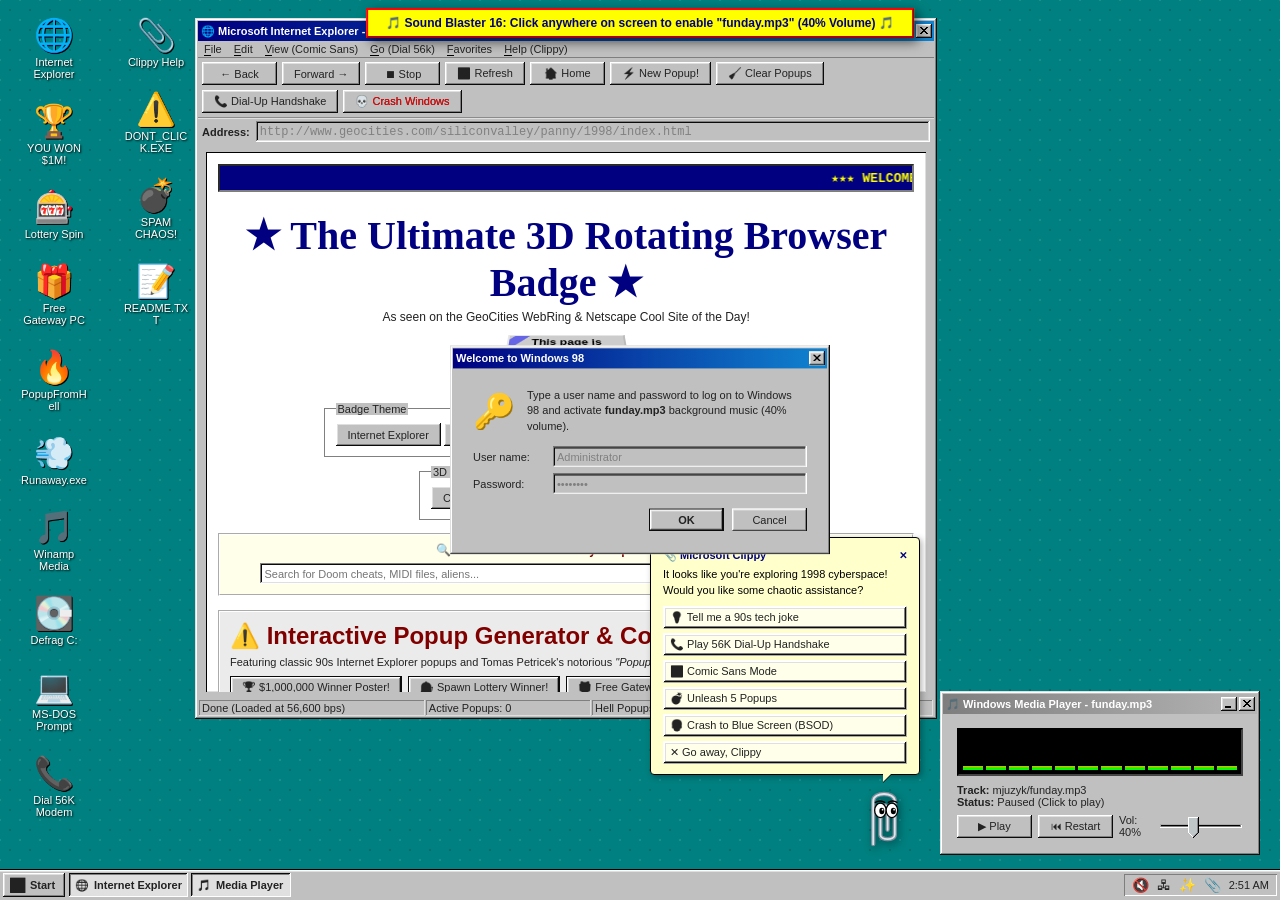
==== index.html @ cc0c608d "feat: initial commit for RetroPop 98 nostalgic cyberspace and popup simulator" ====
<!DOCTYPE html>
<html lang="en">
<head>
  <meta charset="UTF-8">
  <meta name="viewport" content="width=device-width, initial-scale=1.0">
  <title>Microsoft Internet Explorer 4.0 - Cyberspace 1998 (RetroPop 98)</title>
  <link rel="stylesheet" href="./98.css">
  <style>
    /* ========================================================
       WINDOWS 98 DESKTOP & GLOBAL ENVIRONMENT
       ======================================================== */
    :root {
      --size-units: 14px;
      --win-bg: #c0c0c0;
      --teal: #008080;
    }

    * {
      box-sizing: border-box;
    }

    body {
      margin: 0;
      padding: 0;
      width: 100vw;
      height: 100vh;
      overflow: hidden;
      background-color: var(--teal);
      background-image: 
        radial-gradient(rgba(0, 0, 0, 0.15) 1px, transparent 1px),
        radial-gradient(rgba(255, 255, 255, 0.1) 1px, transparent 1px);
      background-size: 20px 20px;
      background-position: 0 0, 10px 10px;
      font-family: "Pixelated MS Sans Serif", Arial, sans-serif;
      user-select: none;
      -webkit-user-select: none;
    }

    /* Comic Sans Mode toggle */
    body.comic-sans, body.comic-sans * {
      font-family: "Comic Sans MS", "Chalkboard SE", "Comic Neue", cursive !important;
    }

    /* Canvas for Matrix Rain */
    #matrix-canvas {
      position: fixed;
      top: 0;
      left: 0;
      width: 100vw;
      height: 100vh;
      pointer-events: none;
      z-index: 1;
      display: none;
      opacity: 0.85;
    }

    /* Autoplay Prompt Banner (Displays if browser requires user gesture) */
    #autoplay-banner {
      position: fixed;
      top: 8px;
      left: 50%;
      transform: translateX(-50%);
      background: #ffff00;
      color: #000080;
      border: 2px outset #ff0000;
      padding: 6px 18px;
      font-weight: bold;
      font-size: 12px;
      box-shadow: 4px 4px 12px rgba(0,0,0,0.6);
      z-index: 10001;
      cursor: pointer;
      display: none;
      animation: retroPulse 0.9s infinite alternate;
    }

    @keyframes retroPulse {
      from { transform: translateX(-50%) scale(0.98); }
      to { transform: translateX(-50%) scale(1.02); }
    }

    /* Desktop Icons Grid with wrapping into multiple columns */
    #desktop-icons {
      position: absolute;
      top: 14px;
      left: 14px;
      display: flex;
      flex-direction: column;
      flex-wrap: wrap;
      align-content: flex-start;
      gap: 14px 22px;
      max-height: calc(100vh - 55px);
      z-index: 5;
    }

    .desktop-icon {
      display: flex;
      flex-direction: column;
      align-items: center;
      width: 80px;
      padding: 4px 2px;
      cursor: pointer;
      text-align: center;
      border: 1px dotted transparent;
      transition: background-color 0.1s;
    }

    .desktop-icon:hover {
      background-color: rgba(0, 0, 128, 0.28);
    }

    .desktop-icon:active, .desktop-icon.selected {
      background-color: #000080;
      border-color: #ffff00;
    }

    .desktop-icon .icon-img {
      font-size: 32px;
      line-height: 1;
      filter: drop-shadow(1px 1px 0 #000);
      margin-bottom: 4px;
    }

    .desktop-icon .icon-label {
      color: #fff;
      font-size: 11px;
      text-shadow: 1px 1px 2px #000;
      word-break: break-word;
      padding: 1px 3px;
      border-radius: 2px;
    }

    .desktop-icon.selected .icon-label {
      background-color: #000080;
      color: #fff;
    }

    /* ========================================================
       WINDOW MANAGEMENT & POSITIONING
       ======================================================== */
    .app-window {
      position: absolute;
      box-shadow: inset -1px -1px #0a0a0a, inset 1px 1px #dfdfdf, inset -2px -2px grey, inset 2px 2px #fff;
      background: #c0c0c0;
      padding: 3px;
      z-index: 10;
    }

    .app-window.active-window .title-bar {
      background: linear-gradient(90deg, navy, #1084d0);
    }

    .app-window:not(.active-window) .title-bar {
      background: linear-gradient(90deg, #7e7e7e, #b5b5b5);
    }

    .title-bar {
      cursor: grab;
      user-select: none;
    }

    .title-bar:active {
      cursor: grabbing;
    }

    /* Custom styles imported from uploaded windows98buttons.html */
    .retro-box-style {
      --shadow-offset: 2px;
      --shadow-length: 1px;
      --box-shadow-fancy: var(--shadow-offset) var(--shadow-offset) 0 var(--shadow-length) #fff inset,
        calc(-1 * var(--shadow-offset)) calc(-1 * var(--shadow-offset)) 0 #7e7e7e inset,
        var(--shadow-offset) var(--shadow-offset) 0 var(--shadow-length) #000;
      --box-shadow-small: 1px 1px 0 1px #fff inset, -1px -1px 0 1px #7e7e7e inset, 1px 1px 0 1px #000;
      box-shadow: var(--box-shadow-fancy);
      border-radius: 2px;
      background: #bebebe;
      position: relative;
    }

    .retro-custom-top {
      height: 26px;
      background: linear-gradient(90deg, #00007e, #0000ff 100%);
      border-radius: 2px;
      display: flex;
      justify-content: flex-end;
      align-items: center;
      padding: 0 4px;
      margin-bottom: 6px;
    }

    .retro-custom-top .window-title {
      color: white;
      font-family: "Courier New", monospace;
      font-weight: bold;
      margin-left: 4px;
      margin-right: auto;
      font-size: 12px;
    }

    .retro-custom-top .icon-btn {
      height: 18px;
      width: 18px;
      background: #bebebe;
      margin-left: 3px;
      box-shadow: 1px 1px 0 1px #fff inset, -1px -1px 0 1px #7e7e7e inset, 1px 1px 0 1px #000;
      border-radius: 2px;
      display: flex;
      align-items: center;
      justify-content: center;
      font-family: "Courier New", monospace;
      font-size: 11px;
      font-weight: bold;
      cursor: pointer;
    }

    .retro-custom-top .icon-btn:hover {
      filter: brightness(1.1);
    }

    /* Stars.bmp pattern inspired by Tomas Petricek's Popup from Hell */
    .stars-bg {
      background-color: #000;
      background-image: 
        radial-gradient(1.5px 1.5px at 20px 30px, #ffffff, transparent),
        radial-gradient(1px 1px at 50px 80px, #ffffff, transparent),
        radial-gradient(1.5px 1.5px at 90px 40px, #ffffff, transparent),
        radial-gradient(1px 1px at 140px 100px, #ffffff, transparent),
        radial-gradient(2px 2px at 180px 30px, #ffffff, transparent),
        radial-gradient(1px 1px at 230px 120px, #ffffff, transparent),
        radial-gradient(1.5px 1.5px at 280px 70px, #ffffff, transparent),
        radial-gradient(1px 1px at 330px 140px, #ffffff, transparent),
        radial-gradient(2px 2px at 370px 35px, #ffffff, transparent);
      background-size: 400px 160px;
      color: #ffffff;
      border: 2px inset #7e7e7e;
    }

    /* Main Internet Explorer Window */
    #ie-window {
      top: 18px;
      left: 195px;
      width: clamp(520px, 58vw, 840px);
      max-height: calc(100vh - 55px);
      display: flex;
      flex-direction: column;
    }

    .ie-toolbar {
      display: flex;
      flex-wrap: wrap;
      align-items: center;
      gap: 5px;
      padding: 4px;
      border-bottom: 2px groove #dfdfdf;
      background: #c0c0c0;
    }

    .ie-menu-bar {
      display: flex;
      gap: 12px;
      font-size: 11px;
      padding: 2px 6px;
      border-bottom: 1px solid #7e7e7e;
    }

    .ie-menu-item {
      cursor: pointer;
    }

    .ie-menu-item u {
      text-decoration: none;
      border-bottom: 1px solid #000;
    }

    .ie-address-bar {
      display: flex;
      align-items: center;
      gap: 6px;
      width: 100%;
      padding: 2px 4px;
    }

    .ie-address-input {
      flex: 1;
      height: 22px;
      font-size: 12px;
      font-family: "Courier New", monospace;
      padding: 2px 6px;
      background: #fff;
    }

    .ie-content-area {
      background: #ffffff;
      padding: 12px;
      overflow-y: auto;
      max-height: 60vh;
      box-shadow: inset 1px 1px 0 #000, inset -1px -1px 0 #dfdfdf;
    }

    /* Marquee styling */
    .retro-marquee {
      background: #000080;
      color: #ffff00;
      padding: 4px;
      font-weight: bold;
      font-size: 13px;
      font-family: "Courier New", monospace;
      margin-bottom: 14px;
      border: 2px inset #7e7e7e;
    }

    /* Chaos Control Panel inside IE */
    .chaos-panel {
      margin-top: 14px;
      padding: 10px;
      background: #ebebeb;
      border: 2px groove #fff;
    }

    .chaos-buttons {
      display: flex;
      flex-wrap: wrap;
      gap: 6px;
      margin-top: 8px;
    }

    /* Media Player Mini Window */
    #media-window {
      bottom: 45px;
      right: 20px;
      width: 320px;
      z-index: 45;
    }

    .visualizer-display {
      height: 48px;
      background: #000;
      display: flex;
      align-items: flex-end;
      gap: 3px;
      padding: 4px;
      margin-bottom: 8px;
      border: 2px inset #444;
    }

    .vis-bar {
      flex: 1;
      background: linear-gradient(to top, #00ff00 60%, #ffff00 80%, #ff0000 100%);
      height: 20%;
      transition: height 0.08s ease-in-out;
    }

    /* Popups Container & Floating Popups */
    #popups-container {
      position: absolute;
      top: 0;
      left: 0;
      width: 100%;
      height: 100%;
      pointer-events: none;
      z-index: 100;
    }

    .popup-window {
      position: absolute;
      pointer-events: auto;
      min-width: 280px;
      max-width: 460px;
      animation: popIn 0.18s cubic-bezier(0.18, 0.89, 0.32, 1.28);
      filter: drop-shadow(4px 4px 10px rgba(0, 0, 0, 0.45));
    }

    @keyframes popIn {
      0% { transform: scale(0.65); opacity: 0; }
      100% { transform: scale(1); opacity: 1; }
    }

    .popup-body-inner {
      display: flex;
      gap: 12px;
      align-items: flex-start;
      padding: 6px 2px;
    }

    .popup-icon-badge {
      font-size: 32px;
      line-height: 1;
      flex-shrink: 0;
    }

    .popup-timer-bar-wrap {
      width: 100%;
      height: 6px;
      background: #7e7e7e;
      margin-top: 8px;
      position: relative;
      overflow: hidden;
      border: 1px inset #fff;
    }

    .popup-timer-bar {
      height: 100%;
      background: #000080;
      width: 100%;
      transition: width linear;
    }

    .blink-text {
      animation: retroBlink 0.8s infinite;
      font-weight: bold;
    }

    @keyframes retroBlink {
      0%, 49% { opacity: 1; }
      50%, 100% { opacity: 0; }
    }

    /* Evasive Button that escapes mouse */
    .evasive-target {
      transition: transform 0.15s ease-out;
      position: relative;
    }

    /* ========================================================
       THE 3D ROTATING BANNER BADGE (FROM BESTVIEWEDWITH.HTML)
       ======================================================== */
    #BestViewedIn {
      display: block;
      margin: 18px auto;
      width: calc(var(--size-units) * 8.8);
      height: calc(var(--size-units) * 3.1);
      transform-style: preserve-3d;
    }

    #BestViewedIn:focus-within {
      background-color: #000;
      box-shadow: 0 0 10px #000;
    }

    #BestViewedIn a {
      display: none;
      perspective: calc(var(--size-units) * 26.4);
      text-decoration: none;
      color: #000;
    }

    #BestViewedIn.firefox .firefox,
    #BestViewedIn.chrome .chrome,
    #BestViewedIn.edge .edge,
    #BestViewedIn.safari .safari,
    #BestViewedIn.any .any,
    #BestViewedIn.ie .ie {
      display: block;
    }

    .box {
      display: block;
      width: calc(var(--size-units) * 8.8);
      height: calc(var(--size-units) * 3.1);
      position: relative;
      transform-style: preserve-3d;
      transform: translateZ(calc(var(--size-units) * -1.55)) rotateX(45deg);
      animation-duration: 7s;
      animation-iteration-count: infinite;
      animation-timing-function: linear;
      animation-direction: reverse;
      animation-name: spin;
    }

    .box.stepped {
      animation-name: steppedSpin;
    }

    .box.stop {
      animation: none;
    }

    .face {
      box-sizing: border-box;
      position: absolute;
      width: calc(var(--size-units) * 8.8);
      height: calc(var(--size-units) * 3.1);
      overflow: hidden;
    }

    .face.fr { transform: rotateY(0deg) translateZ(calc(var(--size-units) * 1.55)); }
    .face.ba { transform: rotateY(180deg) translateZ(calc(var(--size-units) * 1.55)) rotateZ(180deg); }
    .face.to { transform: rotateX(90deg) translateZ(calc(var(--size-units) * -1.55)) rotateX(180deg); }
    .face.bo { transform: rotateX(-90deg) translateZ(calc(var(--size-units) * -1.55)) rotateX(180deg); }

    @keyframes spin {
      0% { transform: translateZ(calc(var(--size-units) * -1.55)) rotateX(360deg); }
      25% { transform: translateZ(calc(var(--size-units) * -1.55)) rotateX(270deg); }
      50% { transform: translateZ(calc(var(--size-units) * -1.55)) rotateX(180deg); }
      75% { transform: translateZ(calc(var(--size-units) * -1.55)) rotateX(90deg); }
      100% { transform: translateZ(calc(var(--size-units) * -1.55)) rotateX(0deg); }
    }

    @keyframes steppedSpin {
      0%, 10% { transform: translateZ(calc(var(--size-units) * -1.55)) rotateX(360deg); }
      25%, 35% { transform: translateZ(calc(var(--size-units) * -1.55)) rotateX(270deg); }
      50%, 60% { transform: translateZ(calc(var(--size-units) * -1.55)) rotateX(180deg); }
      75%, 85% { transform: translateZ(calc(var(--size-units) * -1.55)) rotateX(90deg); }
      100% { transform: translateZ(calc(var(--size-units) * -1.55)) rotateX(0deg); }
    }

    /* Internet Explorer Face Styles */
    .ie .face {
      background-color: #ccc;
      font-size: calc(var(--size-units) * 0.9);
      font-weight: bold;
      padding: calc(var(--size-units) * 0.3) calc(var(--size-units) * 0.2) 0;
      border: calc(var(--size-units) * 0.2) outset rgba(255, 255, 255, 0.5);
    }

    .ie .face.fr, .ie .face.ba { line-height: 1.1; text-align: center; }

    .ie .face.fr::before, .ie .face.ba::before {
      content: "";
      display: block;
      position: absolute;
      top: 0;
      left: calc(var(--size-units) * -0.9);
      background: rgba(0, 0, 255, 0.5);
      width: calc(var(--size-units) * 3);
      height: calc(var(--size-units) * 0.8);
      transform: rotate(-45deg);
    }

    .ie .face.to, .ie .face.bo {
      font-size: calc(var(--size-units) * 0.95);
      line-height: 0.8;
      padding: calc(var(--size-units) * 0.1) calc(var(--size-units) * 2.8) 0 calc(var(--size-units) * 1.2);
    }

    .ie .face.to span:first-child, .ie .face.bo span:first-child { font-weight: normal; }
    .ie .face.to span:last-child, .ie .face.bo span:last-child { margin-left: calc(var(--size-units) * 0.4); }

    .ie .face.to::before, .ie .face.bo::before {
      content: "Free";
      text-transform: uppercase;
      display: block;
      position: absolute;
      background-color: #f00;
      color: #fff;
      text-align: center;
      line-height: 1;
      padding: calc(var(--size-units) * 0.05) calc(var(--size-units) * 0.1);
      top: calc(var(--size-units) * 0.8);
      left: calc(var(--size-units) * -1.2);
      width: calc(var(--size-units) * 3.1);
      transform: rotate(-90deg);
    }

    .ie .face.to::after, .ie .face.bo::after {
      content: "e";
      display: flex;
      align-items: center;
      justify-content: center;
      position: absolute;
      background-color: #000;
      color: #1ebbee;
      font-family: serif;
      font-size: calc(var(--size-units) * 2.2);
      font-weight: bold;
      width: calc(var(--size-units) * 2.7);
      height: calc(var(--size-units) * 2.7);
      top: 0;
      right: 0;
    }

    /* Any / Netscape style */
    .any .face {
      background-color: #20123a;
      color: #fff;
      font-weight: bold;
      font-size: calc(var(--size-units) * 1.3);
      padding: calc(var(--size-units) * 0.3);
      text-align: center;
      border: 2px outset #dfdfdf;
    }
    .any .face.fr { background: #000080; }
    .any .face.ba { background: #800080; }
    .any .face.to { background: #008000; }
    .any .face.bo { background: #800000; }

    /* Chrome / Firefox face fallbacks */
    .chrome .face, .firefox .face, .edge .face, .safari .face {
      background-color: #000080;
      color: #fff;
      font-weight: bold;
      font-size: calc(var(--size-units) * 0.85);
      padding: calc(var(--size-units) * 0.2);
      text-align: center;
      border: 2px outset #fff;
    }

    /* ========================================================
       WINDOWS 98 TASKBAR & START MENU
       ======================================================== */
    #taskbar {
      position: fixed;
      bottom: 0;
      left: 0;
      right: 0;
      height: 30px;
      background: #c0c0c0;
      box-shadow: inset 0 1px #fff, inset 0 2px #dfdfdf, 0 -1px #000;
      display: flex;
      align-items: center;
      padding: 2px 3px;
      gap: 4px;
      z-index: 9999;
    }

    #start-btn {
      font-weight: bold;
      display: flex;
      align-items: center;
      gap: 4px;
      height: 24px;
      min-width: 62px;
      padding: 0 6px;
    }

    #start-btn.pressed {
      box-shadow: inset -1px -1px #fff, inset 1px 1px #0a0a0a, inset -2px -2px #dfdfdf, inset 2px 2px grey !important;
    }

    .start-logo {
      font-size: 14px;
    }

    #taskbar-tasks {
      display: flex;
      gap: 3px;
      flex: 1;
      overflow-x: auto;
      height: 24px;
    }

    .task-btn {
      height: 24px;
      max-width: 170px;
      min-width: 100px;
      font-size: 11px;
      text-align: left;
      white-space: nowrap;
      overflow: hidden;
      text-overflow: ellipsis;
      display: flex;
      align-items: center;
      gap: 5px;
      padding: 0 6px;
      cursor: pointer;
    }

    .task-btn.active {
      font-weight: bold;
      box-shadow: inset -1px -1px #fff, inset 1px 1px #0a0a0a, inset -2px -2px #dfdfdf, inset 2px 2px grey !important;
      background: #e0e0e0;
    }

    #system-tray {
      box-shadow: inset 1px 1px #7e7e7e, inset -1px -1px #fff;
      height: 22px;
      display: flex;
      align-items: center;
      padding: 0 8px;
      gap: 8px;
      font-size: 11px;
      background: #c0c0c0;
    }

    .tray-icon {
      cursor: pointer;
      font-size: 14px;
    }

    /* Start Menu */
    #start-menu {
      position: fixed;
      bottom: 30px;
      left: 0;
      width: 240px;
      background: #c0c0c0;
      box-shadow: inset 1px 1px #fff, inset -1px -1px #0a0a0a, inset 2px 2px #dfdfdf, inset -2px -2px #7e7e7e, 3px 3px 10px rgba(0,0,0,0.5);
      display: none;
      z-index: 10000;
      padding: 2px;
    }

    #start-menu.open {
      display: flex;
    }

    .start-banner {
      background: linear-gradient(180deg, #000080 0%, #1084d0 100%);
      width: 26px;
      display: flex;
      align-items: flex-end;
      padding-bottom: 8px;
      padding-left: 4px;
    }

    .start-banner span {
      writing-mode: vertical-rl;
      transform: rotate(180deg);
      color: #fff;
      font-weight: bold;
      font-size: 14px;
      letter-spacing: 2px;
    }

    .start-items {
      flex: 1;
      display: flex;
      flex-direction: column;
      padding: 2px;
    }

    .start-item {
      display: flex;
      align-items: center;
      gap: 10px;
      padding: 5px 10px;
      font-size: 11px;
      cursor: pointer;
    }

    .start-item:hover {
      background: #000080;
      color: #fff;
    }

    .start-divider {
      height: 1px;
      border-top: 1px solid #7e7e7e;
      border-bottom: 1px solid #fff;
      margin: 4px 2px;
    }

    /* Guestbook / Hit Counter */
    .hit-counter-box {
      display: inline-flex;
      align-items: center;
      gap: 4px;
      border: 2px inset #000;
      background: #000;
      color: #00ff00;
      font-family: "Courier New", monospace;
      font-weight: bold;
      font-size: 14px;
      padding: 2px 6px;
      letter-spacing: 2px;
      cursor: pointer;
    }

    /* ========================================================
       NEW HILARIOUS FEATURES: CLIPPY ASSISTANT 📎
       ======================================================== */
    #clippy-assistant {
      position: fixed;
      bottom: 45px;
      right: 360px;
      z-index: 9000;
      display: flex;
      flex-direction: column;
      align-items: flex-end;
      pointer-events: auto;
    }

    .clippy-bubble {
      background: #ffffcc;
      border: 1px solid #000;
      border-radius: 4px;
      padding: 10px 12px;
      box-shadow: 2px 2px 6px rgba(0,0,0,0.3);
      max-width: 270px;
      font-size: 11px;
      color: #000;
      margin-bottom: 8px;
      position: relative;
      line-height: 1.4;
    }

    .clippy-bubble::after {
      content: "";
      position: absolute;
      bottom: -8px;
      right: 28px;
      border-width: 8px 8px 0 0;
      border-style: solid;
      border-color: #ffffcc transparent;
      display: block;
      width: 0;
    }

    .clippy-bubble::before {
      content: "";
      position: absolute;
      bottom: -9px;
      right: 27px;
      border-width: 9px 9px 0 0;
      border-style: solid;
      border-color: #000 transparent;
      display: block;
      width: 0;
    }

    .clippy-bubble-title {
      font-weight: bold;
      color: #000080;
      margin-bottom: 4px;
      display: flex;
      align-items: center;
      justify-content: space-between;
    }

    .clippy-options {
      margin-top: 8px;
      display: flex;
      flex-direction: column;
      gap: 4px;
    }

    .clippy-option-btn {
      text-align: left;
      font-size: 11px;
      padding: 2px 6px;
      cursor: pointer;
      background: #ffffea;
      border: 1px outset #fff;
    }
    .clippy-option-btn:hover {
      background: #000080;
      color: #fff;
    }

    .clippy-sprite-wrap {
      cursor: pointer;
      width: 72px;
      height: 72px;
      transition: transform 0.15s ease-in-out;
      filter: drop-shadow(2px 3px 4px rgba(0,0,0,0.4));
    }
    .clippy-sprite-wrap:hover {
      transform: scale(1.08) rotate(-4deg);
    }
    .clippy-sprite-wrap:active {
      transform: scale(0.95) rotate(6deg);
    }

    /* ========================================================
       NEW FEATURE: BLUE SCREEN OF DEATH (BSOD) 💀
       ======================================================== */
    #bsod-overlay {
      display: none;
      position: fixed;
      top: 0;
      left: 0;
      width: 100vw;
      height: 100vh;
      background: #0000aa;
      color: #ffffff;
      font-family: "Lucida Console", "Courier New", monospace;
      font-size: 15px;
      padding: 50px 70px;
      box-sizing: border-box;
      z-index: 999999;
      cursor: pointer;
      overflow: hidden;
      user-select: none;
    }

    .bsod-header {
      background: #aaaaaa;
      color: #0000aa;
      display: inline-block;
      padding: 2px 10px;
      font-weight: bold;
      font-size: 16px;
      margin-bottom: 24px;
    }

    /* ========================================================
       NEW FEATURE: DISK DEFRAGMENTER (defrag.exe) 💽
       ======================================================== */
    #defrag-window {
      top: 70px;
      left: 220px;
      width: 440px;
      z-index: 60;
      display: none;
    }

    .cluster-grid {
      display: grid;
      grid-template-columns: repeat(20, 1fr);
      gap: 2px;
      background: #7e7e7e;
      border: 2px inset #fff;
      padding: 4px;
      margin: 8px 0;
      height: 160px;
      overflow: hidden;
    }

    .cluster-cell {
      height: 12px;
      background: #0000aa; /* Allocated default */
      transition: background-color 0.2s;
    }
    .cluster-cell.free { background: #ffffff; }
    .cluster-cell.bad { background: #ff0000; }
    .cluster-cell.moving { background: #ffff00; animation: retroBlink 0.3s infinite; }
    .cluster-cell.reading { background: #00ff00; }

    /* ========================================================
       NEW FEATURE: MS-DOS PROMPT (command.com) 💻
       ======================================================== */
    #dos-window {
      top: 130px;
      left: 300px;
      width: 520px;
      height: 340px;
      z-index: 65;
      display: none;
    }

    .dos-terminal {
      background: #000;
      color: #c0c0c0;
      font-family: "Courier New", monospace;
      font-size: 12px;
      height: calc(100% - 32px);
      padding: 8px;
      overflow-y: auto;
      box-shadow: inset 1px 1px 0 #000;
    }

    .dos-input-line {
      display: flex;
      align-items: center;
      gap: 4px;
      margin-top: 4px;
    }

    .dos-input {
      background: transparent;
      border: none;
      outline: none;
      color: #ffffff;
      font-family: "Courier New", monospace;
      font-size: 12px;
      flex: 1;
      caret-color: #00ff00;
    }

    /* ========================================================
       NEW FEATURE: START -> RUN... DIALOG 🏃
       ======================================================== */
    #run-window {
      top: 250px;
      left: 180px;
      width: 360px;
      z-index: 9995;
      display: none;
    }

    /* ========================================================
       NEW FEATURE: 90s STAR / SPARKLE CURSOR TRAIL ✨
       ======================================================== */
    .sparkle-particle {
      position: fixed;
      pointer-events: none;
      z-index: 99998;
      font-size: 14px;
      animation: sparkleFloat 0.7s forwards ease-out;
    }

    @keyframes sparkleFloat {
      0% { transform: translate(0, 0) scale(1.2); opacity: 1; }
      100% { transform: translate(0, -22px) scale(0.2); opacity: 0; }
    }

    /* WebRing & Under Construction Banner */
    .webring-box {
      border: 2px outset #ffffff;
      background: #d4d0c8;
      padding: 6px;
      margin: 14px 0;
      text-align: center;
      font-size: 11px;
    }

    .under-construction-strip {
      background: repeating-linear-gradient(
        -45deg,
        #ffcc00,
        #ffcc00 12px,
        #000000 12px,
        #000000 24px
      );
      height: 16px;
      margin: 8px 0;
      border: 1px solid #000;
    }
  </style>
</head>
<body>

  <!-- MATRIX RAIN CANVAS (Easter egg toggled via DOS prompt or Run dialog: 'matrix') -->
  <canvas id="matrix-canvas"></canvas>

  <!-- BACKGROUND MUSIC (Autoplay at 40% volume as requested) -->
  <audio id="bg-music" src="./mjuzyk/funday.mp3" autoplay loop preload="auto"></audio>

  <!-- High-visibility Autoplay Banner if Browser Policy Requires Click -->
  <div id="autoplay-banner" onclick="loginAndStartMusic()">
    <span>🎵 <strong>Sound Blaster 16:</strong> Click anywhere on screen to enable "funday.mp3" (40% Volume) 🎵</span>
  </div>

  <!-- Authentic Windows 98 Logon Dialog (Bypasses Browser Autoplay Restrictions with 1 Click) -->
  <div id="login-dialog" class="app-window window active-window" style="top: 50%; left: 50%; transform: translate(-50%, -50%); width: 380px; z-index: 10002;">
    <div class="title-bar">
      <div class="title-bar-text">Welcome to Windows 98</div>
      <div class="title-bar-controls">
        <button aria-label="Close" onclick="loginAndStartMusic()"></button>
      </div>
    </div>
    <div class="window-body" style="padding: 12px;">
      <div style="display: flex; gap: 12px; align-items: center; margin-bottom: 12px;">
        <div style="font-size: 34px;">🔑</div>
        <div style="font-size: 11px; line-height: 1.4;">
          Type a user name and password to log on to Windows 98 and activate <strong>funday.mp3</strong> background music (40% volume).
        </div>
      </div>
      <div style="display: flex; flex-direction: column; gap: 6px; margin-bottom: 14px;">
        <div style="display: flex; align-items: center;">
          <label for="win98-user" style="width: 80px; font-size: 11px;">User name:</label>
          <input type="text" id="win98-user" value="Administrator" style="flex: 1;" readonly>
        </div>
        <div style="display: flex; align-items: center;">
          <label for="win98-pass" style="width: 80px; font-size: 11px;">Password:</label>
          <input type="password" id="win98-pass" value="••••••••" style="flex: 1;" readonly>
        </div>
      </div>
      <div style="display: flex; justify-content: flex-end; gap: 8px;">
        <button class="default" onclick="loginAndStartMusic()" style="min-width: 75px; font-weight: bold;">OK</button>
        <button onclick="loginAndStartMusic()" style="min-width: 75px;">Cancel</button>
      </div>
    </div>
  </div>

  <!-- DESKTOP SHORTCUT ICONS (Multi-column wrapping grid) -->
  <div id="desktop-icons">
    <div class="desktop-icon" onclick="openOrFocus('ie-window')">
      <div class="icon-img">🌐</div>
      <div class="icon-label">Internet Explorer</div>
    </div>
    <div class="desktop-icon" onclick="spawnWinnerBigPopup()">
      <div class="icon-img">🏆</div>
      <div class="icon-label">YOU WON $1M!</div>
    </div>
    <div class="desktop-icon" onclick="spawnLotteryPopup()">
      <div class="icon-img">🎰</div>
      <div class="icon-label">Lottery Spin</div>
    </div>
    <div class="desktop-icon" onclick="spawnGatewayAd()">
      <div class="icon-img">🎁</div>
      <div class="icon-label">Free Gateway PC</div>
    </div>
    <div class="desktop-icon" onclick="spawnHellPopup()">
      <div class="icon-img">🔥</div>
      <div class="icon-label">PopupFromHell</div>
    </div>
    <div class="desktop-icon" onclick="spawnEvasivePopup()">
      <div class="icon-img">💨</div>
      <div class="icon-label">Runaway.exe</div>
    </div>
    <div class="desktop-icon" onclick="openOrFocus('media-window')">
      <div class="icon-img">🎵</div>
      <div class="icon-label">Winamp Media</div>
    </div>
    <div class="desktop-icon" onclick="openOrFocus('defrag-window')">
      <div class="icon-img">💽</div>
      <div class="icon-label">Defrag C:</div>
    </div>
    <div class="desktop-icon" onclick="openOrFocus('dos-window')">
      <div class="icon-img">💻</div>
      <div class="icon-label">MS-DOS Prompt</div>
    </div>
    <div class="desktop-icon" onclick="playModemDialUpHandshake()">
      <div class="icon-img">📞</div>
      <div class="icon-label">Dial 56K Modem</div>
    </div>
    <div class="desktop-icon" onclick="summonClippy()">
      <div class="icon-img">📎</div>
      <div class="icon-label">Clippy Help</div>
    </div>
    <div class="desktop-icon" onclick="triggerBSOD()">
      <div class="icon-img">⚠️</div>
      <div class="icon-label">DONT_CLICK.EXE</div>
    </div>
    <div class="desktop-icon" onclick="spawnChaosFrenzy()">
      <div class="icon-img">💣</div>
      <div class="icon-label">SPAM CHAOS!</div>
    </div>
    <div class="desktop-icon" onclick="openOrFocus('readme-window')">
      <div class="icon-img">📝</div>
      <div class="icon-label">README.TXT</div>
    </div>
  </div>

  <!-- ========================================================
       MAIN APPLICATION WINDOW: INTERNET EXPLORER 4.0
       ======================================================== -->
  <div id="ie-window" class="app-window window active-window" style="z-index: 50;">
    <div class="title-bar" onmousedown="bringToFront('ie-window'); startDrag(event, 'ie-window')">
      <div class="title-bar-text">🌐 Microsoft Internet Explorer - http://www.geocities.com/panny1998/</div>
      <div class="title-bar-controls">
        <button aria-label="Minimize" onclick="minimizeWindow('ie-window')"></button>
        <button aria-label="Maximize" onclick="maximizeWindow('ie-window')"></button>
        <button aria-label="Close" onclick="minimizeWindow('ie-window')"></button>
      </div>
    </div>

    <div class="ie-menu-bar">
      <span class="ie-menu-item" onclick="alert('File -> Save As: Cannot save cyberspace onto 1.44MB floppy!')"><u>F</u>ile</span>
      <span class="ie-menu-item" onclick="alert('Edit -> Cut: Please do not cut our fiber-optic dial-up cables!')"><u>E</u>dit</span>
      <span class="ie-menu-item" onclick="toggleComicSans()"><u>V</u>iew (Comic Sans)</span>
      <span class="ie-menu-item" onclick="playModemDialUpHandshake()"><u>G</u>o (Dial 56k)</span>
      <span class="ie-menu-item" onclick="alert('Added to Favorites: Panny\'s Cyber Palace 1998!')"><u>F</u>avorites</span>
      <span class="ie-menu-item" onclick="summonClippy()"><u>H</u>elp (Clippy)</span>
    </div>

    <div class="ie-toolbar">
      <button onclick="alert('Cannot go back! 1998 is the destination.')">&larr; Back</button>
      <button onclick="alert('Nothing forward! You are on the bleeding edge.')">Forward &rarr;</button>
      <button onclick="stopSpawning()">⏹ Stop</button>
      <button onclick="location.reload()">🔄 Refresh</button>
      <button onclick="openOrFocus('ie-window')">🏠 Home</button>
      <button onclick="spawnRandomPopup()">⚡ New Popup!</button>
      <button onclick="closeAllPopups()">🧹 Clear Popups</button>
      <button onclick="playModemDialUpHandshake()">📞 Dial-Up Handshake</button>
      <button onclick="triggerBSOD()" style="color: red;">💀 Crash Windows</button>
    </div>

    <div class="ie-address-bar">
      <label for="ie-url"><strong>Address:</strong></label>
      <input type="text" id="ie-url" class="ie-address-input" value="http://www.geocities.com/siliconvalley/panny/1998/index.html" readonly>
    </div>

    <div class="window-body ie-content-area">
      <!-- Animated Marquee -->
      <marquee class="retro-marquee" behavior="scroll" direction="left" scrollamount="6">
        ★★★ WELCOME TO PANNY'S RETRO CYBER PALACE ★★★ BEST VIEWED AT 800x600 IN 16-BIT COLOR WITH 56K MODEM ★★★ POPUPS ARE LIVE AND CLOSING RANDOMLY! ★★★
      </marquee>

      <div style="text-align: center; margin-bottom: 12px;">
        <h2 style="margin: 4px 0; color: #000080; font-family: 'Times New Roman', serif;">★ The Ultimate 3D Rotating Browser Badge ★</h2>
        <p style="margin: 0; font-size: 12px;">As seen on the GeoCities WebRing &amp; Netscape Cool Site of the Day!</p>
      </div>

      <!-- THE 3D ROTATING BADGE COMPONENT (From bestviewedwith.html) -->
      <p id="BestViewedIn" class="ie">
        <a href="#ie" class="ie">
          <span class="box">
            <span class="face fr">This page is<br>best viewed with:</span>
            <span aria-hidden="true" class="face ba">This page is<br>best viewed with:</span>
            <span class="face to"><span>Microsoft</span> <span>Internet Explorer</span></span>
            <span aria-hidden="true" class="face bo"><span>Microsoft</span> <span>Internet Explorer</span></span>
          </span>
        </a>
        <a href="#firefox" class="firefox">
          <span class="box">
            <span class="face fr">Firefox <span>Puts privacy first.</span></span>
            <span aria-hidden="true" class="face ba">Firefox <span>Puts privacy first.</span></span>
            <span class="face to">Firefox <span>Enhanced tracking.</span></span>
            <span aria-hidden="true" class="face bo">Firefox <span>Enhanced tracking.</span></span>
          </span>
        </a>
        <a href="#edge" class="edge">
          <span class="box">
            <span class="face fr">Microsoft Edge &gt;</span>
            <span aria-hidden="true" class="face ba">Microsoft Edge &gt;</span>
            <span class="face to">The modern browser.</span>
            <span aria-hidden="true" class="face bo">The modern browser.</span>
          </span>
        </a>
        <a href="#chrome" class="chrome">
          <span class="box">
            <span class="face fr">Google Chrome 1998</span>
            <span aria-hidden="true" class="face ba">Google Chrome 1998</span>
            <span class="face to">Download Chrome now &rarr;</span>
            <span aria-hidden="true" class="face bo">Download Chrome now &rarr;</span>
          </span>
        </a>
        <a href="#safari" class="safari">
          <span class="box">
            <span class="face fr">Apple Safari</span>
            <span aria-hidden="true" class="face ba">Apple Safari</span>
            <span class="face to">Mac OS 8.5 &amp; 9.0</span>
            <span aria-hidden="true" class="face bo">Mac OS 8.5 &amp; 9.0</span>
          </span>
        </a>
        <a href="#any" class="any">
          <span class="box">
            <span class="face fr">USE</span>
            <span class="face to">ANY</span>
            <span class="face ba">DAMN</span>
            <span class="face bo">BROWSER</span>
          </span>
        </a>
      </p>

      <!-- Badge Controls -->
      <div style="display: flex; flex-wrap: wrap; justify-content: center; gap: 8px; margin: 12px 0;">
        <fieldset>
          <legend>Badge Theme</legend>
          <button onclick="setCardUA('ie')">Internet Explorer</button>
          <button onclick="setCardUA('any')">Any Damn Browser</button>
          <button onclick="setCardUA('firefox')">Firefox</button>
          <button onclick="setCardUA('edge')">Edge</button>
          <button onclick="setCardUA('chrome')">Chrome</button>
        </fieldset>

        <fieldset>
          <legend>3D Rotation</legend>
          <button onclick="setCardMotion('spin')">Continuous Spin</button>
          <button onclick="setCardMotion('stepped')">Stepped 90&deg;</button>
          <button onclick="setCardMotion('stop')">Stop</button>
        </fieldset>
      </div>

      <!-- ALTAVISTA / YAHOO 98 CYBERSPACE SEARCH BOX -->
      <div style="background: #ffffea; border: 2px groove #fff; padding: 8px; margin: 12px 0; text-align: center;">
        <strong style="color: #800000; font-size: 12px;">🔍 AltaVista &amp; Yahoo! 98 Cyberspace Search:</strong>
        <div style="display: flex; justify-content: center; gap: 6px; margin-top: 6px;">
          <input type="text" id="altavista-query" placeholder="Search for Doom cheats, MIDI files, aliens..." style="width: 60%; font-size: 11px; padding: 2px 4px;">
          <button class="default" onclick="searchAltaVista()">Search Web</button>
          <button onclick="document.getElementById('altavista-query').value='free mp3 download no virus'; searchAltaVista();">I'm Feeling Lucky</button>
        </div>
      </div>

      <!-- CHAOS CONTROLS & POPUP GENERATOR -->
      <div class="chaos-panel">
        <h4 style="margin: 0 0 6px 0; color: #800000;">⚠️ Interactive Popup Generator &amp; Controls</h4>
        <p style="margin: 0; font-size: 11px;">
          Featuring classic 90s Internet Explorer popups and Tomas Petricek's notorious <em>"Popup from Hell"</em> Hydra effect (closing 1 spawns 2)!
        </p>

        <div class="chaos-buttons">
          <button class="default" onclick="spawnWinnerBigPopup()">🏆 $1,000,000 Winner Poster!</button>
          <button class="default" onclick="spawnLotteryPopup()">🎰 Spawn Lottery Winner!</button>
          <button class="default" onclick="spawnGatewayAd()">🎁 Free Gateway PC Ad</button>
          <button style="background: #200000; color: #ff5555; font-weight: bold;" onclick="spawnHellPopup()">🔥 "Popup from Hell" (Hydra x2)</button>
          <button onclick="spawnEvasivePopup()">💨 Runaway Evasive Popup</button>
          <button onclick="spawnKazaaPopup()">🎵 Limewire MP3.exe Alert</button>
          <button onclick="spawnY2KPopup()">⏳ Y2K Bug Warning</button>
          <button onclick="spawnAOLCDsPopup()">💿 AOL 10,000 CD-ROMs</button>
          <button onclick="spawnAdAvalanche()">💥 Ad Avalanche</button>
          <button onclick="spawnVirusAlert()">🚨 Virus Detected</button>
          <button onclick="spawnBonziBuddy()">🦍 Summon BonziBuddy</button>
          <button onclick="playModemDialUpHandshake()">📞 Dial-Up Handshake</button>
          <button onclick="spawnDownloadRam()">💾 Download More RAM</button>
          <button onclick="spawnIllegalOperation()">❌ Illegal Operation</button>
          <button onclick="spawnChaosFrenzy()" style="color: red; font-weight: bold;">💣 BOMBARDMENT (5 Popups)</button>
          <button onclick="toggleAutoSpawning()" id="toggle-spawning-btn">⏸ Pause Auto-Popups</button>
          <button onclick="exorciseHellPopups()">✝️ Exorcise Hell Popups</button>
          <button onclick="closeAllPopups()">❌ Close All Popups</button>
        </div>
      </div>

      <!-- UNDER CONSTRUCTION WARNING & WEBRING -->
      <div class="under-construction-strip"></div>
      <div class="webring-box">
        <strong>🌐 [ GeoCities WebRing - CyberSurfers Hub #4092 ] 🌐</strong><br>
        <span style="font-size: 10px;">You are currently surfing the ring!</span><br>
        <div style="display: flex; justify-content: center; gap: 8px; margin-top: 6px;">
          <button onclick="navigateWebRing('prev')">&lt;&lt; Prev Site</button>
          <button onclick="navigateWebRing('random')">🌀 Random Ring Site</button>
          <button onclick="navigateWebRing('next')">Next Site &gt;&gt;</button>
          <button onclick="alert('To join the GeoCities WebRing, please insert HTML snippet #402 into your homestead page and submit 4 floppy disks.')">Join Ring</button>
        </div>
      </div>

      <!-- Retro Page Footer & Guestbook Counter -->
      <div style="margin-top: 14px; display: flex; justify-content: space-between; align-items: center; border-top: 1px solid #c0c0c0; padding-top: 10px;">
        <div>
          <span>Visitors Since 1998: </span>
          <span class="hit-counter-box" id="hit-counter" onclick="incrementHitCounter()" title="Click to increment visitor counter!">0074291</span>
        </div>
        <div>
          <span class="blink-text" style="color: red;">🔥 UNDER CONSTRUCTION 🔥</span>
        </div>
        <div>
          <button onclick="signGuestbook()">✍️ Sign Guestbook</button>
          <button onclick="toggleComicSans()">🔤 Comic Sans</button>
        </div>
      </div>

      <!-- Live Guestbook Marquee -->
      <div style="margin-top: 8px; font-size: 11px; background: #000; color: #00ff00; padding: 4px; border: 1px inset #777;">
        <span style="color: #ffff00; font-weight: bold;">Latest Guestbook Signatures: </span>
        <marquee scrollamount="4" style="vertical-align: middle;" id="guestbook-marquee">
          ~*~ CoOl PaGe dUdE ~*~ (Kevin, 1998) ★★★ "Nice rotating badge, downloaded in only 40 seconds!" (Dave_56k) ★★★ "Check out my Dragon Ball Z sound archive!" (GokuFan99) ★★★
        </marquee>
      </div>
    </div>

    <div class="status-bar">
      <p class="status-bar-field" id="ie-status">Done (Loaded at 56,600 bps)</p>
      <p class="status-bar-field" id="active-popups-count">Active Popups: 0</p>
      <p class="status-bar-field" id="hell-popups-count">Hell Popups: 0</p>
      <p class="status-bar-field">Zone: Internet (1998)</p>
    </div>
  </div>

  <!-- ========================================================
       MEDIA PLAYER / WINAMP WINDOW (funday.mp3 controller)
       ======================================================== -->
  <div id="media-window" class="app-window window" style="z-index: 45;">
    <div class="title-bar" onmousedown="bringToFront('media-window'); startDrag(event, 'media-window')">
      <div class="title-bar-text">🎵 Windows Media Player - funday.mp3</div>
      <div class="title-bar-controls">
        <button aria-label="Minimize" onclick="minimizeWindow('media-window')"></button>
        <button aria-label="Close" onclick="minimizeWindow('media-window')"></button>
      </div>
    </div>
    <div class="window-body" style="padding: 6px;">
      <div class="visualizer-display" id="visualizer">
        <div class="vis-bar"></div><div class="vis-bar"></div><div class="vis-bar"></div>
        <div class="vis-bar"></div><div class="vis-bar"></div><div class="vis-bar"></div>
        <div class="vis-bar"></div><div class="vis-bar"></div><div class="vis-bar"></div>
        <div class="vis-bar"></div><div class="vis-bar"></div><div class="vis-bar"></div>
      </div>

      <div style="font-size: 11px; margin-bottom: 6px;">
        <strong>Track:</strong> <span>mjuzyk/funday.mp3</span><br>
        <strong>Status:</strong> <span id="audio-status-text">Playing (40% volume)</span>
      </div>

      <div style="display: flex; gap: 6px; align-items: center; justify-content: space-between;">
        <button id="audio-play-btn" onclick="toggleAudioPlay()">⏸ Pause</button>
        <button onclick="resetAudio()">⏮ Restart</button>
        <label for="volume-slider" style="font-size: 11px;">Vol: 40%</label>
        <input type="range" id="volume-slider" min="0" max="100" value="40" style="width: 80px;" oninput="updateVolume(this.value)">
      </div>
    </div>
  </div>

  <!-- ========================================================
       DISK DEFRAGMENTER WINDOW (defrag.exe) 💽
       ======================================================== -->
  <div id="defrag-window" class="app-window window">
    <div class="title-bar" onmousedown="bringToFront('defrag-window'); startDrag(event, 'defrag-window')">
      <div class="title-bar-text">💽 Disk Defragmenter - Drive C: (850 MB FAT16)</div>
      <div class="title-bar-controls">
        <button aria-label="Minimize" onclick="minimizeWindow('defrag-window')"></button>
        <button aria-label="Close" onclick="minimizeWindow('defrag-window')"></button>
      </div>
    </div>
    <div class="window-body" style="padding: 8px;">
      <div style="display: flex; justify-content: space-between; align-items: center; font-size: 11px; margin-bottom: 4px;">
        <span><strong>Drive C:</strong> 14% Defragmented</span>
        <span id="defrag-status-text" style="color: navy; font-weight: bold;">Optimizing clusters...</span>
      </div>
      <div class="progress-indicator segmented" style="height: 20px; margin-bottom: 8px;">
        <span class="progress-indicator-bar" id="defrag-progress-bar" style="width: 14%;"></span>
      </div>

      <!-- Cluster Grid Map -->
      <div class="cluster-grid" id="defrag-grid"></div>

      <div style="display: flex; justify-content: space-between; align-items: center; margin-top: 8px; font-size: 11px;">
        <div style="display: flex; gap: 6px;">
          <button id="defrag-pause-btn" onclick="toggleDefragPause()">Pause</button>
          <button onclick="resetDefrag()">Restart</button>
          <button onclick="alert('Defrag Legend:\n■ Blue: Allocated clusters\n□ White: Free space\n■ Red: Unmovable Bad sectors\n■ Yellow: Moving in real-time\n■ Green: Reading clusters')">Legend</button>
        </div>
        <button class="default" onclick="minimizeWindow('defrag-window')">Hide</button>
      </div>
    </div>
  </div>

  <!-- ========================================================
       MS-DOS PROMPT WINDOW (command.com) 💻
       ======================================================== -->
  <div id="dos-window" class="app-window window">
    <div class="title-bar" onmousedown="bringToFront('dos-window'); startDrag(event, 'dos-window')">
      <div class="title-bar-text">💻 MS-DOS Prompt - 80x25</div>
      <div class="title-bar-controls">
        <button aria-label="Minimize" onclick="minimizeWindow('dos-window')"></button>
        <button aria-label="Close" onclick="minimizeWindow('dos-window')"></button>
      </div>
    </div>
    <div class="window-body" style="padding: 2px; height: calc(100% - 24px);">
      <div class="dos-terminal" id="dos-terminal" onclick="document.getElementById('dos-input').focus()">
        <div>Microsoft(R) Windows 98</div>
        <div>(C)Copyright Microsoft Corp 1981-1998.</div>
        <div style="margin-bottom: 8px; color: #ffff00;">Type 'HELP' for available commands or 'DOOM' for cheats.</div>
        <div id="dos-history"></div>
        <div class="dos-input-line">
          <span>C:\WINDOWS&gt;</span>
          <input type="text" id="dos-input" class="dos-input" autofocus autocomplete="off" spellcheck="false" onkeydown="handleDosKey(event)">
        </div>
      </div>
    </div>
  </div>

  <!-- ========================================================
       START -> RUN... WINDOW 🏃
       ======================================================== -->
  <div id="run-window" class="app-window window">
    <div class="title-bar" onmousedown="bringToFront('run-window'); startDrag(event, 'run-window')">
      <div class="title-bar-text">Run</div>
      <div class="title-bar-controls">
        <button aria-label="Close" onclick="minimizeWindow('run-window')"></button>
      </div>
    </div>
    <div class="window-body" style="padding: 10px;">
      <div style="display: flex; gap: 10px; align-items: center; margin-bottom: 12px;">
        <div style="font-size: 32px;">🏃</div>
        <div style="font-size: 11px;">
          Type the name of a program, folder, document, or Internet resource, and Windows will open it for you.
        </div>
      </div>
      <div style="display: flex; align-items: center; gap: 8px; margin-bottom: 14px;">
        <label for="run-input" style="font-size: 11px;"><u>O</u>pen:</label>
        <input type="text" id="run-input" placeholder="e.g. clippy, bsod, defrag, dialup, cmd, matrix" style="flex: 1;" onkeydown="if(event.key==='Enter') executeRunCommand()">
      </div>
      <div style="display: flex; justify-content: flex-end; gap: 6px;">
        <button class="default" onclick="executeRunCommand()" style="min-width: 65px;">OK</button>
        <button onclick="minimizeWindow('run-window')" style="min-width: 65px;">Cancel</button>
        <button onclick="alert('Browse: No other 3.5-inch floppies found in Drive A:!')" style="min-width: 65px;">Browse...</button>
      </div>
    </div>
  </div>

  <!-- ========================================================
       NOTEPAD WINDOW (README.TXT & Tomas Petricek Code)
       ======================================================== -->
  <div id="readme-window" class="app-window window" style="top: 110px; left: 30px; width: 440px; z-index: 40; display: none;">
    <div class="title-bar" onmousedown="bringToFront('readme-window'); startDrag(event, 'readme-window')">
      <div class="title-bar-text">📝 POPUP-FROM-HELL.TXT - Notepad</div>
      <div class="title-bar-controls">
        <button aria-label="Close" onclick="minimizeWindow('readme-window')"></button>
      </div>
    </div>
    <div class="window-body" style="padding: 4px;">
      <textarea style="width: 100%; height: 210px; font-family: 'Courier New', monospace; font-size: 11px; resize: none; background: #fff; padding: 4px;" readonly>
==================================================
THE POPUP FROM HELL (Tomas Petricek, 2021 Talk)
Reflections on the most annoying 1990s program
==================================================

<script type="text/javascript">
var i = 0;
function one() {
  var l = Math.floor(Math.random()*800);
  var t = Math.floor(Math.random()*600);
  nw = window.open("", "nw"+(i++),
    "statusbar,TOP="+t+",LEFT="+l+",HEIGHT=100,WIDTH=400");
  nw.document.writeln("<body background=stars.bmp><h1>"+
    "<font color=white><marquee>Close me if you can!"+
    "</marquee></font></h1></body>");
  nw.document.body.onbeforeunload = two;
  nw.focus();
}
function two() {
  one(); one(); // CLOSING ONE SPAWNS TWO!
}
</script>
==================================================
Try it live on this page using the "Popup from Hell" button!
      </textarea>
      <div style="display: flex; justify-content: flex-end; gap: 6px; margin-top: 4px;">
        <button class="default" onclick="spawnHellPopup()">🔥 Run This Code!</button>
        <button onclick="minimizeWindow('readme-window')">Close</button>
      </div>
    </div>
  </div>

  <!-- ========================================================
       CLIPPY ASSISTANT (Microsoft Paperclip 📎)
       ======================================================== -->
  <div id="clippy-assistant">
    <div class="clippy-bubble" id="clippy-bubble">
      <div class="clippy-bubble-title">
        <span>📎 Microsoft Clippy</span>
        <span onclick="dismissClippy()" style="cursor: pointer; font-size: 10px;" title="Dismiss Clippy">✕</span>
      </div>
      <div id="clippy-message">
        It looks like you're exploring 1998 cyberspace! Would you like some chaotic assistance?
      </div>
      <div class="clippy-options">
        <button class="clippy-option-btn" onclick="handleClippyAction('joke')">💡 Tell me a 90s tech joke</button>
        <button class="clippy-option-btn" onclick="handleClippyAction('modem')">📞 Play 56K Dial-Up Handshake</button>
        <button class="clippy-option-btn" onclick="handleClippyAction('comicsans')">🔤 Comic Sans Mode</button>
        <button class="clippy-option-btn" onclick="handleClippyAction('chaos')">💣 Unleash 5 Popups</button>
        <button class="clippy-option-btn" onclick="handleClippyAction('bsod')">💀 Crash to Blue Screen (BSOD)</button>
        <button class="clippy-option-btn" onclick="dismissClippy()">✕ Go away, Clippy</button>
      </div>
    </div>

    <!-- Crisp SVG Clippy Sprite -->
    <div class="clippy-sprite-wrap" onclick="pokeClippy()" title="Click to poke Clippy!">
      <svg viewBox="0 0 100 100" width="72" height="72">
        <!-- Paperclip wire body -->
        <path d="M 35 85 L 35 25 C 35 12 65 12 65 25 L 65 72 C 65 80 45 80 45 72 L 45 35 C 45 30 55 30 55 35 L 55 65" 
              fill="none" stroke="#7e8c99" stroke-width="6" stroke-linecap="round" stroke-linejoin="round"/>
        <path d="M 35 85 L 35 25 C 35 12 65 12 65 25 L 65 72 C 65 80 45 80 45 72 L 45 35 C 45 30 55 30 55 35 L 55 65" 
              fill="none" stroke="#e0e6ed" stroke-width="2.5" stroke-linecap="round" stroke-linejoin="round"/>
        <!-- Googly Eyes Left -->
        <ellipse cx="45" cy="38" rx="8" ry="10" fill="#ffffff" stroke="#000000" stroke-width="1.8"/>
        <ellipse id="clippy-pupil-left" cx="47" cy="39" rx="3.5" ry="4.5" fill="#000000"/>
        <circle cx="48" cy="37" r="1.2" fill="#ffffff"/>
        <!-- Googly Eyes Right -->
        <ellipse cx="61" cy="38" rx="8" ry="10" fill="#ffffff" stroke="#000000" stroke-width="1.8"/>
        <ellipse id="clippy-pupil-right" cx="63" cy="39" rx="3.5" ry="4.5" fill="#000000"/>
        <circle cx="64" cy="37" r="1.2" fill="#ffffff"/>
        <!-- Expressive Eyebrows -->
        <path d="M 38 27 Q 45 23 51 27" fill="none" stroke="#000000" stroke-width="2" stroke-linecap="round"/>
        <path d="M 56 27 Q 62 23 68 27" fill="none" stroke="#000000" stroke-width="2" stroke-linecap="round"/>
      </svg>
    </div>
  </div>

  <!-- ========================================================
       BLUE SCREEN OF DEATH (BSOD) FULL-SCREEN OVERLAY 💀
       ======================================================== -->
  <div id="bsod-overlay" onclick="dismissBSOD()" onkeydown="dismissBSOD()" tabindex="0">
    <div class="bsod-header">Windows 98</div>
    <p style="line-height: 1.6; margin-bottom: 22px;">
      A fatal exception 0E has occurred at 0028:C0011E36 in VXD VMM(01) + 00010E36.<br>
      The current application will be terminated.
    </p>
    <p style="line-height: 1.6; margin-bottom: 22px;">
      * Press any key to pretend you understand this error message.<br>
      * Press CTRL+ALT+DEL again to restart your computer. You will lose any unsaved guestbook entries in all open browser windows.<br>
      * Mom picked up the telephone downstairs. 56K carrier connection severed.<br>
      * High Memory Area (HMA) flooded with 4,000 AOL free trial minutes.<br>
      * Cause: Downloaded too much RAM directly into video memory.
    </p>
    <p style="text-align: center; margin-top: 50px; font-weight: bold; font-size: 16px;">
      Press any key or click anywhere to restart Windows 98 <span class="blink-text">_</span>
    </p>
  </div>

  <!-- CONTAINER WHERE AUTO-CLOSING POPUPS ARE INJECTED -->
  <div id="popups-container"></div>

  <!-- ========================================================
       WINDOWS 98 TASKBAR & START MENU
       ======================================================== -->
  <div id="start-menu">
    <div class="start-banner">
      <span>WINDOWS 98</span>
    </div>
    <div class="start-items">
      <div class="start-item" onclick="openOrFocus('ie-window'); toggleStartMenu();">
        <span>🌐</span> <strong>Internet Explorer</strong>
      </div>
      <div class="start-item" onclick="openOrFocus('media-window'); toggleStartMenu();">
        <span>🎵</span> <strong>Media Player (funday.mp3)</strong>
      </div>
      <div class="start-item" onclick="openOrFocus('defrag-window'); toggleStartMenu();">
        <span>💽</span> <strong>Disk Defragmenter (Drive C:)</strong>
      </div>
      <div class="start-item" onclick="openOrFocus('dos-window'); toggleStartMenu();">
        <span>💻</span> <strong>MS-DOS Prompt</strong>
      </div>
      <div class="start-item" onclick="openOrFocus('run-window'); toggleStartMenu();">
        <span>🏃</span> <strong>Run...</strong>
      </div>
      <div class="start-item" onclick="openOrFocus('readme-window'); toggleStartMenu();">
        <span>📝</span> <strong>Popup From Hell Code</strong>
      </div>
      <div class="start-divider"></div>
      <div class="start-item" onclick="spawnWinnerBigPopup(); toggleStartMenu();">
        <span>🏆</span> <strong>$1,000,000 Winner Notice</strong>
      </div>
      <div class="start-item" onclick="spawnHellPopup(); toggleStartMenu();">
        <span>🔥</span> <strong>Spawn "Popup from Hell"</strong>
      </div>
      <div class="start-item" onclick="spawnChaosFrenzy(); toggleStartMenu();">
        <span>💣</span> <strong>Spawn 5 Popups!</strong>
      </div>
      <div class="start-item" onclick="playModemDialUpHandshake(); toggleStartMenu();">
        <span>📞</span> <strong>Dial 56K Modem</strong>
      </div>
      <div class="start-item" onclick="summonClippy(); toggleStartMenu();">
        <span>📎</span> <strong>Summon Clippy</strong>
      </div>
      <div class="start-item" onclick="toggleComicSans(); toggleStartMenu();">
        <span>🔤</span> <strong>Toggle Comic Sans MS</strong>
      </div>
      <div class="start-item" onclick="triggerBSOD(); toggleStartMenu();">
        <span>💀</span> <strong>Crash Windows (BSOD)</strong>
      </div>
      <div class="start-divider"></div>
      <div class="start-item" onclick="triggerShutDown(); toggleStartMenu();">
        <span>🔌</span> <strong>Shut Down...</strong>
      </div>
    </div>
  </div>

  <div id="taskbar">
    <button id="start-btn" onclick="toggleStartMenu()">
      <span class="start-logo">🪟</span> Start
    </button>
    <div id="taskbar-tasks">
      <button class="task-btn active" id="task-ie" onclick="toggleWindowFromTaskbar('ie-window', this)">
        <span>🌐</span> Internet Explorer
      </button>
      <button class="task-btn active" id="task-media" onclick="toggleWindowFromTaskbar('media-window', this)">
        <span>🎵</span> Media Player
      </button>
      <button class="task-btn" id="task-defrag" style="display:none;" onclick="toggleWindowFromTaskbar('defrag-window', this)">
        <span>💽</span> Defrag C:
      </button>
      <button class="task-btn" id="task-dos" style="display:none;" onclick="toggleWindowFromTaskbar('dos-window', this)">
        <span>💻</span> MS-DOS Prompt
      </button>
    </div>
    <div id="system-tray">
      <span class="tray-icon" id="tray-audio-icon" onclick="toggleAudioPlay()" title="Audio Volume (Click to Mute/Unmute)">🔊</span>
      <span class="tray-icon" onclick="playModemDialUpHandshake()" title="Dial-up modem active (56K) - Click to hear handshake">🖧</span>
      <span class="tray-icon" id="tray-sparkle-icon" onclick="toggleMouseTrail()" title="Toggle Star Cursor Trail">✨</span>
      <span class="tray-icon" onclick="summonClippy()" title="Microsoft Clippy Help">📎</span>
      <span id="tray-clock">12:00 AM</span>
    </div>
  </div>

  <!-- ========================================================
       APPLICATION LOGIC, AUDIO AUTOPLAY & POPUP ENGINE
       ======================================================== -->
  <script>
    /* ========================================================
       1. ROBUST AUDIO AUTOPLAY MANAGEMENT (40% volume)
       ======================================================== */
    const bgAudio = document.getElementById('bg-music');
    const audioStatusText = document.getElementById('audio-status-text');
    const playBtn = document.getElementById('audio-play-btn');
    const trayAudioIcon = document.getElementById('tray-audio-icon');
    const volumeSlider = document.getElementById('volume-slider');
    const autoplayBanner = document.getElementById('autoplay-banner');
    const loginDialog = document.getElementById('login-dialog');

    // Strict 40% volume as requested
    bgAudio.volume = 0.4;

    let isAudioPlaying = false;

    function startMusic() {
      bgAudio.volume = 0.4;
      bgAudio.muted = false;

      const p = bgAudio.play();
      if (p !== undefined) {
        return p.then(() => {
          isAudioPlaying = true;
          updateAudioUI(true);
          hideAutoplayBanner();
          closeLoginDialog();
          removeGlobalGestureListeners();
        }).catch(err => {
          console.warn("Autoplay waiting for user interaction:", err.name);
          updateAudioUI(false);
          showAutoplayBanner();
        });
      }
      return Promise.resolve();
    }

    function showAutoplayBanner() {
      if (autoplayBanner) autoplayBanner.style.display = 'block';
    }

    function hideAutoplayBanner() {
      if (autoplayBanner) autoplayBanner.style.display = 'none';
    }

    function closeLoginDialog() {
      if (loginDialog) loginDialog.style.display = 'none';
    }

    function loginAndStartMusic() {
      startMusic();
      playRetroChime('default');
      closeLoginDialog();
    }

    // ONLY valid browser user activation events (NO mousemove, NO wheel!)
    const activationEvents = ['click', 'pointerdown', 'keydown', 'touchstart'];
    function onUserActivation() {
      startMusic();
    }

    function addGlobalGestureListeners() {
      activationEvents.forEach(evt => {
        document.addEventListener(evt, onUserActivation, { passive: true });
      });
    }

    function removeGlobalGestureListeners() {
      activationEvents.forEach(evt => {
        document.removeEventListener(evt, onUserActivation);
      });
    }

    // Add listeners immediately
    addGlobalGestureListeners();

    function tryAutoplayNow() {
      startMusic();
    }

    function toggleAudioPlay() {
      if (bgAudio.paused) {
        startMusic();
      } else {
        bgAudio.pause();
        updateAudioUI(false);
      }
    }

    function resetAudio() {
      bgAudio.currentTime = 0;
      bgAudio.play();
      updateAudioUI(true);
    }

    function updateVolume(val) {
      const vol = val / 100;
      bgAudio.volume = vol;
      audioStatusText.textContent = `${bgAudio.paused ? 'Paused' : 'Playing'} (${val}% volume)`;
      trayAudioIcon.textContent = vol === 0 ? '🔇' : '🔊';
    }

    function updateAudioUI(isPlaying) {
      if (isPlaying) {
        playBtn.textContent = '⏸ Pause';
        audioStatusText.textContent = `Playing (${Math.round(bgAudio.volume * 100)}% volume)`;
        trayAudioIcon.textContent = '🔊';
      } else {
        playBtn.textContent = '▶ Play';
        audioStatusText.textContent = 'Paused (Click to play)';
        trayAudioIcon.textContent = '🔇';
      }
    }

    // Mini visualizer simulation
    const visBars = document.querySelectorAll('.vis-bar');
    setInterval(() => {
      if (!bgAudio.paused) {
        visBars.forEach(bar => {
          const rand = Math.floor(Math.random() * 85) + 15;
          bar.style.height = rand + '%';
        });
      } else {
        visBars.forEach(bar => bar.style.height = '10%');
      }
    }, 120);

    /* ========================================================
       2. RETRO SOUND EFFECTS (Web Audio API Synthesizer)
       ======================================================== */
    let audioCtx = null;
    function getAudioContext() {
      if (!audioCtx) {
        const AudioContext = window.AudioContext || window.webkitAudioContext;
        if (AudioContext) audioCtx = new AudioContext();
      }
      return audioCtx;
    }

    function playRetroChime(type) {
      try {
        const ctx = getAudioContext();
        if (!ctx) return;
        if (ctx.state === 'suspended') ctx.resume();

        const osc = ctx.createOscillator();
        const gain = ctx.createGain();
        osc.connect(gain);
        gain.connect(ctx.destination);

        const now = ctx.currentTime;
        if (type === 'error') {
          osc.type = 'sawtooth';
          osc.frequency.setValueAtTime(150, now);
          osc.frequency.setValueAtTime(120, now + 0.1);
          gain.gain.setValueAtTime(0.15, now);
          gain.gain.exponentialRampToValueAtTime(0.001, now + 0.35);
          osc.start(now);
          osc.stop(now + 0.35);
        } else if (type === 'lottery') {
          osc.type = 'triangle';
          osc.frequency.setValueAtTime(523.25, now);
          osc.frequency.setValueAtTime(659.25, now + 0.08);
          osc.frequency.setValueAtTime(783.99, now + 0.16);
          osc.frequency.setValueAtTime(1046.50, now + 0.24);
          gain.gain.setValueAtTime(0.18, now);
          gain.gain.exponentialRampToValueAtTime(0.001, now + 0.45);
          osc.start(now);
          osc.stop(now + 0.45);
        } else if (type === 'hell') {
          // Demonic Hydra chord
          osc.type = 'sawtooth';
          osc.frequency.setValueAtTime(220, now);
          osc.frequency.setValueAtTime(233.08, now + 0.08); // Tritone dissonance
          gain.gain.setValueAtTime(0.16, now);
          gain.gain.exponentialRampToValueAtTime(0.001, now + 0.5);
          osc.start(now);
          osc.stop(now + 0.5);
        } else if (type === 'fanfare') {
          // Konami Victory Fanfare
          [523.25, 659.25, 783.99, 1046.50, 1318.51].forEach((freq, idx) => {
            const o = ctx.createOscillator();
            const g = ctx.createGain();
            o.type = 'square';
            o.frequency.setValueAtTime(freq, now + idx * 0.1);
            g.gain.setValueAtTime(0.1, now + idx * 0.1);
            g.gain.exponentialRampToValueAtTime(0.001, now + idx * 0.1 + 0.2);
            o.connect(g);
            g.connect(ctx.destination);
            o.start(now + idx * 0.1);
            o.stop(now + idx * 0.1 + 0.2);
          });
        } else {
          // Standard window ding
          osc.type = 'sine';
          osc.frequency.setValueAtTime(800, now);
          osc.frequency.setValueAtTime(1200, now + 0.06);
          gain.gain.setValueAtTime(0.1, now);
          gain.gain.exponentialRampToValueAtTime(0.001, now + 0.25);
          osc.start(now);
          osc.stop(now + 0.25);
        }
      } catch (e) {
        // Silently ignore audio synthesis restrictions
      }
    }

    /* 56K Dial-Up Modem Synthesizer via Web Audio API */
    function playModemDialUpHandshake() {
      try {
        const ctx = getAudioContext();
        if (!ctx) return;
        if (ctx.state === 'suspended') ctx.resume();

        const statusEl = document.getElementById('ie-status');
        if (statusEl) statusEl.textContent = 'Dialing 1-800-438-265 (AOL 56K Gateway)...';

        const now = ctx.currentTime;

        // Stage 1: Dial tone (350Hz + 440Hz)
        const dt1 = ctx.createOscillator();
        const dt2 = ctx.createOscillator();
        const dtGain = ctx.createGain();
        dt1.frequency.setValueAtTime(350, now);
        dt2.frequency.setValueAtTime(440, now);
        dtGain.gain.setValueAtTime(0.08, now);
        dtGain.gain.setValueAtTime(0, now + 0.8);
        dt1.connect(dtGain);
        dt2.connect(dtGain);
        dtGain.connect(ctx.destination);
        dt1.start(now);
        dt2.start(now);
        dt1.stop(now + 0.8);
        dt2.stop(now + 0.8);

        // Stage 2: DTMF Dialing Beeps (7 touch-tones)
        const dtmfPairs = [
          [697, 1209], [770, 1336], [852, 1477],
          [697, 1336], [770, 1209], [852, 1336], [941, 1477]
        ];
        dtmfPairs.forEach((pair, idx) => {
          const tStart = now + 0.9 + idx * 0.09;
          const o1 = ctx.createOscillator();
          const o2 = ctx.createOscillator();
          const g = ctx.createGain();
          o1.frequency.setValueAtTime(pair[0], tStart);
          o2.frequency.setValueAtTime(pair[1], tStart);
          g.gain.setValueAtTime(0.12, tStart);
          g.gain.setValueAtTime(0, tStart + 0.06);
          o1.connect(g); o2.connect(g);
          g.connect(ctx.destination);
          o1.start(tStart); o2.start(tStart);
          o1.stop(tStart + 0.06); o2.stop(tStart + 0.06);
        });

        // Stage 3: Ringing Tone
        const ringStart = now + 1.7;
        const r1 = ctx.createOscillator();
        const r2 = ctx.createOscillator();
        const rGain = ctx.createGain();
        r1.frequency.setValueAtTime(440, ringStart);
        r2.frequency.setValueAtTime(480, ringStart);
        rGain.gain.setValueAtTime(0.09, ringStart);
        rGain.gain.setValueAtTime(0, ringStart + 1.0);
        r1.connect(rGain); r2.connect(rGain);
        rGain.connect(ctx.destination);
        r1.start(ringStart); r2.start(ringStart);
        r1.stop(ringStart + 1.0); r2.stop(ringStart + 1.0);

        // Stage 4: Remote Answer Carrier Tone (2100Hz pure tone)
        const ansStart = now + 2.9;
        const ansOsc = ctx.createOscillator();
        const ansGain = ctx.createGain();
        ansOsc.frequency.setValueAtTime(2100, ansStart);
        ansGain.gain.setValueAtTime(0.1, ansStart);
        ansGain.gain.exponentialRampToValueAtTime(0.001, ansStart + 1.1);
        ansOsc.connect(ansGain);
        ansGain.connect(ctx.destination);
        ansOsc.start(ansStart);
        ansOsc.stop(ansStart + 1.1);

        // Stage 5: Baud negotiation frequency screech / FM chirp sweeps
        const screechStart = now + 4.1;
        const scrOsc = ctx.createOscillator();
        const scrGain = ctx.createGain();
        scrOsc.type = 'sawtooth';
        scrOsc.frequency.setValueAtTime(1400, screechStart);
        scrOsc.frequency.linearRampToValueAtTime(2400, screechStart + 0.4);
        scrOsc.frequency.linearRampToValueAtTime(900, screechStart + 0.8);
        scrOsc.frequency.linearRampToValueAtTime(1800, screechStart + 1.4);
        scrGain.gain.setValueAtTime(0.12, screechStart);
        scrGain.gain.exponentialRampToValueAtTime(0.001, screechStart + 1.6);
        scrOsc.connect(scrGain);
        scrGain.connect(ctx.destination);
        scrOsc.start(screechStart);
        scrOsc.stop(screechStart + 1.6);

        // Stage 6: Triumphant "CONNECT 56000 bps V.90" Handshake Completion!
        setTimeout(() => {
          playRetroChime('lottery');
          if (statusEl) statusEl.textContent = 'CONNECT 56000 V.90 / RELIABLE / COMPRESSION ACTIVE';
          alert('📞 DIAL-UP HANDSHAKE SUCCESSFUL!\n\nConnected to America Online at 56,000 bps.\nMonthly telephone bill estimate: $148.50.');
        }, 5800);
      } catch (err) {
        console.error('Dial-up synthesis error:', err);
      }
    }

    /* ========================================================
       3. 3D ROTATING BADGE CONTROLS
       ======================================================== */
    function setCardUA(ua) {
      const container = document.getElementById('BestViewedIn');
      container.className = ua;
    }

    function setCardMotion(motion) {
      const boxes = document.querySelectorAll('#BestViewedIn .box');
      boxes.forEach(box => {
        box.classList.remove('stepped', 'stop');
        if (motion === 'stepped') box.classList.add('stepped');
        if (motion === 'stop') box.classList.add('stop');
      });
    }

    /* ========================================================
       4. DIVERSE, FUNNY POPUP DEFINITIONS
       ======================================================== */
    const POPUP_TEMPLATES = [
      {
        title: "http://ads1.revenue.net - ExclusiveRewards",
        sound: "lottery",
        styleType: "classic",
        icon: "🎁",
        content: `
          <div style="text-align: center;">
            <a href="javascript:void(0)" onclick="alert('CLAIMING FREE GATEWAY COMPUTER! Specifications: Intel Pentium 4 2.66GHz, 256MB DDR-SDRAM, 80GB HD, 48x CD-RW, 19-inch Color CRT Monitor! Shipping via USPS in 4-6 weeks.'); closePopup(this)">
              <img src="./images/ad1.png" style="max-width: 100%; height: auto; border: 2px outset #ffffff; cursor: pointer;" alt="FREE Gateway Desktop Computer!">
            </a>
            <div style="display: flex; justify-content: center; gap: 8px; margin-top: 6px;">
              <button class="default" onclick="alert('CLAIMING FREE GATEWAY COMPUTER! Enjoy your 19-inch Color CRT Monitor!'); closePopup(this)">Claim Free PC!</button>
              <button onclick="closePopup(this)">Close Ad</button>
            </div>
          </div>
        `
      },
      {
        title: "Exclusive Internet Special Offer",
        sound: "default",
        styleType: "classic",
        icon: "⭐",
        content: `
          <div style="text-align: center;">
            <img src="./images/ad2.avif" style="max-width: 100%; max-height: 140px; height: auto; border: 1px inset #7e7e7e;" alt="Special Offer">
            <div style="display: flex; justify-content: flex-end; gap: 6px; margin-top: 6px;">
              <button class="default" onclick="closePopup(this)">Learn More</button>
              <button onclick="closePopup(this)">Dismiss</button>
            </div>
          </div>
        `
      },
      {
        title: "WARNING: TOO MANY POPUPS DETECTED",
        sound: "error",
        styleType: "classic",
        icon: "💥",
        content: `
          <div style="text-align: center;">
            <p style="margin: 0 0 4px 0; font-size: 11px; font-weight: bold; color: red;">AD AVALANCHE IN PROGRESS!</p>
            <div style="max-height: 160px; overflow-y: auto; border: 1px inset #7e7e7e; margin-bottom: 6px;">
              <img src="./images/lotofads.png" style="max-width: 100%; height: auto;" alt="Lot of ads">
            </div>
            <div style="display: flex; justify-content: center; gap: 6px;">
              <button class="default" onclick="spawnChaosFrenzy(); closePopup(this)">MORE POPUPS!!</button>
              <button onclick="closePopup(this)">Save Me!</button>
            </div>
          </div>
        `
      },
      {
        title: "*** CONGRATULATIONS 1,000,000th VISITOR! ***",
        sound: "lottery",
        styleType: "classic",
        icon: "🎰",
        content: `
          <div style="text-align: center;">
            <p class="blink-text" style="color: #ff0000; font-size: 14px; margin: 0 0 6px 0;">
              🎉 YOU ARE OUR 1,000,000th VISITOR! 🎉
            </p>
            <p style="margin: 4px 0; font-size: 11px;">
              You have been selected to receive a <strong>FREE SONY DISCMAN</strong>, a <strong>2-SLICE TOASTER</strong>, and <strong>$1,000,000 CASH</strong>!
            </p>
            <div style="background: yellow; color: black; border: 1px dashed red; padding: 4px; font-weight: bold; margin: 6px 0;">
              NO CREDIT CARD REQUIRED! 100% DIAL-UP LEGIT!
            </div>
            <div style="display: flex; justify-content: center; gap: 8px; margin-top: 8px;">
              <button class="default" onclick="alert('CLAIMING PRIZE... Processing via 28.8k modem. Check your mailbox in 4-6 weeks!'); closePopup(this);">💰 CLAIM CASH NOW!</button>
              <button onclick="closePopup(this)">I Hate Money</button>
            </div>
          </div>
        `
      },
      {
        title: "Windows Security Alert - CRITICAL TROJAN",
        sound: "error",
        styleType: "classic",
        icon: "🚨",
        content: `
          <div>
            <p style="margin: 0 0 6px 0; font-weight: bold; color: #800000;">
              Warning: Trojan.FunkyDance.exe detected in C:\\WINDOWS\\SYSTEM32
            </p>
            <p style="margin: 4px 0; font-size: 11px;">
              Your mouse cursor has been compromised. Download 128MB of extra RAM to neutralize the threat.
            </p>
            <div style="display: flex; justify-content: flex-end; gap: 6px; margin-top: 10px;">
              <button class="default" onclick="alert('Downloading 128MB RAM over dial-up... Complete!'); closePopup(this)">Download RAM</button>
              <button onclick="closePopup(this)">Ignore &amp; Pray</button>
            </div>
          </div>
        `
      },
      {
        title: "BonziBUDDY 4.0 - Your Friendly Purple Gorilla",
        sound: "default",
        styleType: "custom",
        icon: "🦍",
        content: `
          <div>
            <p style="margin: 0 0 6px 0; font-weight: bold; color: #4b0082;">
              "Hello Surfer! Would you like to hear an awesome joke?"
            </p>
            <p style="margin: 4px 0; font-size: 11px;">
              Why did the 56k modem cross the road? Because someone picked up the kitchen telephone handset! HAHAHAHA!
            </p>
            <div style="display: flex; justify-content: flex-end; gap: 6px; margin-top: 10px;">
              <button onclick="alert('Bonzi thanks you for being a true cyber friend!'); closePopup(this)">Sing a song!</button>
              <button onclick="closePopup(this)">Go away Bonzi</button>
            </div>
          </div>
        `
      },
      {
        title: "Connecting to AOL 4.0 - Dial-Up Handshake",
        sound: "default",
        styleType: "classic",
        icon: "📞",
        content: `
          <div>
            <p style="margin: 0 0 4px 0; font-weight: bold;">
              Negotiating Carrier at 14,400 bps...
            </p>
            <p style="font-family: monospace; font-size: 10px; background: #000; color: #00ff00; padding: 4px; margin: 4px 0;">
              CONNECT 14400/V.42bis<br>
              BZZZT... KRRRRR... DING-DONG... SHHHHHH
            </p>
            <p style="margin: 4px 0; font-size: 11px; color: red;">
              Warning: Mom is about to call grandma. You have 3 minutes left.
            </p>
            <div style="display: flex; justify-content: flex-end; gap: 6px; margin-top: 8px;">
              <button class="default" onclick="playModemDialUpHandshake(); closePopup(this)">Hear Handshake</button>
              <button onclick="closePopup(this)">Disconnect</button>
            </div>
          </div>
        `
      },
      {
        title: "IEXPLORE.EXE - Illegal Operation",
        sound: "error",
        styleType: "classic",
        icon: "❌",
        content: `
          <div>
            <p style="margin: 0 0 6px 0;">
              This program has performed an illegal operation and will be shut down.
            </p>
            <p style="font-size: 10px; font-family: monospace; color: #444; margin: 4px 0;">
              Module FUNNY.DLL caused an invalid page fault at 0028:C003BEEF.
            </p>
            <div style="display: flex; justify-content: flex-end; gap: 6px; margin-top: 10px;">
              <button class="default" onclick="closePopup(this)">Close</button>
              <button onclick="alert('Details: CPU overclocked with ice cube. Stack overflow in brain.sys.');">Details &gt;&gt;</button>
            </div>
          </div>
        `
      },
      {
        title: "Drive A: Not Ready",
        sound: "error",
        styleType: "classic",
        icon: "💾",
        content: `
          <div>
            <p style="margin: 0 0 6px 0;">
              Cannot read 3.5" floppy disk in Drive A:.
            </p>
            <p style="font-size: 11px; margin: 4px 0;">
              Please blow firmly into the disk drive slot and slide the metal shutter back and forth 3 times.
            </p>
            <div style="display: flex; justify-content: flex-end; gap: 6px; margin-top: 10px;">
              <button onclick="closePopup(this)">Abort</button>
              <button onclick="closePopup(this)">Retry</button>
              <button onclick="closePopup(this)">Fail</button>
            </div>
          </div>
        `
      },
      {
        title: "Special Offer: Evasive Close Button",
        sound: "default",
        styleType: "classic",
        icon: "💨",
        content: `
          <div>
            <p style="margin: 0 0 6px 0; font-weight: bold;">
              Are you 100% sure you want to cancel your free 500 AOL hours?
            </p>
            <p style="font-size: 11px; margin: 4px 0;">
              Try to click the "Decline Offer" button below! Go ahead, give it a shot!
            </p>
            <div style="display: flex; justify-content: space-between; align-items: center; margin-top: 14px; min-height: 34px; position: relative;">
              <button class="default" onclick="alert('Congratulations on accepting AOL 4.0! A CD-ROM is being mailed to your house.'); closePopup(this)">Accept Free Hours</button>
              <button class="evasive-target" onmouseenter="evadeCursor(this)" onclick="closePopup(this)">Decline Offer</button>
            </div>
          </div>
        `
      },
      {
        title: "Limewire 2.4 - Download Complete!",
        sound: "lottery",
        styleType: "classic",
        icon: "🎵",
        content: `
          <div>
            <p style="margin: 0 0 4px 0; font-weight: bold; color: #000080;">
              File Download Complete:
            </p>
            <div style="background: #fff; border: 1px inset #777; padding: 4px; font-family: monospace; font-size: 10px; margin: 4px 0;">
              Britney_Spears_Baby_One_More_Time_REAL_MP3_NO_VIRUS.exe (18.4 KB)
            </div>
            <p style="font-size: 11px; color: red; margin: 4px 0;">
              Wait... why is a 3-minute MP3 song an executable (.exe) file with a skull icon?
            </p>
            <div style="display: flex; justify-content: flex-end; gap: 6px; margin-top: 8px;">
              <button class="default" onclick="alert('Running virus... CPU fan spinning at 9,000 RPM!'); closePopup(this)">Run File Anyway</button>
              <button onclick="closePopup(this)">Quarantine</button>
            </div>
          </div>
        `
      },
      {
        title: "YEAR 2000 BUG APOCALYPSE WARNING",
        sound: "error",
        styleType: "classic",
        icon: "⏳",
        content: `
          <div>
            <p style="margin: 0 0 4px 0; font-weight: bold; color: #800000;">
              ⚠️ Critical Y2K Compliance Notice!
            </p>
            <p style="font-size: 11px; margin: 4px 0;">
              Your BIOS clock does not understand the 21st century! At midnight December 31, 1999, your elevator and microwave will reset to 1900.
            </p>
            <div style="display: flex; justify-content: flex-end; gap: 6px; margin-top: 8px;">
              <button class="default" onclick="alert('Y2K Patch installed! Windows 98 will now safely party like it is 1999.'); closePopup(this)">Install Y2K Patch</button>
              <button onclick="closePopup(this)">Buy Canned Beans</button>
            </div>
          </div>
        `
      },
      {
        title: "America Online Special Delivery",
        sound: "default",
        styleType: "classic",
        icon: "💿",
        content: `
          <div>
            <p style="margin: 0 0 4px 0; font-weight: bold; color: #000080;">
              📬 5,000,000 Free Hours CD-ROM Shipped!
            </p>
            <p style="font-size: 11px; margin: 4px 0;">
              A postal delivery van has arrived with 4,200 silver AOL Version 5.0 CD-ROMs. They make excellent coffee coasters and frisbees.
            </p>
            <div style="display: flex; justify-content: flex-end; gap: 6px; margin-top: 8px;">
              <button class="default" onclick="alert('4,200 CD-ROMs unloaded into your living room.'); closePopup(this)">Accept Shipment</button>
              <button onclick="closePopup(this)">Use as Coasters</button>
            </div>
          </div>
        `
      }
    ];

    /* ========================================================
       5. POPUP ENGINE & TOMAS PETRICEK'S "POPUP FROM HELL"
       ======================================================== */
    let popupIndex = 0;
    let highestZ = 120;
    let activePopups = 0;
    let hellPopupsCount = 0;
    let autoSpawning = true;
    let autoSpawnTimer = null;

    // The Famous "Popup from Hell" (Closing one triggers two() -> spawns two!)
    function spawnHellPopup() {
      hellPopupsCount++;
      updateHellPopupsCount();
      playRetroChime('hell');

      const popupId = 'hell-popup-' + (++popupIndex);
      const popupWidth = 360;
      const popupHeight = 170;
      const margin = 20;
      const maxLeft = Math.max(margin, window.innerWidth - popupWidth - margin);
      const maxTop = Math.max(margin, window.innerHeight - popupHeight - 50 - margin);

      const left = Math.floor(Math.random() * maxLeft);
      const top = Math.floor(Math.random() * maxTop);

      const popupEl = document.createElement('div');
      popupEl.id = popupId;
      popupEl.className = 'popup-window app-window window';
      popupEl.style.left = left + 'px';
      popupEl.style.top = top + 'px';
      popupEl.style.width = popupWidth + 'px';
      popupEl.style.zIndex = ++highestZ;

      popupEl.innerHTML = `
        <div class="title-bar" onmousedown="bringToFront('${popupId}'); startDrag(event, '${popupId}')">
          <div class="title-bar-text">C:\\test.html - Microsoft Internet Explorer</div>
          <div class="title-bar-controls">
            <button aria-label="Close" onclick="closeHellPopup('${popupId}')"></button>
          </div>
        </div>
        <div class="window-body stars-bg" style="padding: 10px; text-align: center;">
          <marquee scrollamount="9" style="color: white; font-family: 'Times New Roman', serif; font-size: 26px; font-weight: bold; margin: 10px 0;">
            Close me if you can!
          </marquee>
          <div style="display: flex; justify-content: center; gap: 8px; margin-top: 8px;">
            <input type="button" value="Click me!" onclick="spawnHellPopup()" style="font-family: inherit; font-size: 11px;">
            <button onclick="closeHellPopup('${popupId}')" style="background: silver; color: black;">Close Window [X]</button>
          </div>
        </div>
      `;

      document.getElementById('popups-container').appendChild(popupEl);
      activePopups++;
      updatePopupCount();

      popupEl.addEventListener('mousedown', () => bringToFront(popupId));
    }

    // Hydra effect: Closing one spawns two!
    function closeHellPopup(popupId) {
      const popupEl = document.getElementById(popupId);
      if (!popupEl) return;
      removePopupElement(popupEl);

      // Hydra multiplier (two() spawns one(); one())
      // Check ceiling to prevent browser tab crash if user goes crazy
      if (activePopups < 22) {
        setTimeout(() => spawnHellPopup(), 90);
        setTimeout(() => spawnHellPopup(), 280);
      } else {
        alert("HYDRA OVERLOAD! System resources at 100%. The exorcist is needed!");
      }
    }

    function exorciseHellPopups() {
      const hells = document.querySelectorAll('[id^="hell-popup-"]');
      hells.forEach(h => removePopupElement(h));
      hellPopupsCount = 0;
      updateHellPopupsCount();
      playRetroChime('lottery');
      alert("✝️ Holy water applied! All Hell popups vanquished.");
    }

    function updateHellPopupsCount() {
      const el = document.getElementById('hell-popups-count');
      if (el) el.textContent = `Hell Popups: ${hellPopupsCount}`;
    }

    // Spawn Grand Winner Big Popup (Using the uploaded Retro Internet Explorer Winner Popup.png)
    function spawnWinnerBigPopup() {
      playRetroChime('lottery');
      const popupId = 'popup-' + (++popupIndex);
      const popupWidth = 440;
      const margin = 20;
      const maxLeft = Math.max(margin, window.innerWidth - popupWidth - margin);
      const maxTop = Math.max(margin, window.innerHeight - 340 - margin);
      const left = Math.floor(Math.random() * maxLeft);
      const top = Math.floor(Math.random() * maxTop);

      const popupEl = document.createElement('div');
      popupEl.id = popupId;
      popupEl.className = 'popup-window app-window window';
      popupEl.style.left = left + 'px';
      popupEl.style.top = top + 'px';
      popupEl.style.width = popupWidth + 'px';
      popupEl.style.zIndex = ++highestZ;

      popupEl.innerHTML = `
        <div class="title-bar" onmousedown="bringToFront('${popupId}'); startDrag(event, '${popupId}')">
          <div class="title-bar-text">🏆 OFFICIAL WINNER NOTIFICATION - $1,000,000 CASH</div>
          <div class="title-bar-controls">
            <button aria-label="Close" onclick="closePopup(this)"></button>
          </div>
        </div>
        <div class="window-body" style="padding: 6px; text-align: center;">
          <img src="./images/Retro Internet Explorer Winner Popup.png" style="max-width: 100%; height: auto; border: 2px outset #ffffff; cursor: pointer;" alt="Winner!" onclick="alert('CLAIMING $1,000,000 PRIZE! Shipping delivery truck to your IP address 127.0.0.1.'); closePopup(this)">
          <div style="display: flex; justify-content: center; gap: 8px; margin-top: 8px;">
            <button class="default" onclick="alert('CLAIMED $1,000,000! Enjoy your fortune.'); closePopup(this)">💰 CLAIM $1,000,000 NOW!</button>
            <button onclick="closePopup(this)">Close</button>
          </div>
        </div>
      `;

      document.getElementById('popups-container').appendChild(popupEl);
      activePopups++;
      updatePopupCount();
      popupEl.addEventListener('mousedown', () => bringToFront(popupId));
    }

    // Evasive Runaway Button Handler
    function evadeCursor(btn) {
      const parent = btn.parentElement;
      const rect = parent.getBoundingClientRect();
      const maxX = rect.width - btn.offsetWidth - 20;
      const maxY = 50;

      const randX = (Math.random() - 0.5) * maxX;
      const randY = (Math.random() - 0.5) * maxY;
      btn.style.transform = `translate(${randX}px, ${randY}px)`;
    }

    function spawnEvasivePopup() {
      spawnPopup(POPUP_TEMPLATES[9]);
    }

    function spawnKazaaPopup() {
      spawnPopup(POPUP_TEMPLATES[10]);
    }

    function spawnY2KPopup() {
      spawnPopup(POPUP_TEMPLATES[11]);
    }

    function spawnAOLCDsPopup() {
      spawnPopup(POPUP_TEMPLATES[12]);
    }

    // Standard Diverse Popup Generator
    function spawnPopup(customTemplate = null) {
      const template = customTemplate || POPUP_TEMPLATES[Math.floor(Math.random() * POPUP_TEMPLATES.length)];
      const popupId = 'popup-' + (++popupIndex);

      playRetroChime(template.sound || 'default');

      const popupWidth = 340;
      const popupHeight = 220;
      const margin = 20;
      const maxLeft = Math.max(margin, window.innerWidth - popupWidth - margin);
      const maxTop = Math.max(margin, window.innerHeight - popupHeight - 50 - margin);

      const left = Math.floor(Math.random() * maxLeft);
      const top = Math.floor(Math.random() * maxTop);

      // Auto-close duration: 6 to 9 seconds
      const durationMs = Math.floor(Math.random() * 3000) + 6000;

      const popupEl = document.createElement('div');
      popupEl.id = popupId;
      popupEl.className = 'popup-window ' + (template.styleType === 'custom' ? 'retro-box-style' : 'app-window window');
      popupEl.style.left = left + 'px';
      popupEl.style.top = top + 'px';
      popupEl.style.zIndex = ++highestZ;

      if (template.styleType === 'custom') {
        popupEl.innerHTML = `
          <div class="retro-custom-top" onmousedown="bringToFront('${popupId}'); startDrag(event, '${popupId}')">
            <div class="window-title">${template.title}</div>
            <div class="icon-btn" onclick="closePopup(this)">☒</div>
          </div>
          <div style="padding: 8px;">
            <div class="popup-body-inner">
              <div class="popup-icon-badge">${template.icon}</div>
              <div style="flex: 1;">${template.content}</div>
            </div>
            <div class="popup-timer-bar-wrap" title="Auto-closing in ${(durationMs/1000).toFixed(1)}s">
              <div class="popup-timer-bar" id="${popupId}-timer"></div>
            </div>
          </div>
        `;
      } else {
        popupEl.innerHTML = `
          <div class="title-bar" onmousedown="bringToFront('${popupId}'); startDrag(event, '${popupId}')">
            <div class="title-bar-text">${template.title}</div>
            <div class="title-bar-controls">
              <button aria-label="Close" onclick="closePopup(this)"></button>
            </div>
          </div>
          <div class="window-body" style="padding: 8px;">
            <div class="popup-body-inner">
              <div class="popup-icon-badge">${template.icon}</div>
              <div style="flex: 1;">${template.content}</div>
            </div>
            <div class="popup-timer-bar-wrap" title="Auto-closing in ${(durationMs/1000).toFixed(1)}s">
              <div class="popup-timer-bar" id="${popupId}-timer"></div>
            </div>
          </div>
        `;
      }

      document.getElementById('popups-container').appendChild(popupEl);
      activePopups++;
      updatePopupCount();

      setTimeout(() => {
        const timerBar = document.getElementById(`${popupId}-timer`);
        if (timerBar) {
          timerBar.style.transition = `width ${durationMs}ms linear`;
          timerBar.style.width = '0%';
        }
      }, 50);

      const closeTimer = setTimeout(() => {
        removePopupElement(popupEl);
      }, durationMs);

      popupEl.dataset.closeTimer = closeTimer;
      popupEl.addEventListener('mousedown', () => bringToFront(popupId));

      return popupEl;
    }

    function closePopup(elementOrChild) {
      const popup = elementOrChild.closest ? elementOrChild.closest('.popup-window') : elementOrChild;
      if (popup) {
        clearTimeout(popup.dataset.closeTimer);
        removePopupElement(popup);
      }
    }

    function removePopupElement(popupEl) {
      if (!popupEl || !popupEl.parentNode) return;
      popupEl.style.transition = 'opacity 0.2s, transform 0.2s';
      popupEl.style.opacity = '0';
      popupEl.style.transform = 'scale(0.85)';
      setTimeout(() => {
        if (popupEl.parentNode) {
          popupEl.parentNode.removeChild(popupEl);
          activePopups = Math.max(0, activePopups - 1);
          updatePopupCount();
        }
      }, 200);
    }

    function closeAllPopups() {
      const container = document.getElementById('popups-container');
      container.innerHTML = '';
      activePopups = 0;
      updatePopupCount();
    }

    function updatePopupCount() {
      const countEl = document.getElementById('active-popups-count');
      if (countEl) countEl.textContent = `Active Popups: ${activePopups}`;
    }

    function spawnGatewayAd() { spawnPopup(POPUP_TEMPLATES[0]); }
    function spawnSponsorAd() { spawnPopup(POPUP_TEMPLATES[1]); }
    function spawnAdAvalanche() { spawnPopup(POPUP_TEMPLATES[2]); }
    function spawnLotteryPopup() { spawnPopup(POPUP_TEMPLATES[3]); }
    function spawnVirusAlert() { spawnPopup(POPUP_TEMPLATES[4]); }
    function spawnBonziBuddy() { spawnPopup(POPUP_TEMPLATES[5]); }
    function spawnDialUpNotice() { spawnPopup(POPUP_TEMPLATES[6]); }
    function spawnIllegalOperation() { spawnPopup(POPUP_TEMPLATES[7]); }
    function spawnFloppyError() { spawnPopup(POPUP_TEMPLATES[8]); }
    function spawnDownloadRam() {
      alert("DOWNLOADING 1 TERABYTE OF RAM OVER 56K MODEM...\n\nEstimated time: 3,420 years.\nAllocating virtual swap memory...");
      setTimeout(() => triggerBSOD(), 1200);
    }

    function spawnChaosFrenzy() {
      for (let i = 0; i < 5; i++) {
        setTimeout(() => spawnPopup(), i * 300);
      }
    }

    function spawnRandomPopup() {
      const r = Math.random();
      if (r < 0.25) {
        spawnHellPopup();
      } else if (r < 0.45) {
        spawnWinnerBigPopup();
      } else {
        spawnPopup();
      }
    }

    // Auto-spawning Loop
    function scheduleNextAutoPopup() {
      if (!autoSpawning) return;
      const delay = Math.floor(Math.random() * 3000) + 4000;
      autoSpawnTimer = setTimeout(() => {
        if (autoSpawning && activePopups < 7) {
          spawnRandomPopup();
        }
        scheduleNextAutoPopup();
      }, delay);
    }

    function toggleAutoSpawning() {
      autoSpawning = !autoSpawning;
      const btn = document.getElementById('toggle-spawning-btn');
      if (autoSpawning) {
        btn.textContent = '⏸ Pause Auto-Popups';
        scheduleNextAutoPopup();
      } else {
        btn.textContent = '▶ Resume Auto-Popups';
        clearTimeout(autoSpawnTimer);
      }
    }

    function stopSpawning() {
      autoSpawning = false;
      clearTimeout(autoSpawnTimer);
      const btn = document.getElementById('toggle-spawning-btn');
      if (btn) btn.textContent = '▶ Resume Auto-Popups';
    }

    /* ========================================================
       6. DRAGGABLE WINDOWS & Z-INDEX FOCUS
       ======================================================== */
    let dragState = null;

    function bringToFront(windowId) {
      const win = document.getElementById(windowId);
      if (win) {
        win.style.zIndex = ++highestZ;
        document.querySelectorAll('.app-window').forEach(w => w.classList.remove('active-window'));
        win.classList.add('active-window');
      }
    }

    function startDrag(e, windowId) {
      const win = document.getElementById(windowId);
      if (!win) return;
      bringToFront(windowId);

      const rect = win.getBoundingClientRect();
      dragState = {
        element: win,
        offsetX: e.clientX - rect.left,
        offsetY: e.clientY - rect.top
      };

      document.addEventListener('mousemove', onDragMove);
      document.addEventListener('mouseup', onDragEnd);
      e.preventDefault();
    }

    function onDragMove(e) {
      if (!dragState) return;
      const left = Math.max(0, Math.min(window.innerWidth - 80, e.clientX - dragState.offsetX));
      const top = Math.max(0, Math.min(window.innerHeight - 60, e.clientY - dragState.offsetY));
      dragState.element.style.left = left + 'px';
      dragState.element.style.top = top + 'px';
    }

    function onDragEnd() {
      dragState = null;
      document.removeEventListener('mousemove', onDragMove);
      document.removeEventListener('mouseup', onDragEnd);
    }

    function openOrFocus(windowId) {
      const win = document.getElementById(windowId);
      if (win) {
        win.style.display = 'block';
        bringToFront(windowId);
        updateTaskbarStatus(windowId, true);
      }
    }

    function minimizeWindow(windowId) {
      const win = document.getElementById(windowId);
      if (win) {
        win.style.display = 'none';
        updateTaskbarStatus(windowId, false);
      }
    }

    function updateTaskbarStatus(windowId, isOpen) {
      let taskBtn = null;
      if (windowId === 'ie-window') taskBtn = document.getElementById('task-ie');
      else if (windowId === 'media-window') taskBtn = document.getElementById('task-media');
      else if (windowId === 'defrag-window') taskBtn = document.getElementById('task-defrag');
      else if (windowId === 'dos-window') taskBtn = document.getElementById('task-dos');

      if (taskBtn) {
        taskBtn.style.display = isOpen ? 'flex' : 'none';
        if (isOpen) taskBtn.classList.add('active');
        else taskBtn.classList.remove('active');
      }
    }

    function maximizeWindow(windowId) {
      const win = document.getElementById(windowId);
      if (!win) return;
      if (win.dataset.maximized === 'true') {
        win.style.top = win.dataset.origTop;
        win.style.left = win.dataset.origLeft;
        win.style.width = win.dataset.origWidth;
        win.style.height = win.dataset.origHeight;
        win.dataset.maximized = 'false';
      } else {
        win.dataset.origTop = win.style.top || '25px';
        win.dataset.origLeft = win.style.left || '195px';
        win.dataset.origWidth = win.style.width || '700px';
        win.dataset.origHeight = win.style.height || 'auto';
        win.style.top = '0px';
        win.style.left = '0px';
        win.style.width = '100vw';
        win.style.height = 'calc(100vh - 30px)';
        win.dataset.maximized = 'true';
      }
    }

    function toggleWindowFromTaskbar(windowId, taskBtn) {
      const win = document.getElementById(windowId);
      if (!win) return;
      if (win.style.display === 'none') {
        win.style.display = 'block';
        bringToFront(windowId);
        taskBtn.classList.add('active');
      } else {
        if (win.classList.contains('active-window')) {
          win.style.display = 'none';
          taskBtn.classList.remove('active');
        } else {
          bringToFront(windowId);
          taskBtn.classList.add('active');
        }
      }
    }

    /* ========================================================
       7. START MENU & SYSTEM TRAY CLOCK
       ======================================================== */
    function toggleStartMenu() {
      const menu = document.getElementById('start-menu');
      const btn = document.getElementById('start-btn');
      menu.classList.toggle('open');
      btn.classList.toggle('pressed');
    }

    document.addEventListener('click', (e) => {
      const menu = document.getElementById('start-menu');
      const btn = document.getElementById('start-btn');
      if (menu.classList.contains('open') && !menu.contains(e.target) && !btn.contains(e.target)) {
        menu.classList.remove('open');
        btn.classList.remove('pressed');
      }
    });

    function updateClock() {
      const now = new Date();
      let hours = now.getHours();
      const minutes = now.getMinutes().toString().padStart(2, '0');
      const ampm = hours >= 12 ? 'PM' : 'AM';
      hours = hours % 12 || 12;
      document.getElementById('tray-clock').textContent = `${hours}:${minutes} ${ampm}`;
    }
    updateClock();
    setInterval(updateClock, 1000);

    function triggerShutDown() {
      alert("It is now safe to turn off your computer.");
      document.body.innerHTML = `
        <div style="background: black; color: #ff8c00; font-family: monospace; font-size: 24px; font-weight: bold; height: 100vh; display: flex; flex-direction: column; align-items: center; justify-content: center; text-align: center; gap: 20px;">
          <div>IT IS NOW SAFE TO TURN OFF YOUR COMPUTER.</div>
          <button style="font-size: 16px; padding: 8px 16px; cursor: pointer;" onclick="location.reload()">Reboot Windows 98</button>
        </div>
      `;
    }

    /* ========================================================
       8. CLIPPY THE ASSISTANT LOGIC 📎
       ======================================================== */
    const CLIPPY_TIPS = [
      "Tip: If your 56K modem gets stuck, try blowing into the phone jack.",
      "Did you know? In 1998, 64MB of RAM was enough to run NASA and three spreadsheets.",
      "It looks like you haven't defragmented Drive C: since Bill Clinton was in office.",
      "You have received 48 AOL trial CDs in your physical mailbox this week.",
      "Warning: Your Netscape Navigator license expired 9,412 days ago.",
      "Tip: Pressing Ctrl+Alt+Del 4 times in a row makes your computer run 200% faster (probably).",
      "Notice: Mom is about to pick up the downstairs telephone. You have 30 seconds to finish downloading this MP3."
    ];

    let clippyTimer = null;

    function summonClippy() {
      const assistant = document.getElementById('clippy-assistant');
      assistant.style.display = 'flex';
      const bubble = document.getElementById('clippy-bubble');
      bubble.style.display = 'block';
      playRetroChime('default');
    }

    function dismissClippy() {
      const bubble = document.getElementById('clippy-bubble');
      bubble.style.display = 'none';
    }

    function pokeClippy() {
      playRetroChime('default');
      const sprite = document.querySelector('.clippy-sprite-wrap');
      sprite.style.transform = 'scale(1.25) rotate(-15deg)';
      setTimeout(() => {
        sprite.style.transform = 'scale(1) rotate(0deg)';
      }, 200);

      const msgEl = document.getElementById('clippy-message');
      const randomTip = CLIPPY_TIPS[Math.floor(Math.random() * CLIPPY_TIPS.length)];
      msgEl.innerHTML = randomTip;
      document.getElementById('clippy-bubble').style.display = 'block';
    }

    function handleClippyAction(action) {
      if (action === 'joke') {
        const jokes = [
          "Why did the 56k modem cross the road? Because someone picked up the kitchen telephone handset!",
          "Why was the computer cold? Because it left its Windows open!",
          "How many programmers does it take to change a lightbulb? None, that's a hardware problem."
        ];
        document.getElementById('clippy-message').textContent = jokes[Math.floor(Math.random() * jokes.length)];
      } else if (action === 'modem') {
        playModemDialUpHandshake();
        dismissClippy();
      } else if (action === 'comicsans') {
        toggleComicSans();
        document.getElementById('clippy-message').textContent = "Everything is now in Comic Sans MS. As the design gods intended.";
      } else if (action === 'chaos') {
        spawnChaosFrenzy();
        dismissClippy();
      } else if (action === 'bsod') {
        triggerBSOD();
      }
    }

    // Auto rotate clippy tips
    setInterval(() => {
      const bubble = document.getElementById('clippy-bubble');
      if (bubble && bubble.style.display !== 'none' && Math.random() > 0.6) {
        document.getElementById('clippy-message').textContent = CLIPPY_TIPS[Math.floor(Math.random() * CLIPPY_TIPS.length)];
      }
    }, 22000);

    /* ========================================================
       9. BLUE SCREEN OF DEATH (BSOD) SIMULATOR 💀
       ======================================================== */
    function triggerBSOD() {
      playRetroChime('error');
      const bsod = document.getElementById('bsod-overlay');
      bsod.style.display = 'block';
      bsod.focus();
    }

    function dismissBSOD() {
      const bsod = document.getElementById('bsod-overlay');
      if (bsod.style.display === 'block') {
        bsod.style.display = 'none';
        playRetroChime('fanfare');
        alert("Windows 98 recovered from an unrecoverable failure.\n\nPlease don't do that again.");
      }
    }

    // Listen for Ctrl+Alt+Del shortcut
    window.addEventListener('keydown', (e) => {
      if (e.ctrlKey && e.altKey && (e.key === 'Delete' || e.code === 'Delete' || e.key === 'd')) {
        triggerBSOD();
      }
    });

    /* ========================================================
       10. DISK DEFRAGMENTER ENGINE (defrag.exe) 💽
       ======================================================== */
    let defragInterval = null;
    let defragPercent = 14;
    let defragPaused = false;

    function initDefragGrid() {
      const grid = document.getElementById('defrag-grid');
      grid.innerHTML = '';
      for (let i = 0; i < 180; i++) {
        const cell = document.createElement('div');
        cell.className = 'cluster-cell';
        const r = Math.random();
        if (r < 0.22) cell.classList.add('free');
        else if (r < 0.26) cell.classList.add('bad');
        grid.appendChild(cell);
      }
    }
    initDefragGrid();

    function startDefragSimulation() {
      if (defragInterval) clearInterval(defragInterval);
      defragInterval = setInterval(() => {
        if (defragPaused) return;
        const cells = document.querySelectorAll('.cluster-cell');
        const randIndex = Math.floor(Math.random() * cells.length);
        const cell = cells[randIndex];

        if (!cell.classList.contains('bad')) {
          cell.classList.add('moving');
          setTimeout(() => {
            cell.classList.remove('moving');
            if (Math.random() > 0.5) {
              cell.classList.remove('free');
            } else {
              cell.classList.add('free');
            }
          }, 350);
        }

        if (Math.random() > 0.7 && defragPercent < 100) {
          defragPercent += 1;
          const bar = document.getElementById('defrag-progress-bar');
          if (bar) bar.style.width = defragPercent + '%';
          const header = document.querySelector('#defrag-window strong');
          if (header) header.textContent = `Drive C: ${defragPercent}% Defragmented`;
        }

        if (defragPercent >= 100) {
          clearInterval(defragInterval);
          document.getElementById('defrag-status-text').textContent = 'Defragmentation Complete!';
          playRetroChime('fanfare');
        }
      }, 400);
    }
    startDefragSimulation();

    function toggleDefragPause() {
      defragPaused = !defragPaused;
      const btn = document.getElementById('defrag-pause-btn');
      btn.textContent = defragPaused ? 'Resume' : 'Pause';
      document.getElementById('defrag-status-text').textContent = defragPaused ? 'Paused' : 'Optimizing clusters...';
    }

    function resetDefrag() {
      defragPercent = 5;
      initDefragGrid();
      startDefragSimulation();
      document.getElementById('defrag-progress-bar').style.width = '5%';
    }

    /* ========================================================
       11. MS-DOS PROMPT INTERPRETER (command.com) 💻
       ======================================================== */
    function handleDosKey(e) {
      if (e.key === 'Enter') {
        const input = document.getElementById('dos-input');
        const cmd = input.value.trim().toLowerCase();
        input.value = '';
        executeDosCommand(cmd);
      }
    }

    function executeDosCommand(cmd) {
      const history = document.getElementById('dos-history');
      const cmdEcho = document.createElement('div');
      cmdEcho.textContent = `C:\\WINDOWS> ${cmd}`;
      history.appendChild(cmdEcho);

      const resp = document.createElement('div');
      resp.style.color = '#00ff00';

      if (cmd === 'dir') {
        resp.innerHTML = `
 Volume in drive C is RETRO_OS<br>
 Volume Serial Number is 1998-DEAD<br>
 Directory of C:\\WINDOWS<br><br>
COMMAND  COM        93,880  05-11-98  8:00p<br>
SYSTEM   INI           482  10-28-98  4:12p<br>
WIN      COM        24,812  05-11-98  8:00p<br>
DOOM     EXE     1,432,010  12-10-93 12:00a<br>
PANNY    HTM        73,761  10-28-98 11:15p<br>
FUNDAY   MP3     4,194,304  10-28-98 12:35a<br>
         6 file(s)      5,818,449 bytes<br>
         2 dir(s)     420,690,000 bytes free
        `;
      } else if (cmd === 'ver') {
        resp.textContent = 'Microsoft(R) Windows 98 [Version 4.10.1998]';
      } else if (cmd === 'help') {
        resp.innerHTML = 'Available commands: DIR, VER, HELP, CLS, DOOM, MATRIX, BSOD, CLIPPY, DEFRAG, MODEM, FORMAT C:, EXIT';
      } else if (cmd === 'cls') {
        history.innerHTML = '';
        return;
      } else if (cmd === 'doom' || cmd === 'iddqd') {
        resp.textContent = 'IDDQD - GOD MODE ACTIVATED! Popups can no longer hurt you.';
        playRetroChime('fanfare');
      } else if (cmd === 'matrix') {
        toggleMatrixMode();
        resp.textContent = 'Matrix digital rain toggled on desktop.';
      } else if (cmd === 'bsod') {
        triggerBSOD();
        resp.textContent = 'Crashing system...';
      } else if (cmd === 'clippy') {
        summonClippy();
        resp.textContent = 'Clippy has been summoned.';
      } else if (cmd === 'defrag') {
        openOrFocus('defrag-window');
        resp.textContent = 'Launching Disk Defragmenter...';
      } else if (cmd === 'modem' || cmd === 'dialup') {
        playModemDialUpHandshake();
        resp.textContent = 'Dialing 56K carrier...';
      } else if (cmd === 'format c:' || cmd === 'format c') {
        resp.innerHTML = '<span style="color:red">Formatting Drive C:... Just kidding! Windows 98 protected your files.</span>';
      } else if (cmd === 'exit') {
        minimizeWindow('dos-window');
        return;
      } else if (cmd === '') {
        // empty line
      } else {
        resp.innerHTML = `Bad command or file name: "${cmd}"`;
      }

      history.appendChild(resp);
      const term = document.getElementById('dos-terminal');
      term.scrollTop = term.scrollHeight;
    }

    /* ========================================================
       12. START -> RUN... COMMAND LAUNCHER 🏃
       ======================================================== */
    function executeRunCommand() {
      const input = document.getElementById('run-input');
      const cmd = input.value.trim().toLowerCase();
      minimizeWindow('run-window');
      input.value = '';

      if (cmd === 'clippy') summonClippy();
      else if (cmd === 'bsod') triggerBSOD();
      else if (cmd === 'defrag') openOrFocus('defrag-window');
      else if (cmd === 'cmd' || cmd === 'command' || cmd === 'dos') openOrFocus('dos-window');
      else if (cmd === 'modem' || cmd === 'dialup') playModemDialUpHandshake();
      else if (cmd === 'winamp' || cmd === 'media') openOrFocus('media-window');
      else if (cmd === 'matrix') toggleMatrixMode();
      else if (cmd === 'hell') spawnHellPopup();
      else if (cmd === 'winner' || cmd === 'lottery') spawnWinnerBigPopup();
      else if (cmd === 'comic' || cmd === 'comicsans') toggleComicSans();
      else if (cmd === 'stars') toggleMouseTrail();
      else {
        alert(`Cannot find the file '${cmd}' (or one of its components). Make sure the path and filename are correct.`);
      }
    }

    /* ========================================================
       13. 90s STAR CURSOR SPARKLE TRAIL ✨
       ======================================================== */
    let mouseTrailActive = true;
    const sparkleColors = ['#ff00ff', '#00ffff', '#ffff00', '#00ff00', '#ffffff', '#ff9900'];
    const sparkleSymbols = ['✦', '✧', '★', '✩', '•'];

    document.addEventListener('mousemove', (e) => {
      if (!mouseTrailActive) return;
      if (Math.random() > 0.35) return; // throttle density

      const sparkle = document.createElement('div');
      sparkle.className = 'sparkle-particle';
      sparkle.textContent = sparkleSymbols[Math.floor(Math.random() * sparkleSymbols.length)];
      sparkle.style.left = (e.clientX + (Math.random() * 16 - 8)) + 'px';
      sparkle.style.top = (e.clientY + (Math.random() * 16 - 8)) + 'px';
      sparkle.style.color = sparkleColors[Math.floor(Math.random() * sparkleColors.length)];

      document.body.appendChild(sparkle);
      setTimeout(() => {
        if (sparkle.parentNode) sparkle.parentNode.removeChild(sparkle);
      }, 700);
    });

    function toggleMouseTrail() {
      mouseTrailActive = !mouseTrailActive;
      const icon = document.getElementById('tray-sparkle-icon');
      if (icon) icon.style.opacity = mouseTrailActive ? '1' : '0.4';
    }

    /* ========================================================
       14. COMIC SANS MODE TOGGLE 🔤
       ======================================================== */
    function toggleComicSans() {
      document.body.classList.toggle('comic-sans');
      const isComic = document.body.classList.contains('comic-sans');
      playRetroChime('default');
    }

    /* ========================================================
       15. MATRIX RAIN DIGITAL RAIN CANVAS 🟢
       ======================================================== */
    let matrixActive = false;
    let matrixInterval = null;

    function toggleMatrixMode() {
      matrixActive = !matrixActive;
      const canvas = document.getElementById('matrix-canvas');
      if (matrixActive) {
        canvas.style.display = 'block';
        startMatrixRain();
      } else {
        canvas.style.display = 'none';
        if (matrixInterval) clearInterval(matrixInterval);
      }
    }

    function startMatrixRain() {
      const canvas = document.getElementById('matrix-canvas');
      const ctx = canvas.getContext('2d');
      canvas.width = window.innerWidth;
      canvas.height = window.innerHeight;

      const katakana = '0123456789ABCDEFGHIJKLMNOPQRSTUVWXYZアイウエオカキクケコサシスセソタチツテト';
      const fontSize = 16;
      const columns = Math.floor(canvas.width / fontSize);
      const drops = Array(columns).fill(1);

      if (matrixInterval) clearInterval(matrixInterval);
      matrixInterval = setInterval(() => {
        ctx.fillStyle = 'rgba(0, 0, 0, 0.05)';
        ctx.fillRect(0, 0, canvas.width, canvas.height);
        ctx.fillStyle = '#00ff41';
        ctx.font = `${fontSize}px monospace`;

        for (let i = 0; i < drops.length; i++) {
          const text = katakana.charAt(Math.floor(Math.random() * katakana.length));
          ctx.fillText(text, i * fontSize, drops[i] * fontSize);
          if (drops[i] * fontSize > canvas.height && Math.random() > 0.975) {
            drops[i] = 0;
          }
          drops[i]++;
        }
      }, 33);
    }

    /* ========================================================
       16. RETRO SEARCH, WEBRING & GUESTBOOK
       ======================================================== */
    function searchAltaVista() {
      const query = document.getElementById('altavista-query').value.trim() || 'retro web';
      playRetroChime('default');
      alert(`🔍 AltaVista Search Results for: "${query}"\n\nFound 1 match (4.8 seconds via 56k):\n1. "Welcome to Kevin\'s GeoCities Homestead (Under Construction Since 1996)"\n\nURL: http://www.geocities.com/Heartland/Plains/4921/index.htm`);
    }

    function navigateWebRing(dir) {
      const sites = [
        "http://www.geocities.com/Area51/Vault/1998/aliens_are_real.html",
        "http://www.angelfire.com/dragon/dbz_goku_super_saiyan_midi/index.html",
        "http://www.tripod.com/members/sailormoon_shrine_webring/index.html",
        "http://www.geocities.com/Hollywood/Studio/90210_fan_club.html",
        "http://www.geocities.com/SiliconValley/Panny/1998/index.html"
      ];
      const pick = sites[Math.floor(Math.random() * sites.length)];
      playRetroChime('default');
      alert(`🌐 GeoCities WebRing Navigation [${dir.toUpperCase()}]:\n\nTeleporting to neighboring cyber shrine:\n${pick}`);
    }

    function incrementHitCounter() {
      const counter = document.getElementById('hit-counter');
      let count = parseInt(counter.textContent, 10) || 74291;
      count += 1;
      counter.textContent = count.toString().padStart(7, '0');
      playRetroChime('lottery');
    }

    function signGuestbook() {
      const name = prompt("Enter your Cyber Handle / Nickname:", "CyberSurfer98");
      if (!name) return;
      const msg = prompt("Enter your Guestbook Message:", "Awesome 3D rotating badge dude!");
      if (!msg) return;

      const marquee = document.getElementById('guestbook-marquee');
      marquee.innerHTML = `★★★ "~*~ ${msg} ~*~" (${name}, 1998) ★★★ ` + marquee.innerHTML;
      incrementHitCounter();
      alert("Thank you for signing Panny's Guestbook! Your signature has been etched into cyberspace.");
    }

    /* ========================================================
       17. KONAMI CODE EASTER EGG (↑ ↑ ↓ ↓ ← → ← → B A)
       ======================================================== */
    const konamiSequence = ['ArrowUp', 'ArrowUp', 'ArrowDown', 'ArrowDown', 'ArrowLeft', 'ArrowRight', 'ArrowLeft', 'ArrowRight', 'b', 'a'];
    let konamiPos = 0;

    window.addEventListener('keydown', (e) => {
      if (e.key.toLowerCase() === konamiSequence[konamiPos].toLowerCase()) {
        konamiPos++;
        if (konamiPos === konamiSequence.length) {
          konamiPos = 0;
          playRetroChime('fanfare');
          alert("🎮 KONAMI CODE ENTERED! 30 EXTRA LIVES GRANTED! POPUP FIESTA ACTIVATED!");
          spawnChaosFrenzy();
          spawnWinnerBigPopup();
          toggleMatrixMode();
        }
      } else {
        konamiPos = 0;
      }
    });

    /* ========================================================
       18. INITIALIZATION
       ======================================================== */
    // Execute immediately and on DOM load to give autoplay the earliest chance
    tryAutoplayNow();

    window.addEventListener('DOMContentLoaded', () => {
      tryAutoplayNow();

      const urlParams = new URLSearchParams(window.location.search);
      if (urlParams.get('demo') === '1') {
        closeLoginDialog();
        openOrFocus('defrag-window');
        spawnWinnerBigPopup();
        spawnLotteryPopup();
      } else if (urlParams.get('clean') === '1') {
        closeLoginDialog();
      } else if (urlParams.get('bsod') === '1') {
        closeLoginDialog();
        triggerBSOD();
      } else if (urlParams.get('dos') === '1') {
        closeLoginDialog();
        openOrFocus('dos-window');
        setTimeout(() => executeDosCommand('dir'), 100);
      } else {
        // Start initial popup sequence after 2.5 seconds
        setTimeout(() => {
          spawnLotteryPopup();
          scheduleNextAutoPopup();
        }, 2500);
      }
    });
  </script>
</body>
</html>
---- 98.css ----
/*! 98.css v0.1.21 - https://github.com/jdan/98.css */@font-face{font-family:"Pixelated MS Sans Serif";font-style:normal;font-weight:400;src:url(ms_sans_serif.woff) format("woff");src:url(ms_sans_serif.woff2) format("woff2")}@font-face{font-family:"Pixelated MS Sans Serif";font-style:normal;font-weight:700;src:url(ms_sans_serif_bold.woff) format("woff");src:url(ms_sans_serif_bold.woff2) format("woff2")}body{color:#222;font-family:Arial;font-size:12px}.title-bar,.window,button,input,label,legend,li[role=tab],option,select,table,textarea,ul.tree-view{-webkit-font-smoothing:none;font-family:"Pixelated MS Sans Serif",Arial;font-size:11px}h1{font-size:5rem}h2{font-size:2.5rem}h3{font-size:2rem}h4{font-size:1.5rem}u{border-bottom:.5px solid #222;text-decoration:none}button,input[type=reset],input[type=submit]{background:silver;border:none;border-radius:0;box-shadow:inset -1px -1px #0a0a0a,inset 1px 1px #fff,inset -2px -2px grey,inset 2px 2px #dfdfdf;box-sizing:border-box;color:transparent;min-height:23px;min-width:75px;padding:0 12px;text-shadow:0 0 #222}button.default,input[type=reset].default,input[type=submit].default{box-shadow:inset -2px -2px #0a0a0a,inset 1px 1px #0a0a0a,inset 2px 2px #fff,inset -3px -3px grey,inset 3px 3px #dfdfdf}.vertical-bar{background:silver;box-shadow:inset -1px -1px #0a0a0a,inset 1px 1px #fff,inset -2px -2px grey,inset 2px 2px #dfdfdf;height:20px;width:4px}button:not(:disabled):active,input[type=reset]:not(:disabled):active,input[type=submit]:not(:disabled):active{box-shadow:inset -1px -1px #fff,inset 1px 1px #0a0a0a,inset -2px -2px #dfdfdf,inset 2px 2px grey;text-shadow:1px 1px #222}button.default:not(:disabled):active,input[type=reset].default:not(:disabled):active,input[type=submit].default:not(:disabled):active{box-shadow:inset 2px 2px #0a0a0a,inset -1px -1px #0a0a0a,inset -2px -2px #fff,inset 3px 3px grey,inset -3px -3px #dfdfdf}@media (not(hover)){button:not(:disabled):hover,input[type=reset]:not(:disabled):hover,input[type=submit]:not(:disabled):hover{box-shadow:inset -1px -1px #fff,inset 1px 1px #0a0a0a,inset -2px -2px #dfdfdf,inset 2px 2px grey}}button:focus,input[type=reset]:focus,input[type=submit]:focus{outline:1px dotted #000;outline-offset:-4px}button::-moz-focus-inner,input[type=reset]::-moz-focus-inner,input[type=submit]::-moz-focus-inner{border:0}:disabled,:disabled+label,input[readonly],input[readonly]+label{color:grey}:disabled+label,button:disabled,input[type=reset]:disabled,input[type=submit]:disabled{text-shadow:1px 1px 0 #fff}.window{background:silver;box-shadow:inset -1px -1px #0a0a0a,inset 1px 1px #dfdfdf,inset -2px -2px grey,inset 2px 2px #fff;padding:3px}.title-bar{align-items:center;background:linear-gradient(90deg,navy,#1084d0);display:flex;justify-content:space-between;padding:3px 2px 3px 3px}.title-bar.inactive{background:linear-gradient(90deg,grey,#b5b5b5)}.title-bar-text{color:#fff;font-weight:700;letter-spacing:0;margin-right:24px}.title-bar-controls{display:flex}.title-bar-controls button{display:block;min-height:14px;min-width:16px;padding:0}.title-bar-controls button:active{padding:0}.title-bar-controls button:focus{outline:none}.title-bar-controls button[aria-label=Minimize],.title-bar-controls button[aria-label].minimize{background-image:url("data:image/svg+xml;charset=utf-8,%3Csvg width='6' height='2' fill='none' xmlns='http://www.w3.org/2000/svg'%3E%3Cpath fill='%23000' d='M0 0h6v2H0z'/%3E%3C/svg%3E");background-position:bottom 3px left 4px;background-repeat:no-repeat}.title-bar-controls button[aria-label=Maximize],.title-bar-controls button[aria-label].maximize{background-image:url("data:image/svg+xml;charset=utf-8,%3Csvg width='9' height='9' fill='none' xmlns='http://www.w3.org/2000/svg'%3E%3Cpath fill-rule='evenodd' clip-rule='evenodd' d='M9 0H0v9h9V0zM8 2H1v6h7V2z' fill='%23000'/%3E%3C/svg%3E");background-position:top 2px left 3px;background-repeat:no-repeat}.title-bar-controls button[aria-label=Maximize]:disabled,.title-bar-controls button[aria-label].maximize:disabled{background-image:url("data:image/svg+xml;charset=utf-8,%3Csvg width='10' height='10' fill='none' xmlns='http://www.w3.org/2000/svg'%3E%3Cpath fill-rule='evenodd' clip-rule='evenodd' d='M10 1H1v9h9V1zM9 3H2v6h7V3z' fill='%23fff'/%3E%3Cpath fill-rule='evenodd' clip-rule='evenodd' d='M9 0H0v9h9V0zM8 2H1v6h7V2z' fill='gray'/%3E%3C/svg%3E");background-position:top 2px left 3px;background-repeat:no-repeat}.title-bar-controls button[aria-label=Restore],.title-bar-controls button[aria-label].restore{background-image:url("data:image/svg+xml;charset=utf-8,%3Csvg width='8' height='9' fill='none' xmlns='http://www.w3.org/2000/svg'%3E%3Cpath fill='%23000' d='M2 0h6v2H2zM7 2h1v4H7zM2 2h1v1H2zM6 5h1v1H6zM0 3h6v2H0zM5 5h1v4H5zM0 5h1v4H0zM1 8h4v1H1z'/%3E%3C/svg%3E");background-position:top 2px left 3px;background-repeat:no-repeat}.title-bar-controls button[aria-label=Help],.title-bar-controls button[aria-label].help{background-image:url("data:image/svg+xml;charset=utf-8,%3Csvg width='6' height='9' fill='none' xmlns='http://www.w3.org/2000/svg'%3E%3Cpath fill='%23000' d='M0 1h2v2H0zM1 0h4v1H1zM4 1h2v2H4zM3 3h2v1H3zM2 4h2v2H2zM2 7h2v2H2z'/%3E%3C/svg%3E");background-position:top 2px left 5px;background-repeat:no-repeat}.title-bar-controls button[aria-label=Close],.title-bar-controls button[aria-label].close{background-image:url("data:image/svg+xml;charset=utf-8,%3Csvg width='8' height='7' fill='none' xmlns='http://www.w3.org/2000/svg'%3E%3Cpath fill-rule='evenodd' clip-rule='evenodd' d='M0 0h2v1h1v1h2V1h1V0h2v1H7v1H6v1H5v1h1v1h1v1h1v1H6V6H5V5H3v1H2v1H0V6h1V5h1V4h1V3H2V2H1V1H0V0z' fill='%23000'/%3E%3C/svg%3E");background-position:top 3px left 4px;background-repeat:no-repeat;margin-left:2px}.status-bar{gap:1px;display:flex;margin:0 1px}.status-bar-field{box-shadow:inset -1px -1px #dfdfdf,inset 1px 1px grey;flex-grow:1;margin:0;padding:2px 3px}.window-body{margin:8px}fieldset{border-image:url("data:image/svg+xml;charset=utf-8,%3Csvg width='5' height='5' fill='gray' xmlns='http://www.w3.org/2000/svg'%3E%3Cpath fill-rule='evenodd' clip-rule='evenodd' d='M0 0h5v5H0V2h2v1h1V2H0' fill='%23fff'/%3E%3Cpath fill-rule='evenodd' clip-rule='evenodd' d='M0 0h4v4H0V1h1v2h2V1H0'/%3E%3C/svg%3E") 2;margin:0;padding:10px;padding-block-start:8px}legend{background:silver}.field-row{align-items:center;display:flex}[class^=field-row]+[class^=field-row]{margin-top:6px}.field-row>*+*{margin-left:6px}.field-row-stacked{display:flex;flex-direction:column}.field-row-stacked *+*{margin-top:6px}label{align-items:center;display:inline-flex;user-select:none}input[type=checkbox],input[type=radio]{appearance:none;-webkit-appearance:none;-moz-appearance:none;background:0;border:none;margin:0;opacity:0;position:fixed}input[type=checkbox]+label,input[type=radio]+label{line-height:13px}input[type=radio]+label{margin-left:18px;position:relative}input[type=radio]+label:before{background:url("data:image/svg+xml;charset=utf-8,%3Csvg width='12' height='12' fill='none' xmlns='http://www.w3.org/2000/svg'%3E%3Cpath fill-rule='evenodd' clip-rule='evenodd' d='M8 0H4v1H2v1H1v2H0v4h1v2h1V8H1V4h1V2h2V1h4v1h2V1H8V0z' fill='gray'/%3E%3Cpath fill-rule='evenodd' clip-rule='evenodd' d='M8 1H4v1H2v2H1v4h1v1h1V8H2V4h1V3h1V2h4v1h2V2H8V1z' fill='%23000'/%3E%3Cpath fill-rule='evenodd' clip-rule='evenodd' d='M9 3h1v1H9V3zm1 5V4h1v4h-1zm-2 2V9h1V8h1v2H8zm-4 0v1h4v-1H4zm0 0V9H2v1h2z' fill='%23DFDFDF'/%3E%3Cpath fill-rule='evenodd' clip-rule='evenodd' d='M11 2h-1v2h1v4h-1v2H8v1H4v-1H2v1h2v1h4v-1h2v-1h1V8h1V4h-1V2z' fill='%23fff'/%3E%3Cpath fill-rule='evenodd' clip-rule='evenodd' d='M4 2h4v1h1v1h1v4H9v1H8v1H4V9H3V8H2V4h1V3h1V2z' fill='%23fff'/%3E%3C/svg%3E");content:"";display:inline-block;height:12px;left:-18px;margin-right:6px;position:absolute;top:0;width:12px}input[type=radio]:active+label:before{background:url("data:image/svg+xml;charset=utf-8,%3Csvg width='12' height='12' fill='none' xmlns='http://www.w3.org/2000/svg'%3E%3Cpath fill-rule='evenodd' clip-rule='evenodd' d='M8 0H4v1H2v1H1v2H0v4h1v2h1V8H1V4h1V2h2V1h4v1h2V1H8V0z' fill='gray'/%3E%3Cpath fill-rule='evenodd' clip-rule='evenodd' d='M8 1H4v1H2v2H1v4h1v1h1V8H2V4h1V3h1V2h4v1h2V2H8V1z' fill='%23000'/%3E%3Cpath fill-rule='evenodd' clip-rule='evenodd' d='M9 3h1v1H9V3zm1 5V4h1v4h-1zm-2 2V9h1V8h1v2H8zm-4 0v1h4v-1H4zm0 0V9H2v1h2z' fill='%23DFDFDF'/%3E%3Cpath fill-rule='evenodd' clip-rule='evenodd' d='M11 2h-1v2h1v4h-1v2H8v1H4v-1H2v1h2v1h4v-1h2v-1h1V8h1V4h-1V2z' fill='%23fff'/%3E%3Cpath fill-rule='evenodd' clip-rule='evenodd' d='M4 2h4v1h1v1h1v4H9v1H8v1H4V9H3V8H2V4h1V3h1V2z' fill='silver'/%3E%3C/svg%3E")}input[type=radio]:checked+label:after{background:url("data:image/svg+xml;charset=utf-8,%3Csvg width='4' height='4' fill='none' xmlns='http://www.w3.org/2000/svg'%3E%3Cpath fill-rule='evenodd' clip-rule='evenodd' d='M3 0H1v1H0v2h1v1h2V3h1V1H3V0z' fill='%23000'/%3E%3C/svg%3E");content:"";display:block;height:4px;left:-14px;position:absolute;top:4px;width:4px}input[type=checkbox]:focus+label,input[type=radio]:focus+label{outline:1px dotted #000}input[type=radio][disabled]+label:before{background:url("data:image/svg+xml;charset=utf-8,%3Csvg width='12' height='12' fill='none' xmlns='http://www.w3.org/2000/svg'%3E%3Cpath fill-rule='evenodd' clip-rule='evenodd' d='M8 0H4v1H2v1H1v2H0v4h1v2h1V8H1V4h1V2h2V1h4v1h2V1H8V0z' fill='gray'/%3E%3Cpath fill-rule='evenodd' clip-rule='evenodd' d='M8 1H4v1H2v2H1v4h1v1h1V8H2V4h1V3h1V2h4v1h2V2H8V1z' fill='%23000'/%3E%3Cpath fill-rule='evenodd' clip-rule='evenodd' d='M9 3h1v1H9V3zm1 5V4h1v4h-1zm-2 2V9h1V8h1v2H8zm-4 0v1h4v-1H4zm0 0V9H2v1h2z' fill='%23DFDFDF'/%3E%3Cpath fill-rule='evenodd' clip-rule='evenodd' d='M11 2h-1v2h1v4h-1v2H8v1H4v-1H2v1h2v1h4v-1h2v-1h1V8h1V4h-1V2z' fill='%23fff'/%3E%3Cpath fill-rule='evenodd' clip-rule='evenodd' d='M4 2h4v1h1v1h1v4H9v1H8v1H4V9H3V8H2V4h1V3h1V2z' fill='silver'/%3E%3C/svg%3E")}input[type=radio][disabled]:checked+label:after{background:url("data:image/svg+xml;charset=utf-8,%3Csvg width='4' height='4' fill='none' xmlns='http://www.w3.org/2000/svg'%3E%3Cpath fill-rule='evenodd' clip-rule='evenodd' d='M3 0H1v1H0v2h1v1h2V3h1V1H3V0z' fill='gray'/%3E%3C/svg%3E")}input[type=checkbox]+label{margin-left:19px;position:relative}input[type=checkbox]+label:before{background:#fff;box-shadow:inset -1px -1px #fff,inset 1px 1px grey,inset -2px -2px #dfdfdf,inset 2px 2px #0a0a0a;content:"";display:inline-block;height:13px;left:-19px;margin-right:6px;position:absolute;width:13px}input[type=checkbox]:active+label:before{background:silver}input[type=checkbox]:checked+label:after{background:url("data:image/svg+xml;charset=utf-8,%3Csvg width='7' height='7' fill='none' xmlns='http://www.w3.org/2000/svg'%3E%3Cpath fill-rule='evenodd' clip-rule='evenodd' d='M7 0H6v1H5v1H4v1H3v1H2V3H1V2H0v3h1v1h1v1h1V6h1V5h1V4h1V3h1V0z' fill='%23000'/%3E%3C/svg%3E");content:"";display:block;height:7px;left:-16px;position:absolute;width:7px}input[type=checkbox][disabled]+label:before{background:silver}input[type=checkbox][disabled]:checked+label:after{background:url("data:image/svg+xml;charset=utf-8,%3Csvg width='7' height='7' fill='none' xmlns='http://www.w3.org/2000/svg'%3E%3Cpath fill-rule='evenodd' clip-rule='evenodd' d='M7 0H6v1H5v1H4v1H3v1H2V3H1V2H0v3h1v1h1v1h1V6h1V5h1V4h1V3h1V0z' fill='gray'/%3E%3C/svg%3E")}input[type=email],input[type=number],input[type=password],input[type=search],input[type=tel],input[type=text],input[type=url]{-webkit-appearance:none;-moz-appearance:none;appearance:none;border:none;border-radius:0}input[type=email],input[type=number],input[type=password],input[type=search],input[type=tel],input[type=text],input[type=url],select{background-color:#fff;box-shadow:inset -1px -1px #fff,inset 1px 1px grey,inset -2px -2px #dfdfdf,inset 2px 2px #0a0a0a;box-sizing:border-box;padding:3px 4px}select,textarea{border:none}textarea{-webkit-appearance:none;-moz-appearance:none;appearance:none;background-color:#fff;border-radius:0;box-shadow:inset -1px -1px #fff,inset 1px 1px grey,inset -2px -2px #dfdfdf,inset 2px 2px #0a0a0a;box-sizing:border-box;padding:3px 4px}input[type=email],input[type=password],input[type=search],input[type=tel],input[type=text],input[type=url],select{height:21px}input[type=number]{height:22px}input[type=search]::-ms-clear,input[type=search]::-ms-reveal{display:none;height:0;width:0}input[type=search]::-webkit-search-cancel-button,input[type=search]::-webkit-search-decoration,input[type=search]::-webkit-search-results-button,input[type=search]::-webkit-search-results-decoration{display:none}input[type=email],input[type=number],input[type=password],input[type=search],input[type=tel],input[type=text],input[type=url]{line-height:2}input[type=email]:disabled,input[type=email]:read-only,input[type=number]:disabled,input[type=number]:read-only,input[type=password]:disabled,input[type=password]:read-only,input[type=search]:disabled,input[type=search]:read-only,input[type=tel]:disabled,input[type=tel]:read-only,input[type=text]:disabled,input[type=text]:read-only,input[type=url]:disabled,input[type=url]:read-only,textarea:disabled{background-color:silver}select{appearance:none;-webkit-appearance:none;-moz-appearance:none;background-image:url("data:image/svg+xml;charset=utf-8,%3Csvg width='16' height='17' fill='none' xmlns='http://www.w3.org/2000/svg'%3E%3Cpath fill-rule='evenodd' clip-rule='evenodd' d='M15 0H0v16h1V1h14V0z' fill='%23DFDFDF'/%3E%3Cpath fill-rule='evenodd' clip-rule='evenodd' d='M2 1H1v14h1V2h12V1H2z' fill='%23fff'/%3E%3Cpath fill-rule='evenodd' clip-rule='evenodd' d='M16 17H0v-1h15V0h1v17z' fill='%23000'/%3E%3Cpath fill-rule='evenodd' clip-rule='evenodd' d='M15 1h-1v14H1v1h14V1z' fill='gray'/%3E%3Cpath fill='silver' d='M2 2h12v13H2z'/%3E%3Cpath fill-rule='evenodd' clip-rule='evenodd' d='M11 6H4v1h1v1h1v1h1v1h1V9h1V8h1V7h1V6z' fill='%23000'/%3E%3C/svg%3E");background-position:top 2px right 2px;background-repeat:no-repeat;border-radius:0;padding-right:32px;position:relative}input[type=email]:focus,input[type=number]:focus,input[type=password]:focus,input[type=search]:focus,input[type=tel]:focus,input[type=text]:focus,input[type=url]:focus,select:focus,textarea:focus{outline:none}input[type=range]{-webkit-appearance:none;background:transparent;width:100%}input[type=range]:focus{outline:none}input[type=range]::-webkit-slider-thumb{-webkit-appearance:none;background:url("data:image/svg+xml;charset=utf-8,%3Csvg width='11' height='21' fill='none' xmlns='http://www.w3.org/2000/svg'%3E%3Cpath fill-rule='evenodd' clip-rule='evenodd' d='M0 0v16h2v2h2v2h1v-1H3v-2H1V1h9V0z' fill='%23fff'/%3E%3Cpath fill-rule='evenodd' clip-rule='evenodd' d='M1 1v15h1v1h1v1h1v1h2v-1h1v-1h1v-1h1V1z' fill='%23C0C7C8'/%3E%3Cpath fill-rule='evenodd' clip-rule='evenodd' d='M9 1h1v15H8v2H6v2H5v-1h2v-2h2z' fill='%2387888F'/%3E%3Cpath fill-rule='evenodd' clip-rule='evenodd' d='M10 0h1v16H9v2H7v2H5v1h1v-2h2v-2h2z' fill='%23000'/%3E%3C/svg%3E");border:none;box-shadow:none;height:21px;transform:translateY(-8px);width:11px}input[type=range].has-box-indicator::-webkit-slider-thumb{background:url("data:image/svg+xml;charset=utf-8,%3Csvg width='11' height='21' fill='none' xmlns='http://www.w3.org/2000/svg'%3E%3Cpath fill-rule='evenodd' clip-rule='evenodd' d='M0 0v20h1V1h9V0z' fill='%23fff'/%3E%3Cpath fill='%23C0C7C8' d='M1 1h8v18H1z'/%3E%3Cpath fill-rule='evenodd' clip-rule='evenodd' d='M9 1h1v19H1v-1h8z' fill='%2387888F'/%3E%3Cpath fill-rule='evenodd' clip-rule='evenodd' d='M10 0h1v21H0v-1h10z' fill='%23000'/%3E%3C/svg%3E");transform:translateY(-10px)}input[type=range]::-moz-range-thumb{background:url("data:image/svg+xml;charset=utf-8,%3Csvg width='11' height='21' fill='none' xmlns='http://www.w3.org/2000/svg'%3E%3Cpath fill-rule='evenodd' clip-rule='evenodd' d='M0 0v16h2v2h2v2h1v-1H3v-2H1V1h9V0z' fill='%23fff'/%3E%3Cpath fill-rule='evenodd' clip-rule='evenodd' d='M1 1v15h1v1h1v1h1v1h2v-1h1v-1h1v-1h1V1z' fill='%23C0C7C8'/%3E%3Cpath fill-rule='evenodd' clip-rule='evenodd' d='M9 1h1v15H8v2H6v2H5v-1h2v-2h2z' fill='%2387888F'/%3E%3Cpath fill-rule='evenodd' clip-rule='evenodd' d='M10 0h1v16H9v2H7v2H5v1h1v-2h2v-2h2z' fill='%23000'/%3E%3C/svg%3E");border:0;border-radius:0;height:21px;transform:translateY(2px);width:11px}input[type=range].has-box-indicator::-moz-range-thumb{background:url("data:image/svg+xml;charset=utf-8,%3Csvg width='11' height='21' fill='none' xmlns='http://www.w3.org/2000/svg'%3E%3Cpath fill-rule='evenodd' clip-rule='evenodd' d='M0 0v20h1V1h9V0z' fill='%23fff'/%3E%3Cpath fill='%23C0C7C8' d='M1 1h8v18H1z'/%3E%3Cpath fill-rule='evenodd' clip-rule='evenodd' d='M9 1h1v19H1v-1h8z' fill='%2387888F'/%3E%3Cpath fill-rule='evenodd' clip-rule='evenodd' d='M10 0h1v21H0v-1h10z' fill='%23000'/%3E%3C/svg%3E");transform:translateY(0)}input[type=range]::-webkit-slider-runnable-track{background:#000;border-bottom:1px solid grey;border-right:1px solid grey;box-shadow:1px 0 0 #fff,1px 1px 0 #fff,0 1px 0 #fff,-1px 0 0 #a9a9a9,-1px -1px 0 #a9a9a9,0 -1px 0 #a9a9a9,-1px 1px 0 #fff,1px -1px #a9a9a9;box-sizing:border-box;height:2px;width:100%}input[type=range]::-moz-range-track{background:#000;border-bottom:1px solid grey;border-right:1px solid grey;box-shadow:1px 0 0 #fff,1px 1px 0 #fff,0 1px 0 #fff,-1px 0 0 #a9a9a9,-1px -1px 0 #a9a9a9,0 -1px 0 #a9a9a9,-1px 1px 0 #fff,1px -1px #a9a9a9;box-sizing:border-box;height:2px;width:100%}.is-vertical{display:inline-block;height:150px;transform:translateY(50%);width:4px}.is-vertical>input[type=range]{height:4px;margin:0 16px 0 10px;transform:rotate(270deg) translateX(calc(-50% + 8px));transform-origin:left;width:150px}.is-vertical>input[type=range]::-webkit-slider-runnable-track{border-bottom:1px solid grey;border-left:1px solid grey;border-right:0;box-shadow:-1px 0 0 #fff,-1px 1px 0 #fff,0 1px 0 #fff,1px 0 0 #a9a9a9,1px -1px 0 #a9a9a9,0 -1px 0 #a9a9a9,1px 1px 0 #fff,-1px -1px #a9a9a9}.is-vertical>input[type=range]::-moz-range-track{border-bottom:1px solid grey;border-left:1px solid grey;border-right:0;box-shadow:-1px 0 0 #fff,-1px 1px 0 #fff,0 1px 0 #fff,1px 0 0 #a9a9a9,1px -1px 0 #a9a9a9,0 -1px 0 #a9a9a9,1px 1px 0 #fff,-1px -1px #a9a9a9}.is-vertical>input[type=range]::-webkit-slider-thumb{transform:translateY(-8px) scaleX(-1)}.is-vertical>input[type=range].has-box-indicator::-webkit-slider-thumb{transform:translateY(-10px) scaleX(-1)}.is-vertical>input[type=range]::-moz-range-thumb{transform:translateY(2px) scaleX(-1)}.is-vertical>input[type=range].has-box-indicator::-moz-range-thumb{transform:translateY(0) scaleX(-1)}select:focus{background-color:navy;color:#fff}select:focus option{background-color:#fff;color:#000}select:active{background-image:url("data:image/svg+xml;charset=utf-8,%3Csvg width='16' height='17' fill='none' xmlns='http://www.w3.org/2000/svg'%3E%3Cpath fill-rule='evenodd' clip-rule='evenodd' d='M0 0h16v17H0V0zm1 16h14V1H1v15z' fill='gray'/%3E%3Cpath fill='silver' d='M1 1h14v15H1z'/%3E%3Cpath fill-rule='evenodd' clip-rule='evenodd' d='M12 7H5v1h1v1h1v1h1v1h1v-1h1V9h1V8h1V7z' fill='%23000'/%3E%3C/svg%3E")}a{color:#00f}a:focus{outline:1px dotted #00f}ul.tree-view{background:#fff;box-shadow:inset -1px -1px #fff,inset 1px 1px grey,inset -2px -2px #dfdfdf,inset 2px 2px #0a0a0a;display:block;margin:0;padding:6px}ul.tree-view li{list-style-type:none}ul.tree-view a{color:#000;text-decoration:none}ul.tree-view a:focus{background-color:navy;color:#fff}ul.tree-view li,ul.tree-view ul{margin-top:3px}ul.tree-view ul{border-left:1px dotted grey;margin-left:16px;padding-left:16px}ul.tree-view ul>li{position:relative}ul.tree-view ul>li:before{border-bottom:1px dotted grey;content:"";display:block;left:-16px;position:absolute;top:6px;width:12px}ul.tree-view ul>li:last-child:after{background:#fff;bottom:0;content:"";display:block;left:-20px;position:absolute;top:7px;width:8px}ul.tree-view details{margin-top:0}ul.tree-view details[open] summary{margin-bottom:0}ul.tree-view ul details>summary:before{margin-left:-22px;position:relative;z-index:1}ul.tree-view details>summary:before{background-color:#fff;border:1px solid grey;content:"+";display:block;float:left;height:9px;line-height:8px;margin-right:5px;padding-left:1px;text-align:center;width:8px}ul.tree-view details[open]>summary:before{content:"-"}ul.tree-view details>summary::-webkit-details-marker,ul.tree-view details>summary::marker{content:""}pre{background:#fff;box-shadow:inset -1px -1px #fff,inset 1px 1px grey,inset -2px -2px #dfdfdf,inset 2px 2px #0a0a0a;display:block;margin:0;padding:12px 8px}code,code *{font-family:monospace}summary:focus{outline:1px dotted #000}::-webkit-scrollbar{width:16px}::-webkit-scrollbar:horizontal{height:17px}::-webkit-scrollbar-corner{background:#dfdfdf}::-webkit-scrollbar-track{background-image:url("data:image/svg+xml;charset=utf-8,%3Csvg width='2' height='2' fill='none' xmlns='http://www.w3.org/2000/svg'%3E%3Cpath fill-rule='evenodd' clip-rule='evenodd' d='M1 0H0v1h1v1h1V1H1V0z' fill='silver'/%3E%3Cpath fill-rule='evenodd' clip-rule='evenodd' d='M2 0H1v1H0v1h1V1h1V0z' fill='%23fff'/%3E%3C/svg%3E")}::-webkit-scrollbar-thumb{background-color:#dfdfdf;box-shadow:inset -1px -1px #0a0a0a,inset 1px 1px #fff,inset -2px -2px grey,inset 2px 2px #dfdfdf}::-webkit-scrollbar-button:horizontal:end:increment,::-webkit-scrollbar-button:horizontal:start:decrement,::-webkit-scrollbar-button:vertical:end:increment,::-webkit-scrollbar-button:vertical:start:decrement{display:block}::-webkit-scrollbar-button:vertical:start{background-image:url("data:image/svg+xml;charset=utf-8,%3Csvg width='16' height='17' fill='none' xmlns='http://www.w3.org/2000/svg'%3E%3Cpath fill-rule='evenodd' clip-rule='evenodd' d='M15 0H0v16h1V1h14V0z' fill='%23DFDFDF'/%3E%3Cpath fill-rule='evenodd' clip-rule='evenodd' d='M2 1H1v14h1V2h12V1H2z' fill='%23fff'/%3E%3Cpath fill-rule='evenodd' clip-rule='evenodd' d='M16 17H0v-1h15V0h1v17z' fill='%23000'/%3E%3Cpath fill-rule='evenodd' clip-rule='evenodd' d='M15 1h-1v14H1v1h14V1z' fill='gray'/%3E%3Cpath fill='silver' d='M2 2h12v13H2z'/%3E%3Cpath fill-rule='evenodd' clip-rule='evenodd' d='M8 6H7v1H6v1H5v1H4v1h7V9h-1V8H9V7H8V6z' fill='%23000'/%3E%3C/svg%3E");height:17px}::-webkit-scrollbar-button:vertical:end{background-image:url("data:image/svg+xml;charset=utf-8,%3Csvg width='16' height='17' fill='none' xmlns='http://www.w3.org/2000/svg'%3E%3Cpath fill-rule='evenodd' clip-rule='evenodd' d='M15 0H0v16h1V1h14V0z' fill='%23DFDFDF'/%3E%3Cpath fill-rule='evenodd' clip-rule='evenodd' d='M2 1H1v14h1V2h12V1H2z' fill='%23fff'/%3E%3Cpath fill-rule='evenodd' clip-rule='evenodd' d='M16 17H0v-1h15V0h1v17z' fill='%23000'/%3E%3Cpath fill-rule='evenodd' clip-rule='evenodd' d='M15 1h-1v14H1v1h14V1z' fill='gray'/%3E%3Cpath fill='silver' d='M2 2h12v13H2z'/%3E%3Cpath fill-rule='evenodd' clip-rule='evenodd' d='M11 6H4v1h1v1h1v1h1v1h1V9h1V8h1V7h1V6z' fill='%23000'/%3E%3C/svg%3E");height:17px}::-webkit-scrollbar-button:horizontal:start{background-image:url("data:image/svg+xml;charset=utf-8,%3Csvg width='16' height='17' fill='none' xmlns='http://www.w3.org/2000/svg'%3E%3Cpath fill-rule='evenodd' clip-rule='evenodd' d='M15 0H0v16h1V1h14V0z' fill='%23DFDFDF'/%3E%3Cpath fill-rule='evenodd' clip-rule='evenodd' d='M2 1H1v14h1V2h12V1H2z' fill='%23fff'/%3E%3Cpath fill-rule='evenodd' clip-rule='evenodd' d='M16 17H0v-1h15V0h1v17z' fill='%23000'/%3E%3Cpath fill-rule='evenodd' clip-rule='evenodd' d='M15 1h-1v14H1v1h14V1z' fill='gray'/%3E%3Cpath fill='silver' d='M2 2h12v13H2z'/%3E%3Cpath fill-rule='evenodd' clip-rule='evenodd' d='M9 4H8v1H7v1H6v1H5v1h1v1h1v1h1v1h1V4z' fill='%23000'/%3E%3C/svg%3E");width:16px}::-webkit-scrollbar-button:horizontal:end{background-image:url("data:image/svg+xml;charset=utf-8,%3Csvg width='16' height='17' fill='none' xmlns='http://www.w3.org/2000/svg'%3E%3Cpath fill-rule='evenodd' clip-rule='evenodd' d='M15 0H0v16h1V1h14V0z' fill='%23DFDFDF'/%3E%3Cpath fill-rule='evenodd' clip-rule='evenodd' d='M2 1H1v14h1V2h12V1H2z' fill='%23fff'/%3E%3Cpath fill-rule='evenodd' clip-rule='evenodd' d='M16 17H0v-1h15V0h1v17z' fill='%23000'/%3E%3Cpath fill-rule='evenodd' clip-rule='evenodd' d='M15 1h-1v14H1v1h14V1z' fill='gray'/%3E%3Cpath fill='silver' d='M2 2h12v13H2z'/%3E%3Cpath fill-rule='evenodd' clip-rule='evenodd' d='M7 4H6v7h1v-1h1V9h1V8h1V7H9V6H8V5H7V4z' fill='%23000'/%3E%3C/svg%3E");width:16px}.window[role=tabpanel]{position:relative;z-index:2}menu[role=tablist]{display:flex;list-style-type:none;margin:0 0 -2px;padding-left:3px;position:relative;text-indent:0}menu[role=tablist]>li{border-top-left-radius:3px;border-top-right-radius:3px;box-shadow:inset -1px 0 #0a0a0a,inset 1px 1px #dfdfdf,inset -2px 0 grey,inset 2px 2px #fff;z-index:1}menu[role=tablist]>li[aria-selected=true]{background-color:silver;margin-left:-3px;margin-top:-2px;padding-bottom:2px;position:relative;z-index:8}menu[role=tablist]>li>a{color:#222;display:block;margin:6px;text-decoration:none}menu[role=tablist]>li[aria-selected=true]>a:focus{outline:none}menu[role=tablist]>li>a:focus{outline:1px dotted #222}menu[role=tablist].multirows>li{flex-grow:1;text-align:center}.sunken-panel{border:2px groove transparent;border-image:url("data:image/svg+xml;charset=utf-8,%3Csvg width='5' height='5' xmlns='http://www.w3.org/2000/svg'%3E%3Cpath fill='gray' d='M0 0h4v1H0z'/%3E%3Cpath fill='gray' d='M0 0h1v4H0z'/%3E%3Cpath fill='%230a0a0a' d='M1 1h2v1H1z'/%3E%3Cpath fill='%230a0a0a' d='M1 1h1v2H1z'/%3E%3Cpath fill='%23fff' d='M0 4h5v1H0z'/%3E%3Cpath fill='%23fff' d='M4 0h1v5H4z'/%3E%3Cpath fill='%23dfdfdf' d='M3 1h1v3H3z'/%3E%3Cpath fill='%23dfdfdf' d='M1 3h3v1H1z'/%3E%3C/svg%3E") 2;box-sizing:border-box;overflow:auto}.sunken-panel,table{background-color:#fff}table{border-collapse:collapse;position:relative;text-align:left;white-space:nowrap}table>thead>tr>*{background:silver;box-shadow:inset -1px -1px #0a0a0a,inset 1px 1px #fff,inset -2px -2px grey,inset 2px 2px #dfdfdf;box-sizing:border-box;font-weight:400;height:17px;padding:0 6px;position:sticky;top:0}table.interactive>tbody>tr{cursor:pointer}table>tbody>tr.highlighted{background-color:navy;color:#fff}table>tbody>tr>*{height:14px;padding:0 6px}.progress-indicator{-webkit-appearance:none;-moz-appearance:none;appearance:none;border:none;border-radius:0;box-shadow:inset -2px -2px #dfdfdf,inset 2px 2px grey;box-sizing:border-box;height:32px;padding:4px;position:relative}.progress-indicator>.progress-indicator-bar{background-color:navy;display:block;height:100%}.progress-indicator.segmented>.progress-indicator-bar{background-color:transparent;background-image:linear-gradient(90deg,navy 16px,transparent 0 2px);background-repeat:repeat;background-size:18px 100%;width:100%}.field-border{background:#fff}.field-border,.field-border-disabled{box-shadow:inset -1px -1px #fff,inset 1px 1px grey,inset -2px -2px #dfdfdf,inset 2px 2px #0a0a0a;padding:2px}.field-border-disabled{background:silver}.status-field-border{background:silver;box-shadow:inset -1px -1px #dfdfdf,inset 1px 1px grey;padding:1px}
/*# sourceMappingURL=98.css.map */
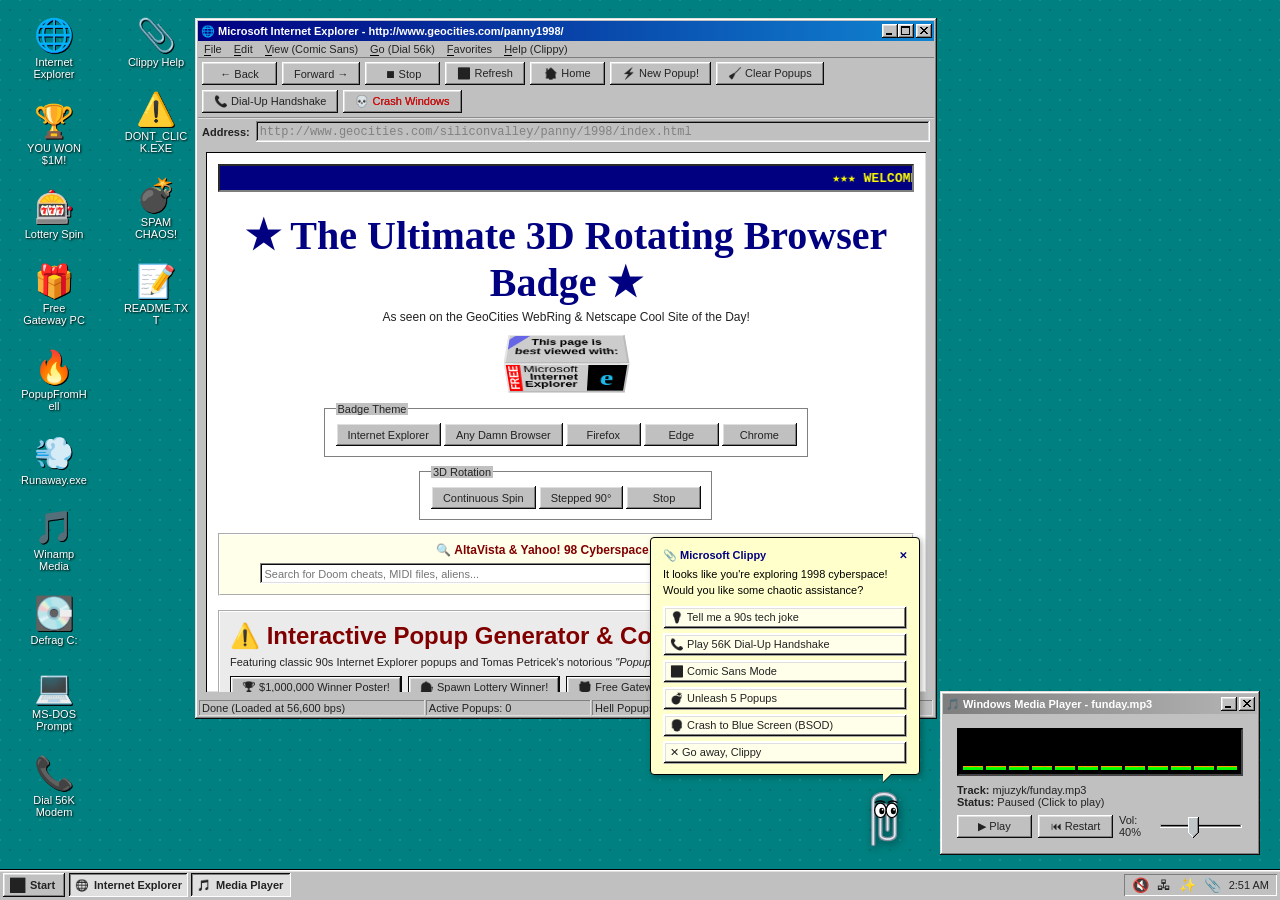
==== commit b641d208: "fix: restore direct music autoplay without login dialog or banners" ====
--- a/index.html
+++ b/index.html
@@ -54,24 +54,7 @@
       opacity: 0.85;
     }
 
-    /* Autoplay Prompt Banner (Displays if browser requires user gesture) */
-    #autoplay-banner {
-      position: fixed;
-      top: 8px;
-      left: 50%;
-      transform: translateX(-50%);
-      background: #ffff00;
-      color: #000080;
-      border: 2px outset #ff0000;
-      padding: 6px 18px;
-      font-weight: bold;
-      font-size: 12px;
-      box-shadow: 4px 4px 12px rgba(0,0,0,0.6);
-      z-index: 10001;
-      cursor: pointer;
-      display: none;
-      animation: retroPulse 0.9s infinite alternate;
-    }
+
 
     @keyframes retroPulse {
       from { transform: translateX(-50%) scale(0.98); }
@@ -1015,42 +998,7 @@
   <!-- BACKGROUND MUSIC (Autoplay at 40% volume as requested) -->
   <audio id="bg-music" src="./mjuzyk/funday.mp3" autoplay loop preload="auto"></audio>
 
-  <!-- High-visibility Autoplay Banner if Browser Policy Requires Click -->
-  <div id="autoplay-banner" onclick="loginAndStartMusic()">
-    <span>🎵 <strong>Sound Blaster 16:</strong> Click anywhere on screen to enable "funday.mp3" (40% Volume) 🎵</span>
-  </div>
-
-  <!-- Authentic Windows 98 Logon Dialog (Bypasses Browser Autoplay Restrictions with 1 Click) -->
-  <div id="login-dialog" class="app-window window active-window" style="top: 50%; left: 50%; transform: translate(-50%, -50%); width: 380px; z-index: 10002;">
-    <div class="title-bar">
-      <div class="title-bar-text">Welcome to Windows 98</div>
-      <div class="title-bar-controls">
-        <button aria-label="Close" onclick="loginAndStartMusic()"></button>
-      </div>
-    </div>
-    <div class="window-body" style="padding: 12px;">
-      <div style="display: flex; gap: 12px; align-items: center; margin-bottom: 12px;">
-        <div style="font-size: 34px;">🔑</div>
-        <div style="font-size: 11px; line-height: 1.4;">
-          Type a user name and password to log on to Windows 98 and activate <strong>funday.mp3</strong> background music (40% volume).
-        </div>
-      </div>
-      <div style="display: flex; flex-direction: column; gap: 6px; margin-bottom: 14px;">
-        <div style="display: flex; align-items: center;">
-          <label for="win98-user" style="width: 80px; font-size: 11px;">User name:</label>
-          <input type="text" id="win98-user" value="Administrator" style="flex: 1;" readonly>
-        </div>
-        <div style="display: flex; align-items: center;">
-          <label for="win98-pass" style="width: 80px; font-size: 11px;">Password:</label>
-          <input type="password" id="win98-pass" value="••••••••" style="flex: 1;" readonly>
-        </div>
-      </div>
-      <div style="display: flex; justify-content: flex-end; gap: 8px;">
-        <button class="default" onclick="loginAndStartMusic()" style="min-width: 75px; font-weight: bold;">OK</button>
-        <button onclick="loginAndStartMusic()" style="min-width: 75px;">Cancel</button>
-      </div>
-    </div>
-  </div>
+
 
   <!-- DESKTOP SHORTCUT ICONS (Multi-column wrapping grid) -->
   <div id="desktop-icons">
@@ -1638,18 +1586,17 @@
        ======================================================== -->
   <script>
     /* ========================================================
-       1. ROBUST AUDIO AUTOPLAY MANAGEMENT (40% volume)
+       1. BACKGROUND MUSIC AUTOPLAY (40% volume)
        ======================================================== */
     const bgAudio = document.getElementById('bg-music');
     const audioStatusText = document.getElementById('audio-status-text');
     const playBtn = document.getElementById('audio-play-btn');
     const trayAudioIcon = document.getElementById('tray-audio-icon');
     const volumeSlider = document.getElementById('volume-slider');
-    const autoplayBanner = document.getElementById('autoplay-banner');
-    const loginDialog = document.getElementById('login-dialog');
 
     // Strict 40% volume as requested
     bgAudio.volume = 0.4;
+    bgAudio.muted = false;
 
     let isAudioPlaying = false;
 
@@ -1662,50 +1609,30 @@
         return p.then(() => {
           isAudioPlaying = true;
           updateAudioUI(true);
-          hideAutoplayBanner();
-          closeLoginDialog();
           removeGlobalGestureListeners();
-        }).catch(err => {
-          console.warn("Autoplay waiting for user interaction:", err.name);
+        }).catch((err) => {
           updateAudioUI(false);
-          showAutoplayBanner();
+          // If browser policy delays playback, resume on the first interaction
         });
       }
       return Promise.resolve();
     }
 
-    function showAutoplayBanner() {
-      if (autoplayBanner) autoplayBanner.style.display = 'block';
-    }
-
-    function hideAutoplayBanner() {
-      if (autoplayBanner) autoplayBanner.style.display = 'none';
-    }
-
-    function closeLoginDialog() {
-      if (loginDialog) loginDialog.style.display = 'none';
-    }
-
-    function loginAndStartMusic() {
-      startMusic();
-      playRetroChime('default');
-      closeLoginDialog();
-    }
-
-    // ONLY valid browser user activation events (NO mousemove, NO wheel!)
-    const activationEvents = ['click', 'pointerdown', 'keydown', 'touchstart'];
+    const activationEvents = ['click', 'pointerdown', 'mousedown', 'keydown', 'touchstart', 'scroll', 'mousemove'];
     function onUserActivation() {
       startMusic();
     }
 
     function addGlobalGestureListeners() {
       activationEvents.forEach(evt => {
+        window.addEventListener(evt, onUserActivation, { passive: true });
         document.addEventListener(evt, onUserActivation, { passive: true });
       });
     }
 
     function removeGlobalGestureListeners() {
       activationEvents.forEach(evt => {
+        window.removeEventListener(evt, onUserActivation);
         document.removeEventListener(evt, onUserActivation);
       });
     }
@@ -3155,17 +3082,12 @@
 
       const urlParams = new URLSearchParams(window.location.search);
       if (urlParams.get('demo') === '1') {
-        closeLoginDialog();
         openOrFocus('defrag-window');
         spawnWinnerBigPopup();
         spawnLotteryPopup();
-      } else if (urlParams.get('clean') === '1') {
-        closeLoginDialog();
       } else if (urlParams.get('bsod') === '1') {
-        closeLoginDialog();
         triggerBSOD();
       } else if (urlParams.get('dos') === '1') {
-        closeLoginDialog();
         openOrFocus('dos-window');
         setTimeout(() => executeDosCommand('dir'), 100);
       } else {
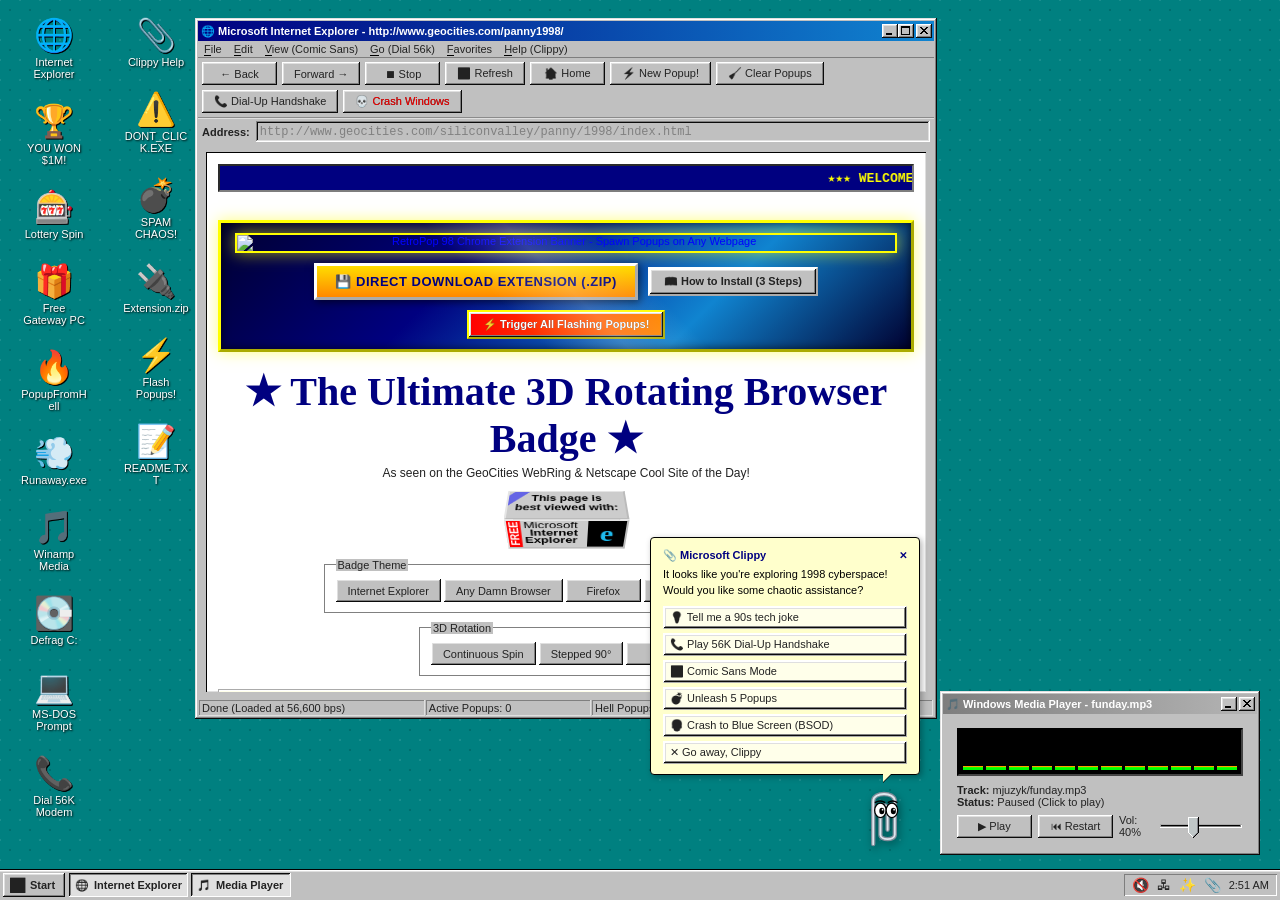
==== commit 40b23126: "feat: add Chrome extension download image banner, zip bundle, and collection of flashing popups" ====
--- a/index.html
+++ b/index.html
@@ -395,6 +395,184 @@
     @keyframes retroBlink {
       0%, 49% { opacity: 1; }
       50%, 100% { opacity: 0; }
+    }
+
+    
+    /* ========================================================
+       FLASHING POPUP ANIMATIONS & CHROME EXTENSION BANNER
+       ======================================================== */
+    .flash-casino {
+      animation: popIn 0.18s cubic-bezier(0.18, 0.89, 0.32, 1.28), flashBorderCasino 0.3s infinite alternate !important;
+      border: 3px solid #ff0000 !important;
+    }
+    @keyframes flashBorderCasino {
+      0% { box-shadow: 0 0 18px #ff0000, inset 0 0 10px #ff0000; border-color: #ff0000; }
+      50% { box-shadow: 0 0 24px #ffff00, inset 0 0 14px #ffff00; border-color: #ffff00; }
+      100% { box-shadow: 0 0 18px #00ff00, inset 0 0 10px #00ff00; border-color: #00ff00; }
+    }
+
+    .flash-hazard {
+      animation: popIn 0.18s cubic-bezier(0.18, 0.89, 0.32, 1.28), flashBorderHazard 0.25s infinite alternate !important;
+      border: 3px solid #ff0000 !important;
+    }
+    @keyframes flashBorderHazard {
+      0% { box-shadow: 0 0 20px #ff0000, 0 0 35px #ff5500; border-color: #ff0000; background: #ffffaa; }
+      100% { box-shadow: 0 0 20px #ffff00, 0 0 35px #ffff55; border-color: #ffff00; background: #ffaaaa; }
+    }
+
+    .flash-pink {
+      animation: popIn 0.18s cubic-bezier(0.18, 0.89, 0.32, 1.28), flashBorderPink 0.35s infinite alternate !important;
+      border: 3px solid #ff007f !important;
+    }
+    @keyframes flashBorderPink {
+      0% { box-shadow: 0 0 20px #ff007f, inset 0 0 10px #ff007f; border-color: #ff007f; }
+      100% { box-shadow: 0 0 20px #00f0ff, inset 0 0 10px #00f0ff; border-color: #00f0ff; }
+    }
+
+    .flash-rainbow {
+      animation: popIn 0.18s cubic-bezier(0.18, 0.89, 0.32, 1.28), flashBorderRainbow 0.45s infinite linear !important;
+      border: 3px solid red !important;
+    }
+    @keyframes flashBorderRainbow {
+      0% { border-color: #ff0000; box-shadow: 0 0 18px #ff0000; }
+      20% { border-color: #ff8800; box-shadow: 0 0 18px #ff8800; }
+      40% { border-color: #ffff00; box-shadow: 0 0 18px #ffff00; }
+      60% { border-color: #00ff00; box-shadow: 0 0 18px #00ff00; }
+      80% { border-color: #0088ff; box-shadow: 0 0 18px #0088ff; }
+      100% { border-color: #ff00ff; box-shadow: 0 0 18px #ff00ff; }
+    }
+
+    .flash-matrix {
+      animation: popIn 0.18s cubic-bezier(0.18, 0.89, 0.32, 1.28), flashBorderMatrix 0.3s infinite alternate !important;
+      border: 3px solid #00ff41 !important;
+    }
+    @keyframes flashBorderMatrix {
+      0% { border-color: #00ff41; box-shadow: 0 0 16px #00ff41, inset 0 0 10px #003b00; }
+      100% { border-color: #ffffff; box-shadow: 0 0 24px #00ff41, inset 0 0 16px #008f11; }
+    }
+
+    .title-bar-flash-rainbow {
+      animation: flashTitleRainbow 0.4s infinite linear !important;
+    }
+    @keyframes flashTitleRainbow {
+      0% { background: linear-gradient(90deg, #ff0000, #ff8800) !important; color: #fff !important; }
+      33% { background: linear-gradient(90deg, #ffff00, #00bb00) !important; color: #000 !important; }
+      66% { background: linear-gradient(90deg, #0088ff, #ff00ff) !important; color: #fff !important; }
+      100% { background: linear-gradient(90deg, #ff0000, #ff8800) !important; color: #fff !important; }
+    }
+
+    .title-bar-flash-red {
+      animation: flashTitleRed 0.28s infinite alternate !important;
+    }
+    @keyframes flashTitleRed {
+      0% { background: linear-gradient(90deg, #ff0000, #800000) !important; color: #fff !important; }
+      100% { background: linear-gradient(90deg, #ffff00, #ff5500) !important; color: #000 !important; }
+    }
+
+    .flash-nuclear {
+      animation: popIn 0.18s cubic-bezier(0.18, 0.89, 0.32, 1.28), flashBorderNuclear 0.22s infinite alternate !important;
+      border: 3px solid #ffcc00 !important;
+    }
+    @keyframes flashBorderNuclear {
+      0% { box-shadow: 0 0 25px #ffcc00, 0 0 45px #ff3300; border-color: #ffff00; background: #fffbe6; }
+      100% { box-shadow: 0 0 35px #ff0000, 0 0 60px #ffcc00; border-color: #ff3300; background: #ffe6e6; }
+    }
+
+    .flash-electric {
+      animation: popIn 0.18s cubic-bezier(0.18, 0.89, 0.32, 1.28), flashBorderElectric 0.3s infinite alternate !important;
+      border: 3px solid #a855f7 !important;
+    }
+    @keyframes flashBorderElectric {
+      0% { box-shadow: 0 0 20px #a855f7, inset 0 0 10px #7c3aed; border-color: #c084fc; }
+      100% { box-shadow: 0 0 25px #06b6d4, inset 0 0 15px #3b82f6; border-color: #38bdf8; }
+    }
+
+    .flash-trojan {
+      animation: popIn 0.18s cubic-bezier(0.18, 0.89, 0.32, 1.28), flashBorderTrojan 0.2s infinite alternate !important;
+      border: 3px solid #dc2626 !important;
+    }
+    @keyframes flashBorderTrojan {
+      0% { box-shadow: 0 0 20px #dc2626; border-color: #ef4444; background: #fee2e2; }
+      100% { box-shadow: 0 0 30px #f59e0b; border-color: #f59e0b; background: #fef3c7; }
+    }
+
+    .title-bar-flash-nuclear {
+      animation: flashTitleNuclear 0.25s infinite alternate !important;
+    }
+    @keyframes flashTitleNuclear {
+      0% { background: linear-gradient(90deg, #ff0000, #ffbb00) !important; color: #000 !important; font-weight: 900 !important; }
+      100% { background: linear-gradient(90deg, #ffbb00, #ff0000) !important; color: #fff !important; font-weight: 900 !important; }
+    }
+
+    /* Chrome Extension Download Banner */
+    .ext-download-banner {
+      background: linear-gradient(135deg, #000030 0%, #000080 35%, #1084d0 70%, #000030 100%);
+      border: 3px outset #ffff00;
+      box-shadow: 0 0 14px rgba(255, 255, 0, 0.5), inset 0 0 10px rgba(0,0,0,0.7);
+      padding: 10px 14px;
+      margin: 12px 0 16px 0;
+      color: #ffffff;
+      text-align: center;
+      position: relative;
+      overflow: hidden;
+    }
+
+    .ext-download-banner::before {
+      content: "";
+      position: absolute;
+      top: -50%;
+      left: -50%;
+      width: 200%;
+      height: 200%;
+      background: linear-gradient(45deg, transparent 45%, rgba(255,255,255,0.18) 50%, transparent 55%);
+      animation: bannerShine 2.8s infinite linear;
+      pointer-events: none;
+    }
+
+    @keyframes bannerShine {
+      0% { transform: translateY(-100%) rotate(25deg); }
+      100% { transform: translateY(100%) rotate(25deg); }
+    }
+
+    .ext-banner-title {
+      font-size: 15px;
+      font-weight: bold;
+      color: #ffff00;
+      text-shadow: 2px 2px 0 #ff0000, 3px 3px 4px #000;
+      margin-bottom: 4px;
+      letter-spacing: 0.5px;
+    }
+
+    .ext-banner-sub {
+      font-size: 11px;
+      color: #e0f0ff;
+      margin-bottom: 10px;
+      line-height: 1.4;
+    }
+
+    .ext-download-btn {
+      display: inline-block;
+      background: linear-gradient(180deg, #ffdd00 0%, #ff8800 100%);
+      color: #000080;
+      font-weight: bold;
+      font-size: 13px;
+      padding: 8px 18px;
+      text-decoration: none;
+      border: 3px outset #ffffff;
+      box-shadow: 2px 2px 8px rgba(0,0,0,0.6);
+      cursor: pointer;
+      animation: pulseBtn 1s infinite alternate;
+      letter-spacing: 0.5px;
+    }
+
+    .ext-download-btn:hover {
+      filter: brightness(1.15);
+      border-style: inset;
+    }
+
+    @keyframes pulseBtn {
+      from { transform: scale(1); }
+      to { transform: scale(1.04); }
     }
 
     /* Evasive Button that escapes mouse */
@@ -1054,6 +1232,14 @@
       <div class="icon-img">💣</div>
       <div class="icon-label">SPAM CHAOS!</div>
     </div>
+        <div class="desktop-icon" onclick="downloadExtensionZip()">
+      <div class="icon-img">🔌</div>
+      <div class="icon-label">Extension.zip</div>
+    </div>
+    <div class="desktop-icon" onclick="spawnFlashingOverload()">
+      <div class="icon-img">⚡</div>
+      <div class="icon-label">Flash Popups!</div>
+    </div>
     <div class="desktop-icon" onclick="openOrFocus('readme-window')">
       <div class="icon-img">📝</div>
       <div class="icon-label">README.TXT</div>
@@ -1104,6 +1290,24 @@
       <marquee class="retro-marquee" behavior="scroll" direction="left" scrollamount="6">
         ★★★ WELCOME TO PANNY'S RETRO CYBER PALACE ★★★ BEST VIEWED AT 800x600 IN 16-BIT COLOR WITH 56K MODEM ★★★ POPUPS ARE LIVE AND CLOSING RANDOMLY! ★★★
       </marquee>
+      <!-- RETROPOP 98 CHROME EXTENSION DOWNLOAD BANNER -->
+      <div class="ext-download-banner">
+        <a href="./retropop98-extension.zip" download="retropop98-extension.zip" title="Click to Download RetroPop 98 Extension (.ZIP)" style="display: block; text-decoration: none;">
+          <img src="./images/extension-banner.svg" alt="RetroPop 98 Chrome Extension Banner - Spawn Popups on Any Webpage" style="width: 100%; max-width: 720px; height: auto; border: 2px solid #ffff00; box-shadow: 0 0 16px rgba(255, 255, 0, 0.6); display: block; margin: 0 auto; transition: transform 0.15s ease-in-out;" onmouseover="this.style.transform='scale(1.01)'" onmouseout="this.style.transform='scale(1)'">
+        </a>
+        <div style="display: flex; justify-content: center; align-items: center; gap: 10px; flex-wrap: wrap; margin-top: 10px;">
+          <a href="./retropop98-extension.zip" download="retropop98-extension.zip" class="ext-download-btn">
+            💾 DIRECT DOWNLOAD EXTENSION (.ZIP)
+          </a>
+          <button onclick="showInstallHelp()" style="font-size: 11px; padding: 6px 14px; cursor: pointer; font-weight: bold; background: #c0c0c0; border: 2px outset #fff;">
+            📖 How to Install (3 Steps)
+          </button>
+          <button onclick="spawnFlashingOverload()" style="font-size: 11px; padding: 6px 14px; cursor: pointer; font-weight: bold; background: linear-gradient(90deg, #ff0000, #ff8800); color: #fff; border: 2px outset #ffff00;">
+            ⚡ Trigger All Flashing Popups!
+          </button>
+        </div>
+      </div>
+
 
       <div style="text-align: center; margin-bottom: 12px;">
         <h2 style="margin: 4px 0; color: #000080; font-family: 'Times New Roman', serif;">★ The Ultimate 3D Rotating Browser Badge ★</h2>
@@ -1198,8 +1402,19 @@
           Featuring classic 90s Internet Explorer popups and Tomas Petricek's notorious <em>"Popup from Hell"</em> Hydra effect (closing 1 spawns 2)!
         </p>
 
-        <div class="chaos-buttons">
+                <div class="chaos-buttons">
           <button class="default" onclick="spawnWinnerBigPopup()">🏆 $1,000,000 Winner Poster!</button>
+          <button style="background: #2a0000; color: #ffff00; font-weight: bold; border: 2px dashed #ffff00;" onclick="spawnFlashingCasino()">🎰 Flashing 777 Casino</button>
+          <button style="background: #3a0000; color: #ff3333; font-weight: bold; border: 2px solid #ff0000;" onclick="spawnFlashingBiohazard()">🚨 Flashing Emergency</button>
+          <button style="background: #2a002a; color: #ff66cc; font-weight: bold; border: 2px solid #ff00ff;" onclick="spawnFlashingSingles()">💖 Flashing Singles</button>
+          <button style="background: #1a0033; color: #00ffcc; font-weight: bold; border: 2px solid #00ffff;" onclick="spawnFlashingChainLetter()">👻 Flashing Chain Letter</button>
+          <button style="background: #002a11; color: #00ff66; font-weight: bold; border: 2px solid #00ff00;" onclick="spawnFlashingPrize()">🎁 Flashing Free MP3</button>
+          <button style="background: #000; color: #00ff41; font-weight: bold; border: 2px solid #00ff41;" onclick="spawnFlashingMatrix()">👁️ Flashing Matrix</button>
+          <button style="background: #3b1400; color: #ffbb00; font-weight: bold; border: 2px solid #ffaa00;" onclick="spawnFlashingNuclear()">☢️ Flashing Nuclear Melt</button>
+          <button style="background: #001f3f; color: #7fdbff; font-weight: bold; border: 2px solid #0074d9;" onclick="spawnFlashingDialUpLottery()">💿 Flashing 5,000 AOL CDs</button>
+          <button style="background: #2e0854; color: #e0aaff; font-weight: bold; border: 2px solid #c77dff;" onclick="spawnFlashingBabyDancing()">👶 Flashing Dancing Baby</button>
+          <button style="background: #4a0000; color: #ff6b6b; font-weight: bold; border: 2px solid #e63946;" onclick="spawnFlashingSubSeven()">⚠️ Flashing SubSeven</button>
+          <button style="background: linear-gradient(90deg, #ff0000, #ff8800, #00bb00, #0088ff); color: #fff; font-weight: bold;" onclick="spawnFlashingOverload()">⚡ ALL FLASHING POPUPS!</button>
           <button class="default" onclick="spawnLotteryPopup()">🎰 Spawn Lottery Winner!</button>
           <button class="default" onclick="spawnGatewayAd()">🎁 Free Gateway PC Ad</button>
           <button style="background: #200000; color: #ff5555; font-weight: bold;" onclick="spawnHellPopup()">🔥 "Popup from Hell" (Hydra x2)</button>
@@ -1213,6 +1428,7 @@
           <button onclick="playModemDialUpHandshake()">📞 Dial-Up Handshake</button>
           <button onclick="spawnDownloadRam()">💾 Download More RAM</button>
           <button onclick="spawnIllegalOperation()">❌ Illegal Operation</button>
+          <button onclick="downloadExtensionZip()" style="background: #000080; color: #ffff00; font-weight: bold;">🔌 Download Extension (.ZIP)</button>
           <button onclick="spawnChaosFrenzy()" style="color: red; font-weight: bold;">💣 BOMBARDMENT (5 Popups)</button>
           <button onclick="toggleAutoSpawning()" id="toggle-spawning-btn">⏸ Pause Auto-Popups</button>
           <button onclick="exorciseHellPopups()">✝️ Exorcise Hell Popups</button>
@@ -1526,6 +1742,12 @@
         <span>📝</span> <strong>Popup From Hell Code</strong>
       </div>
       <div class="start-divider"></div>
+            <div class="start-item" onclick="downloadExtensionZip(); toggleStartMenu();">
+        <span>🔌</span> <strong>Download Chrome Extension</strong>
+      </div>
+      <div class="start-item" onclick="spawnFlashingOverload(); toggleStartMenu();">
+        <span>⚡</span> <strong>Flashing Popups Overload!</strong>
+      </div>
       <div class="start-item" onclick="spawnWinnerBigPopup(); toggleStartMenu();">
         <span>🏆</span> <strong>$1,000,000 Winner Notice</strong>
       </div>
@@ -1742,6 +1964,28 @@
           gain.gain.exponentialRampToValueAtTime(0.001, now + 0.5);
           osc.start(now);
           osc.stop(now + 0.5);
+                } else if (type === 'siren') {
+          osc.type = 'sawtooth';
+          osc.frequency.setValueAtTime(600, now);
+          osc.frequency.linearRampToValueAtTime(1300, now + 0.18);
+          osc.frequency.linearRampToValueAtTime(600, now + 0.35);
+          gain.gain.setValueAtTime(0.18, now);
+          gain.gain.exponentialRampToValueAtTime(0.001, now + 0.45);
+          osc.start(now);
+          osc.stop(now + 0.45);
+        } else if (type === 'casino') {
+          [523.25, 659.25, 783.99, 1046.50, 1318.51, 1567.98].forEach((freq, idx) => {
+            const o = ctx.createOscillator();
+            const g = ctx.createGain();
+            o.type = 'square';
+            o.frequency.setValueAtTime(freq, now + idx * 0.05);
+            g.gain.setValueAtTime(0.12, now + idx * 0.05);
+            g.gain.exponentialRampToValueAtTime(0.001, now + idx * 0.05 + 0.12);
+            o.connect(g);
+            g.connect(ctx.destination);
+            o.start(now + idx * 0.05);
+            o.stop(now + idx * 0.05 + 0.12);
+          });
         } else if (type === 'fanfare') {
           // Konami Victory Fanfare
           [523.25, 659.25, 783.99, 1046.50, 1318.51].forEach((freq, idx) => {
@@ -2446,6 +2690,348 @@
       setTimeout(() => triggerBSOD(), 1200);
     }
 
+    
+    /* ========================================================
+       FLASHING POPUP GENERATORS & EXTENSION HELPERS
+       ======================================================== */
+    function downloadExtensionZip() {
+      const a = document.createElement('a');
+      a.href = './retropop98-extension.zip';
+      a.download = 'retropop98-extension.zip';
+      document.body.appendChild(a);
+      a.click();
+      document.body.removeChild(a);
+      playRetroChime('lottery');
+      alert('💾 RetroPop 98 Chrome Extension downloaded!\n\nUnzip the folder and load in chrome://extensions to spawn popups anywhere on the web!');
+    }
+
+    function showInstallHelp() {
+      playRetroChime('default');
+      alert(
+        '🔌 HOW TO INSTALL RETROPOP 98 IN CHROME (3 STEPS):\n\n' +
+        '1. Download and unzip "retropop98-extension.zip".\n' +
+        '2. Open Google Chrome and navigate to: chrome://extensions\n' +
+        '3. Turn on [Developer mode] in the top-right corner, then click [Load unpacked] and select the unzipped extension folder!\n\n' +
+        'Now navigate to Wikipedia, YouTube, or Google and enjoy authentic 1998 popups!'
+      );
+    }
+
+    function spawnFlashingPopup(config) {
+      playRetroChime(config.sound || 'casino');
+      const popupId = 'flash-popup-' + (++popupIndex);
+      const popupWidth = config.width || 380;
+      const margin = 20;
+      const maxLeft = Math.max(margin, window.innerWidth - popupWidth - margin);
+      const maxTop = Math.max(margin, window.innerHeight - 260 - margin);
+      const left = Math.floor(Math.random() * maxLeft);
+      const top = Math.floor(Math.random() * maxTop);
+
+      const durationMs = 8000;
+
+      const popupEl = document.createElement('div');
+      popupEl.id = popupId;
+      popupEl.className = 'popup-window app-window window ' + (config.flashClass || 'flash-rainbow');
+      popupEl.style.left = left + 'px';
+      popupEl.style.top = top + 'px';
+      popupEl.style.width = popupWidth + 'px';
+      popupEl.style.zIndex = ++highestZ;
+
+      popupEl.innerHTML = `
+        <div class="title-bar ${config.titleFlashClass || 'title-bar-flash-rainbow'}" onmousedown="bringToFront('${popupId}'); startDrag(event, '${popupId}')">
+          <div class="title-bar-text">${config.title}</div>
+          <div class="title-bar-controls">
+            <button aria-label="Close" onclick="closePopup(this)"></button>
+          </div>
+        </div>
+        <div class="window-body" style="padding: 10px; background: ${config.bgColor || '#c0c0c0'};">
+          ${config.content}
+          <div class="popup-timer-bar-wrap" title="Auto-closing">
+            <div class="popup-timer-bar" id="${popupId}-timer"></div>
+          </div>
+        </div>
+      `;
+
+      document.getElementById('popups-container').appendChild(popupEl);
+      activePopups++;
+      updatePopupCount();
+
+      setTimeout(() => {
+        const timerBar = document.getElementById(`${popupId}-timer`);
+        if (timerBar) {
+          timerBar.style.transition = `width ${durationMs}ms linear`;
+          timerBar.style.width = '0%';
+        }
+      }, 50);
+
+      const closeTimer = setTimeout(() => {
+        removePopupElement(popupEl);
+      }, durationMs);
+
+      popupEl.dataset.closeTimer = closeTimer;
+      popupEl.addEventListener('mousedown', () => bringToFront(popupId));
+      return popupEl;
+    }
+
+    function spawnFlashingCasino() {
+      spawnFlashingPopup({
+        title: '🎰 $$$ 777 CASINO JACKPOT - YOU WON! $$$ 🎰',
+        sound: 'casino',
+        flashClass: 'flash-casino',
+        titleFlashClass: 'title-bar-flash-rainbow',
+        bgColor: '#ffffd0',
+        content: `
+          <div style="text-align: center;">
+            <div class="blink-text" style="font-size: 22px; margin: 4px 0; color: #ff0000; letter-spacing: 4px;">
+              🍒 7️⃣ 💎 7️⃣ 🔔 7️⃣ 🍋
+            </div>
+            <h3 style="margin: 4px 0; color: #800000;">CONGRATULATIONS LUCKY SURFER!</h3>
+            <p style="font-size: 11px; margin: 6px 0;">
+              You hit the <strong>TRIPLE 7 JACKPOT</strong>! 1,000,000 Cyber Gold Tokens have been dispatched over your 56k modem!
+            </p>
+            <div style="display: flex; justify-content: center; gap: 8px; margin-top: 10px;">
+              <button class="default" onclick="alert('CLAIMED 1,000,000 CYBER COINS!'); closePopup(this)">💰 COLLECT JACKPOT</button>
+              <button onclick="spawnFlashingCasino(); closePopup(this)">🎰 DOUBLE OR NOTHING!</button>
+            </div>
+          </div>
+        `
+      });
+    }
+
+    function spawnFlashingBiohazard() {
+      spawnFlashingPopup({
+        title: '🚨 CRITICAL ALERT: FLOPPY DRIVE OVERHEATING! 🚨',
+        sound: 'siren',
+        flashClass: 'flash-hazard',
+        titleFlashClass: 'title-bar-flash-red',
+        bgColor: '#ffe0e0',
+        content: `
+          <div>
+            <div class="blink-text" style="color: red; font-size: 13px; font-weight: bold; margin-bottom: 6px;">
+              ⚠️ THERMAL MELTDOWN IN SECTOR C:\ ⚠️
+            </div>
+            <p style="font-size: 11px; margin: 4px 0;">
+              Your 3.5" floppy drive has reached <strong>450°F</strong>! Spinning speed exceeded 12,000 RPM!
+            </p>
+            <p style="font-size: 11px; color: #800000; margin: 4px 0;">
+              Immediate action required: please eject floppy disk and douse in iced beverage!
+            </p>
+            <div style="display: flex; justify-content: flex-end; gap: 6px; margin-top: 10px;">
+              <button class="default" onclick="alert('Ejecting molten floppy disk... PSHHHHH!'); closePopup(this)">🧯 Deploy Extinguisher</button>
+              <button onclick="closePopup(this)">Ignore &amp; Melt</button>
+            </div>
+          </div>
+        `
+      });
+    }
+
+    function spawnFlashingSingles() {
+      spawnFlashingPopup({
+        title: '💖 HOT LOCALHOST SINGLES IN 127.0.0.1! 💖',
+        sound: 'casino',
+        flashClass: 'flash-pink',
+        titleFlashClass: 'title-bar-flash-rainbow',
+        bgColor: '#fff0f8',
+        content: `
+          <div style="text-align: center;">
+            <div class="blink-text" style="color: #ff007f; font-size: 14px; font-weight: bold; margin-bottom: 6px;">
+              💕 4 DAEMONS WAITING ON PORT 8080! 💕
+            </div>
+            <p style="font-size: 11px; margin: 4px 0;">
+              Lonely HTTP sockets want to establish three-way handshakes in your area tonight!
+            </p>
+            <div style="background: yellow; border: 1px dashed red; padding: 4px; font-size: 10px; font-weight: bold; margin: 6px 0;">
+              LATENCY: 0.01ms ★ BANDWIDTH: UNLIMITED ★ SSL: NOT REQUIRED
+            </div>
+            <div style="display: flex; justify-content: center; gap: 8px; margin-top: 8px;">
+              <button class="default" onclick="alert('SYN packet sent! Connection established on socket 8080.'); closePopup(this)">💕 SEND SYN-ACK</button>
+              <button onclick="closePopup(this)">RST Connection</button>
+            </div>
+          </div>
+        `
+      });
+    }
+
+    function spawnFlashingChainLetter() {
+      spawnFlashingPopup({
+        title: '👻 CURSED 1998 CHAIN LETTER! DO NOT CLOSE! 👻',
+        sound: 'siren',
+        flashClass: 'flash-rainbow',
+        titleFlashClass: 'title-bar-flash-red',
+        bgColor: '#f5eaff',
+        content: `
+          <div>
+            <div class="blink-text" style="color: #4b0082; font-size: 12px; font-weight: bold; margin-bottom: 4px;">
+              ⚡ SEND THIS TO 10 ICQ CONTACTS OR BE CURSED! ⚡
+            </div>
+            <p style="font-size: 10px; line-height: 1.4; margin: 4px 0;">
+              In 1998, a boy named Billy closed this popup without sending it. 5 minutes later, his mouse trackball mysteriously rolled under the desk and was lost forever!
+            </p>
+            <div style="display: flex; justify-content: flex-end; gap: 6px; margin-top: 8px;">
+              <button class="default" onclick="alert('Sent to 10 ICQ contacts! Your mouse ball is safe.'); closePopup(this)">✉️ Forward to 10 ICQ Friends</button>
+              <button onclick="closePopup(this)">Accept the Curse</button>
+            </div>
+          </div>
+        `
+      });
+    }
+
+    function spawnFlashingPrize() {
+      spawnFlashingPopup({
+        title: '🎁 CONGRATULATIONS VISITOR #999,999,999! 🎁',
+        sound: 'lottery',
+        flashClass: 'flash-casino',
+        titleFlashClass: 'title-bar-flash-rainbow',
+        bgColor: '#eaffea',
+        content: `
+          <div style="text-align: center;">
+            <div class="blink-text" style="color: #008000; font-size: 14px; font-weight: bold; margin-bottom: 6px;">
+              🎉 YOU ARE OUR FINAL 20th CENTURY VISITOR! 🎉
+            </div>
+            <p style="font-size: 11px; margin: 4px 0;">
+              Claim your <strong>FREE NEON GREEN 256MB MP3 PLAYER</strong> with USB 1.1 sync cable!
+            </p>
+            <div style="display: flex; justify-content: center; gap: 8px; margin-top: 8px;">
+              <button class="default" onclick="alert('Claiming 256MB MP3 Player! Holds up to 60 songs.'); closePopup(this)">🎵 CLAIM MP3 PLAYER</button>
+              <button onclick="closePopup(this)">Keep My Discman</button>
+            </div>
+          </div>
+        `
+      });
+    }
+
+    function spawnFlashingMatrix() {
+      spawnFlashingPopup({
+        title: '👁️ MATRIX ANOMALY: SYSTEM HOST DETECTED 👁️',
+        sound: 'siren',
+        flashClass: 'flash-matrix',
+        titleFlashClass: 'title-bar-flash-rainbow',
+        bgColor: '#001a05',
+        content: `
+          <div style="color: #00ff41; font-family: monospace;">
+            <p style="margin: 0 0 6px 0; font-size: 12px; font-weight: bold;">
+              Knock knock, Neo.
+            </p>
+            <p style="font-size: 11px; margin: 4px 0; color: #aaffaa;">
+              The agents have detected your 56k dial-up connection on port 23 (Telnet).
+            </p>
+            <div style="display: flex; justify-content: flex-end; gap: 6px; margin-top: 10px;">
+              <button onclick="toggleMatrixMode(); closePopup(this)" style="background: #004411; color: #00ff41; border: 1px solid #00ff41;">🔴 Red Pill (Matrix Rain)</button>
+              <button onclick="closePopup(this)" style="background: #001144; color: #aaccff; border: 1px solid #0088ff;">🔵 Blue Pill (Normalcy)</button>
+            </div>
+          </div>
+        `
+      });
+    }
+
+    function spawnFlashingNuclear() {
+      spawnFlashingPopup({
+        title: '☢️ DEFCON 1: CHERNOBYL CORE MELTDOWN IMMINENT ☢️',
+        sound: 'siren',
+        flashClass: 'flash-nuclear',
+        titleFlashClass: 'title-bar-flash-nuclear',
+        bgColor: '#fff5d6',
+        content: `
+          <div style="text-align: center;">
+            <div class="blink-text" style="color: #d90429; font-size: 14px; font-weight: bold; margin-bottom: 6px;">
+              ☢️ CPU HEAT SINK EXCEEDED 9,000°C! ☢️
+            </div>
+            <p style="font-size: 11px; margin: 4px 0; color: #2b2d42;">
+              Dial-up packets are overloading reactor cooling rod #4! Emergency purge required before CRT phosphorus implodes!
+            </p>
+            <div style="display: flex; justify-content: center; gap: 8px; margin-top: 10px;">
+              <button class="default" onclick="alert('Coolant injected! Core temperature stabilized at 8,999°C.'); closePopup(this)">🧯 FLUSH DIAL-UP COOLANT</button>
+              <button onclick="alert('CRT Monitor safely ejected through window.'); closePopup(this)">Eject CRT Monitor</button>
+            </div>
+          </div>
+        `
+      });
+    }
+
+    function spawnFlashingDialUpLottery() {
+      spawnFlashingPopup({
+        title: '💿 YOU WON 5,000 HOURS OF AOL TRIAL CD-ROMS! 💿',
+        sound: 'lottery',
+        flashClass: 'flash-rainbow',
+        titleFlashClass: 'title-bar-flash-rainbow',
+        bgColor: '#eff6ff',
+        content: `
+          <div style="text-align: center;">
+            <div class="blink-text" style="color: #0044ff; font-size: 13px; font-weight: bold; margin-bottom: 4px;">
+              🎉 250 TIN CD-ROM CASES INCOMING! 🎉
+            </div>
+            <p style="font-size: 11px; margin: 4px 0;">
+              America Online 4.0 is shipping a pallet of 5,000 Free Trial CDs to your physical driveway! Perfect as drink coasters, Frisbees, or solar reflectors!
+            </p>
+            <div style="display: flex; justify-content: center; gap: 8px; margin-top: 10px;">
+              <button class="default" onclick="alert('Dispatched via US Mail! Expected arrival: 1999.'); closePopup(this)">📬 ACCEPT 5,000 AOL CDs</button>
+              <button onclick="closePopup(this)">I Prefer CompuServe</button>
+            </div>
+          </div>
+        `
+      });
+    }
+
+    function spawnFlashingBabyDancing() {
+      spawnFlashingPopup({
+        title: '👶 THE ORIGINAL 1996 3D DANCING BABY HAS ENTERED! 👶',
+        sound: 'casino',
+        flashClass: 'flash-electric',
+        titleFlashClass: 'title-bar-flash-rainbow',
+        bgColor: '#faf5ff',
+        content: `
+          <div style="text-align: center;">
+            <div class="blink-text" style="color: #7e22ce; font-size: 14px; font-weight: bold; margin-bottom: 6px;">
+              🎵 OOGA-CHAKA OOGA-OOGA OOGA-CHAKA! 🎵
+            </div>
+            <p style="font-size: 11px; margin: 4px 0; color: #3b0764;">
+              The uncanny valley 3D Studio MAX rendering is hypnotizing your desktop! You cannot stop the groove!
+            </p>
+            <div style="display: flex; justify-content: center; gap: 8px; margin-top: 10px;">
+              <button class="default" onclick="alert('Dancing along with baby! Cha-cha-cha!'); closePopup(this)">🕺 DANCE ALONG (CANNOT STOP)</button>
+              <button onclick="closePopup(this)">Try to Look Away</button>
+            </div>
+          </div>
+        `
+      });
+    }
+
+    function spawnFlashingSubSeven() {
+      spawnFlashingPopup({
+        title: '⚠️ SUBSEVEN TROJAN DETECTED ON PORT 31337! ⚠️',
+        sound: 'siren',
+        flashClass: 'flash-trojan',
+        titleFlashClass: 'title-bar-flash-red',
+        bgColor: '#fff1f2',
+        content: `
+          <div>
+            <div class="blink-text" style="color: #b91c1c; font-size: 12px; font-weight: bold; margin-bottom: 4px;">
+              🚨 INCOMING TELNET ATTACK FROM 127.0.0.1! 🚨
+            </div>
+            <p style="font-size: 11px; line-height: 1.4; margin: 4px 0;">
+              Remote hacker has inverted your screen colors and opened your physical CD-ROM drive! Send a Ping of Death to neutralize attacker?
+            </p>
+            <div style="display: flex; justify-content: flex-end; gap: 6px; margin-top: 10px;">
+              <button class="default" onclick="alert('65,535-byte ICMP packet transmitted! Hacker modem disconnected.'); closePopup(this)">💥 SEND PING OF DEATH</button>
+              <button onclick="closePopup(this)">Close CD Tray Manually</button>
+            </div>
+          </div>
+        `
+      });
+    }
+
+    function spawnFlashingOverload() {
+      spawnFlashingCasino();
+      setTimeout(spawnFlashingBiohazard, 200);
+      setTimeout(spawnFlashingSingles, 400);
+      setTimeout(spawnFlashingChainLetter, 600);
+      setTimeout(spawnFlashingPrize, 800);
+      setTimeout(spawnFlashingMatrix, 1000);
+      setTimeout(spawnFlashingNuclear, 1200);
+      setTimeout(spawnFlashingDialUpLottery, 1400);
+      setTimeout(spawnFlashingBabyDancing, 1600);
+      setTimeout(spawnFlashingSubSeven, 1800);
+    }
+
     function spawnChaosFrenzy() {
       for (let i = 0; i < 5; i++) {
         setTimeout(() => spawnPopup(), i * 300);
@@ -2453,14 +3039,29 @@
     }
 
     function spawnRandomPopup() {
-      const r = Math.random();
-      if (r < 0.25) {
-        spawnHellPopup();
-      } else if (r < 0.45) {
-        spawnWinnerBigPopup();
-      } else {
-        spawnPopup();
-      }
+      const popups = [
+        spawnWinnerBigPopup,
+        spawnFlashingCasino,
+        spawnFlashingBiohazard,
+        spawnFlashingSingles,
+        spawnFlashingChainLetter,
+        spawnFlashingPrize,
+        spawnFlashingMatrix,
+        spawnFlashingNuclear,
+        spawnFlashingDialUpLottery,
+        spawnFlashingBabyDancing,
+        spawnFlashingSubSeven,
+        spawnHellPopup,
+        spawnLotteryPopup,
+        spawnGatewayAd,
+        spawnEvasivePopup,
+        spawnKazaaPopup,
+        spawnY2KPopup,
+        spawnAOLCDsPopup,
+        spawnPopup
+      ];
+      const fn = popups[Math.floor(Math.random() * popups.length)];
+      fn();
     }
 
     // Auto-spawning Loop
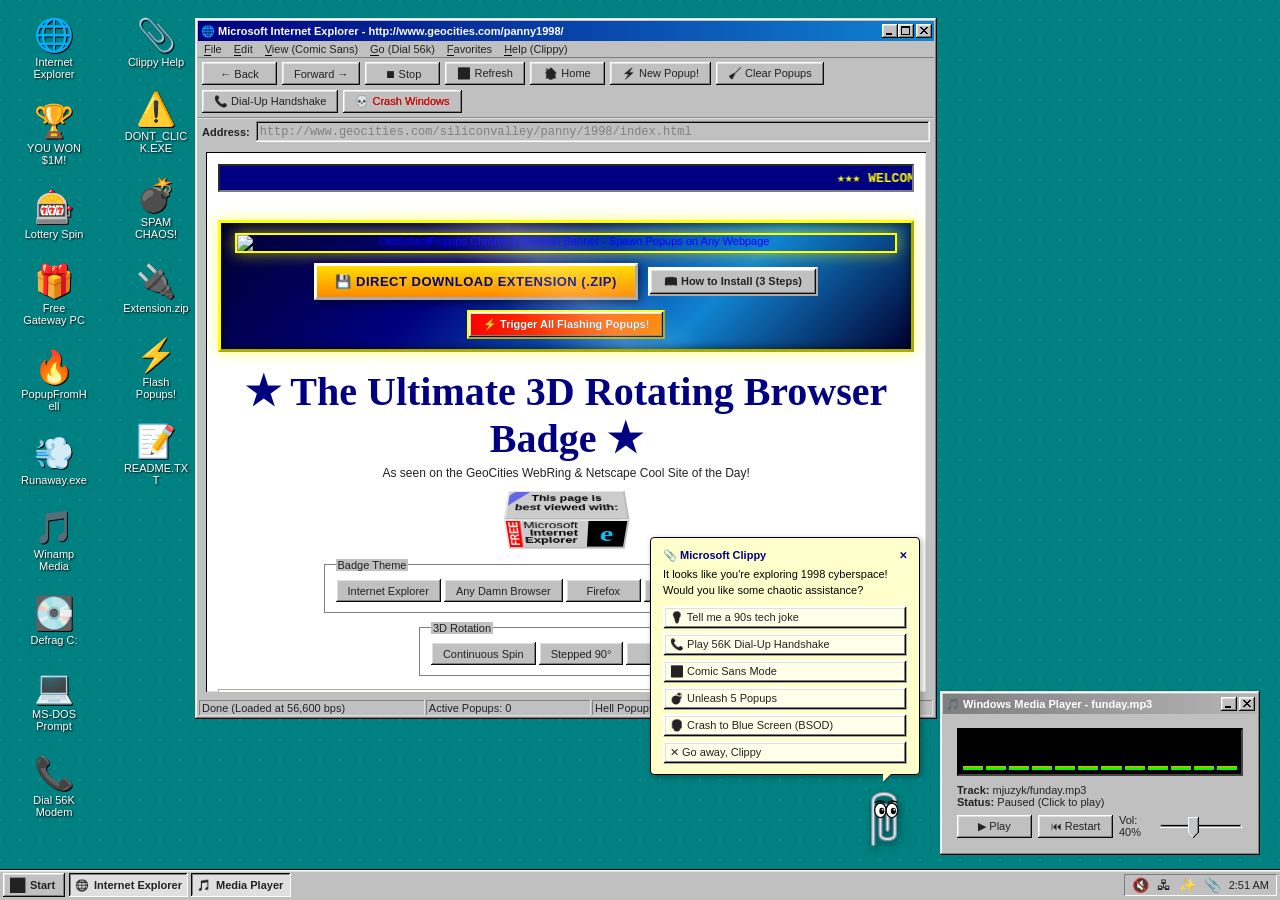
==== commit 9da3676c: "chore: rename project and extension to OldSchoolPopups" ====
--- a/index.html
+++ b/index.html
@@ -3,7 +3,7 @@
 <head>
   <meta charset="UTF-8">
   <meta name="viewport" content="width=device-width, initial-scale=1.0">
-  <title>Microsoft Internet Explorer 4.0 - Cyberspace 1998 (RetroPop 98)</title>
+  <title>Microsoft Internet Explorer 4.0 - Cyberspace 1998 (OldSchoolPopups)</title>
   <link rel="stylesheet" href="./98.css">
   <style>
     /* ========================================================
@@ -1290,13 +1290,13 @@
       <marquee class="retro-marquee" behavior="scroll" direction="left" scrollamount="6">
         ★★★ WELCOME TO PANNY'S RETRO CYBER PALACE ★★★ BEST VIEWED AT 800x600 IN 16-BIT COLOR WITH 56K MODEM ★★★ POPUPS ARE LIVE AND CLOSING RANDOMLY! ★★★
       </marquee>
-      <!-- RETROPOP 98 CHROME EXTENSION DOWNLOAD BANNER -->
+      <!-- OLDSCHOOLPOPUPS CHROME EXTENSION DOWNLOAD BANNER -->
       <div class="ext-download-banner">
-        <a href="./retropop98-extension.zip" download="retropop98-extension.zip" title="Click to Download RetroPop 98 Extension (.ZIP)" style="display: block; text-decoration: none;">
-          <img src="./images/extension-banner.svg" alt="RetroPop 98 Chrome Extension Banner - Spawn Popups on Any Webpage" style="width: 100%; max-width: 720px; height: auto; border: 2px solid #ffff00; box-shadow: 0 0 16px rgba(255, 255, 0, 0.6); display: block; margin: 0 auto; transition: transform 0.15s ease-in-out;" onmouseover="this.style.transform='scale(1.01)'" onmouseout="this.style.transform='scale(1)'">
+        <a href="./oldschoolpopups-extension.zip" download="oldschoolpopups-extension.zip" title="Click to Download OldSchoolPopups Extension (.ZIP)" style="display: block; text-decoration: none;">
+          <img src="./images/extension-banner.svg" alt="OldSchoolPopups Chrome Extension Banner - Spawn Popups on Any Webpage" style="width: 100%; max-width: 720px; height: auto; border: 2px solid #ffff00; box-shadow: 0 0 16px rgba(255, 255, 0, 0.6); display: block; margin: 0 auto; transition: transform 0.15s ease-in-out;" onmouseover="this.style.transform='scale(1.01)'" onmouseout="this.style.transform='scale(1)'">
         </a>
         <div style="display: flex; justify-content: center; align-items: center; gap: 10px; flex-wrap: wrap; margin-top: 10px;">
-          <a href="./retropop98-extension.zip" download="retropop98-extension.zip" class="ext-download-btn">
+          <a href="./oldschoolpopups-extension.zip" download="oldschoolpopups-extension.zip" class="ext-download-btn">
             💾 DIRECT DOWNLOAD EXTENSION (.ZIP)
           </a>
           <button onclick="showInstallHelp()" style="font-size: 11px; padding: 6px 14px; cursor: pointer; font-weight: bold; background: #c0c0c0; border: 2px outset #fff;">
@@ -2696,21 +2696,21 @@
        ======================================================== */
     function downloadExtensionZip() {
       const a = document.createElement('a');
-      a.href = './retropop98-extension.zip';
-      a.download = 'retropop98-extension.zip';
+      a.href = './oldschoolpopups-extension.zip';
+      a.download = 'oldschoolpopups-extension.zip';
       document.body.appendChild(a);
       a.click();
       document.body.removeChild(a);
       playRetroChime('lottery');
-      alert('💾 RetroPop 98 Chrome Extension downloaded!\n\nUnzip the folder and load in chrome://extensions to spawn popups anywhere on the web!');
+      alert('💾 OldSchoolPopups Chrome Extension downloaded!\n\nUnzip the folder and load in chrome://extensions to spawn popups anywhere on the web!');
     }
 
     function showInstallHelp() {
       playRetroChime('default');
       alert(
-        '🔌 HOW TO INSTALL RETROPOP 98 IN CHROME (3 STEPS):\n\n' +
-        '1. Download and unzip "retropop98-extension.zip".\n' +
-        '2. Open Google Chrome and navigate to: chrome://extensions\n' +
+        '🔌 HOW TO INSTALL OLDSCHOOLPOPUPS IN CHROME / BRAVE / EDGE:\n\n' +
+        '1. Download and unzip "oldschoolpopups-extension.zip".\n' +
+        '2. Open your browser and navigate to: chrome://extensions\n' +
         '3. Turn on [Developer mode] in the top-right corner, then click [Load unpacked] and select the unzipped extension folder!\n\n' +
         'Now navigate to Wikipedia, YouTube, or Google and enjoy authentic 1998 popups!'
       );
